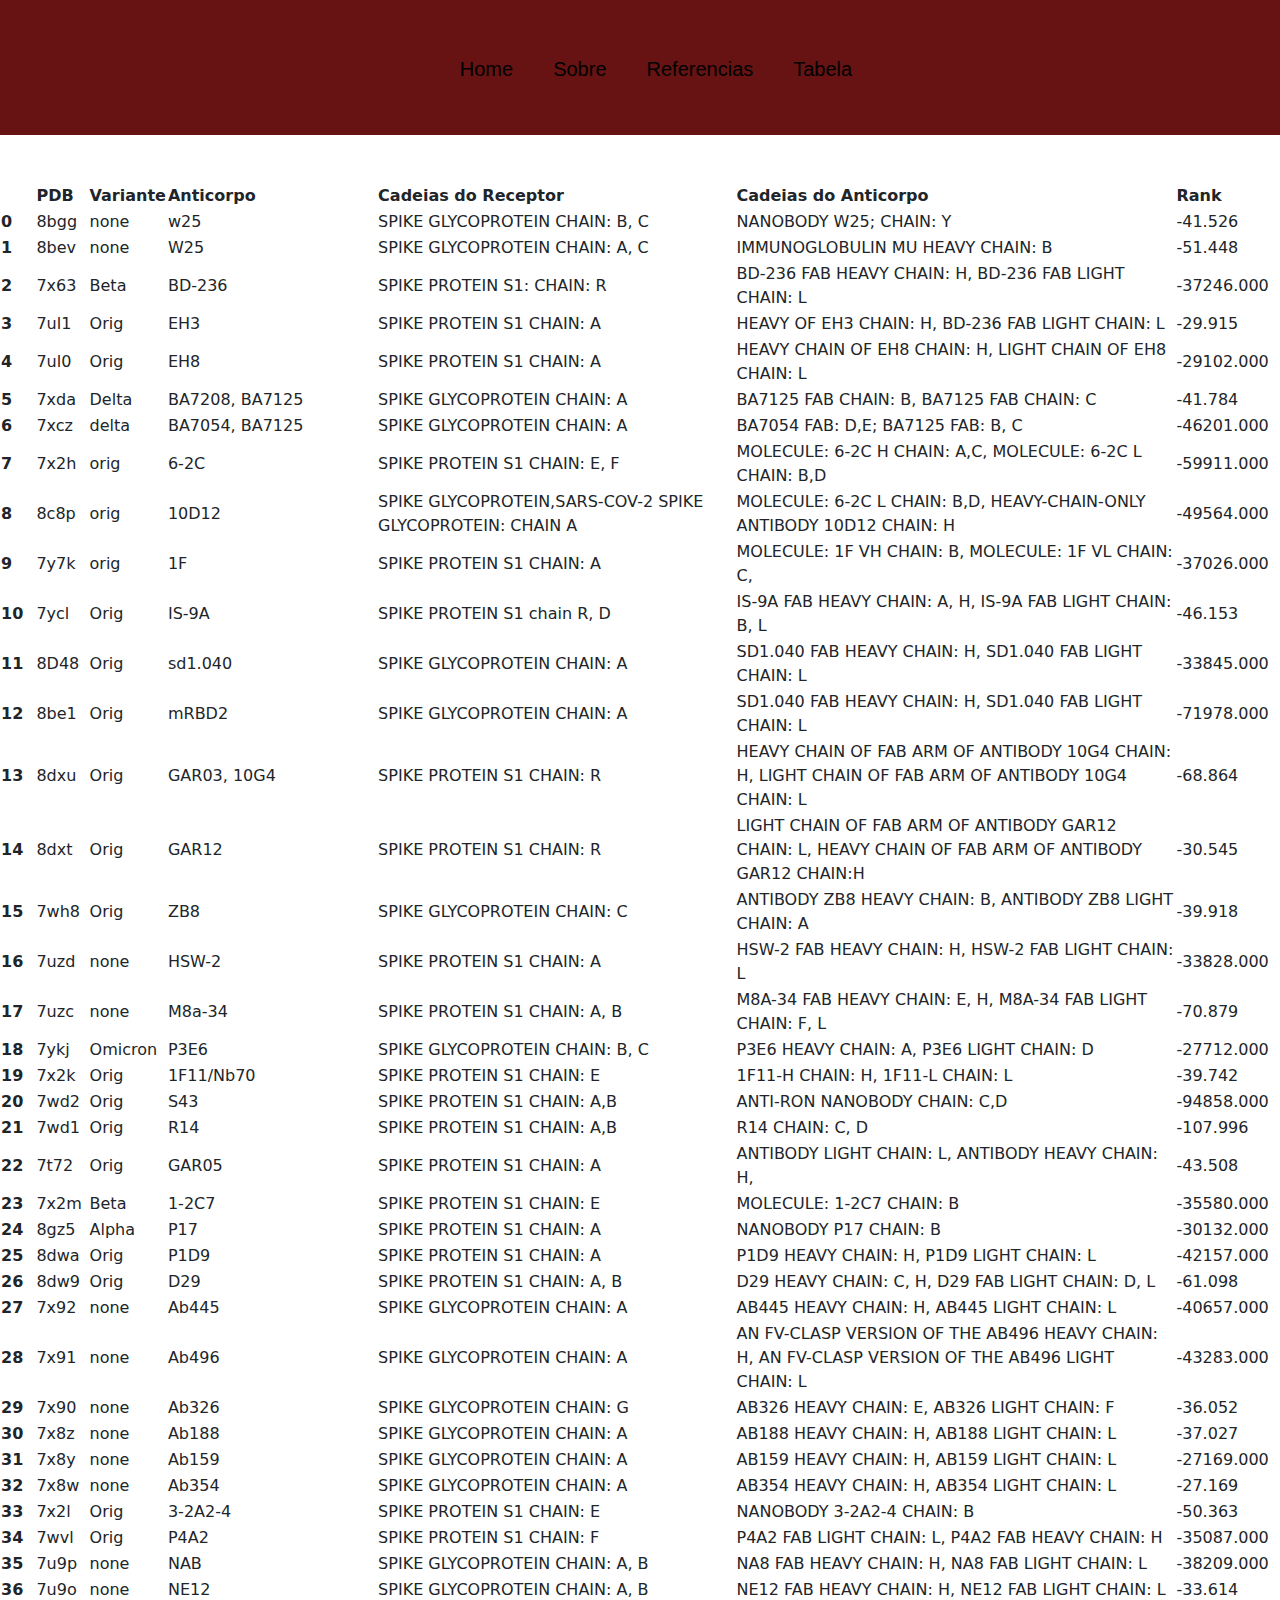
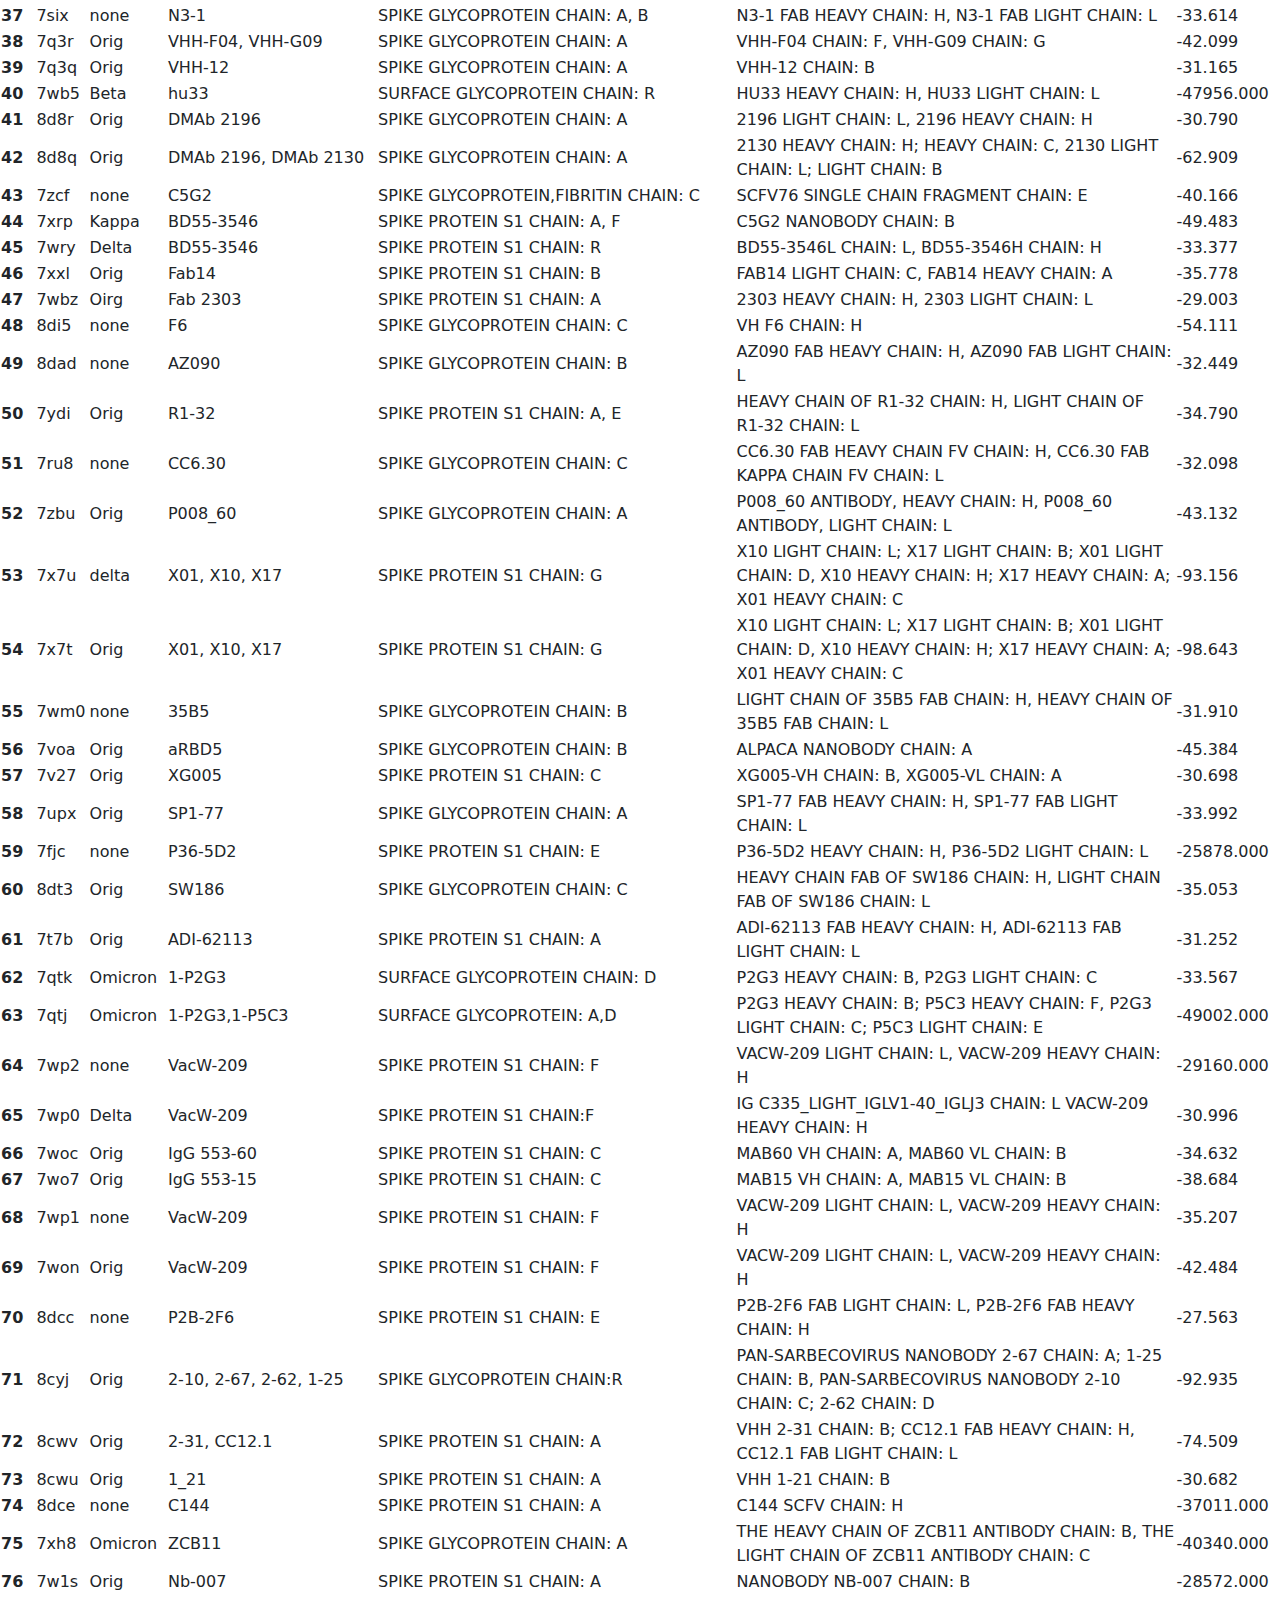
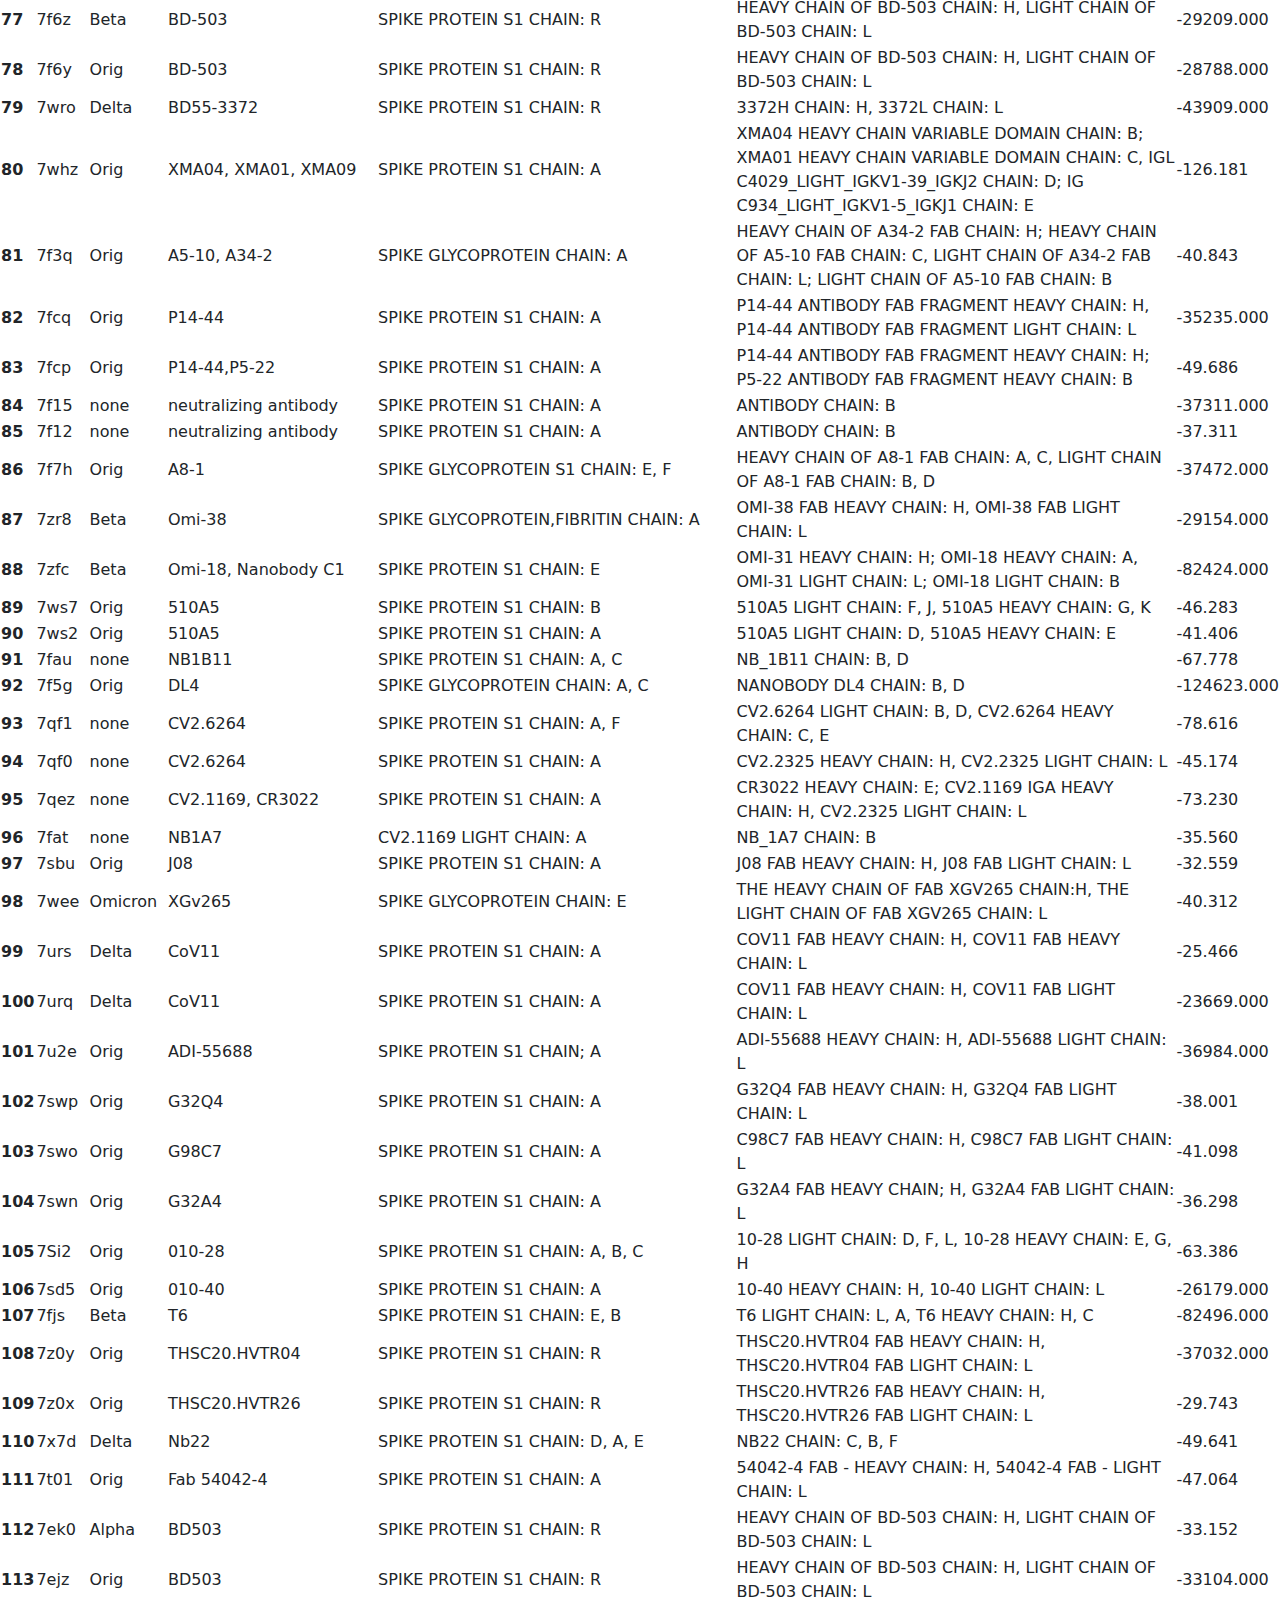
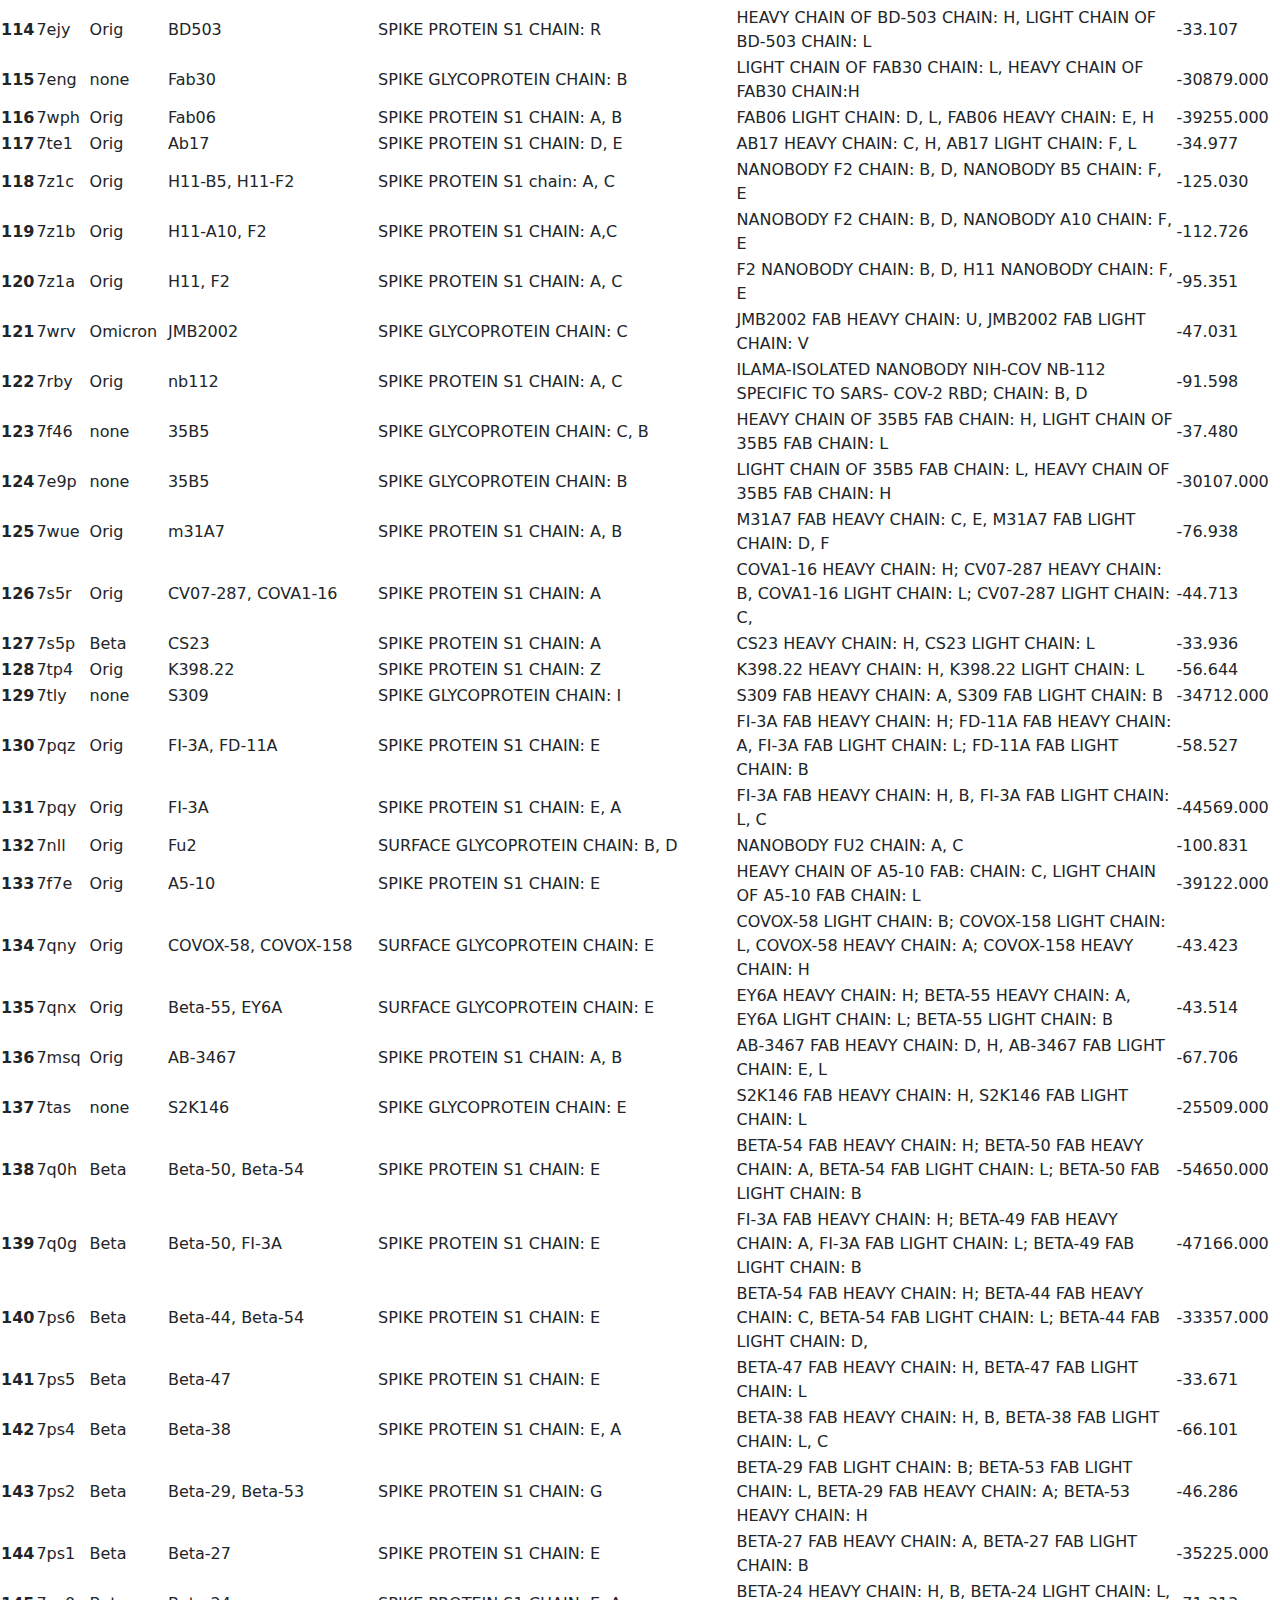
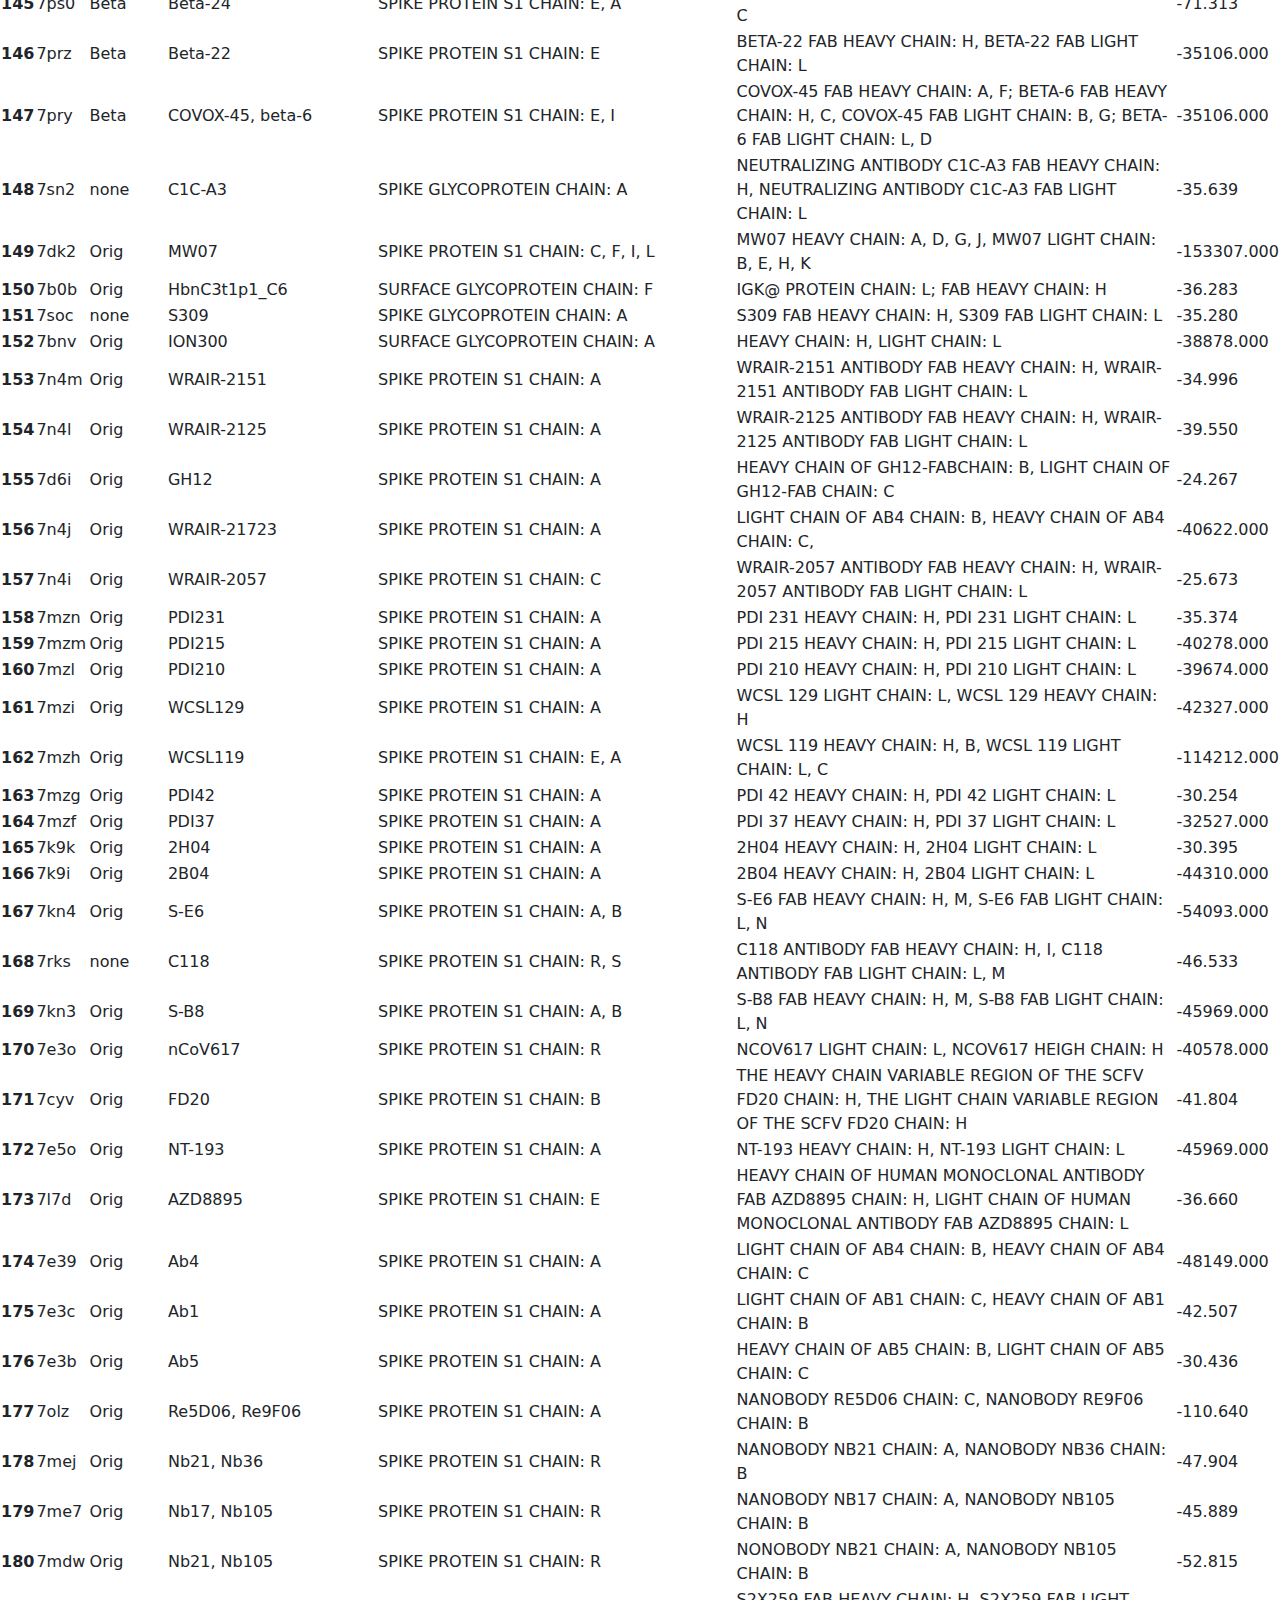
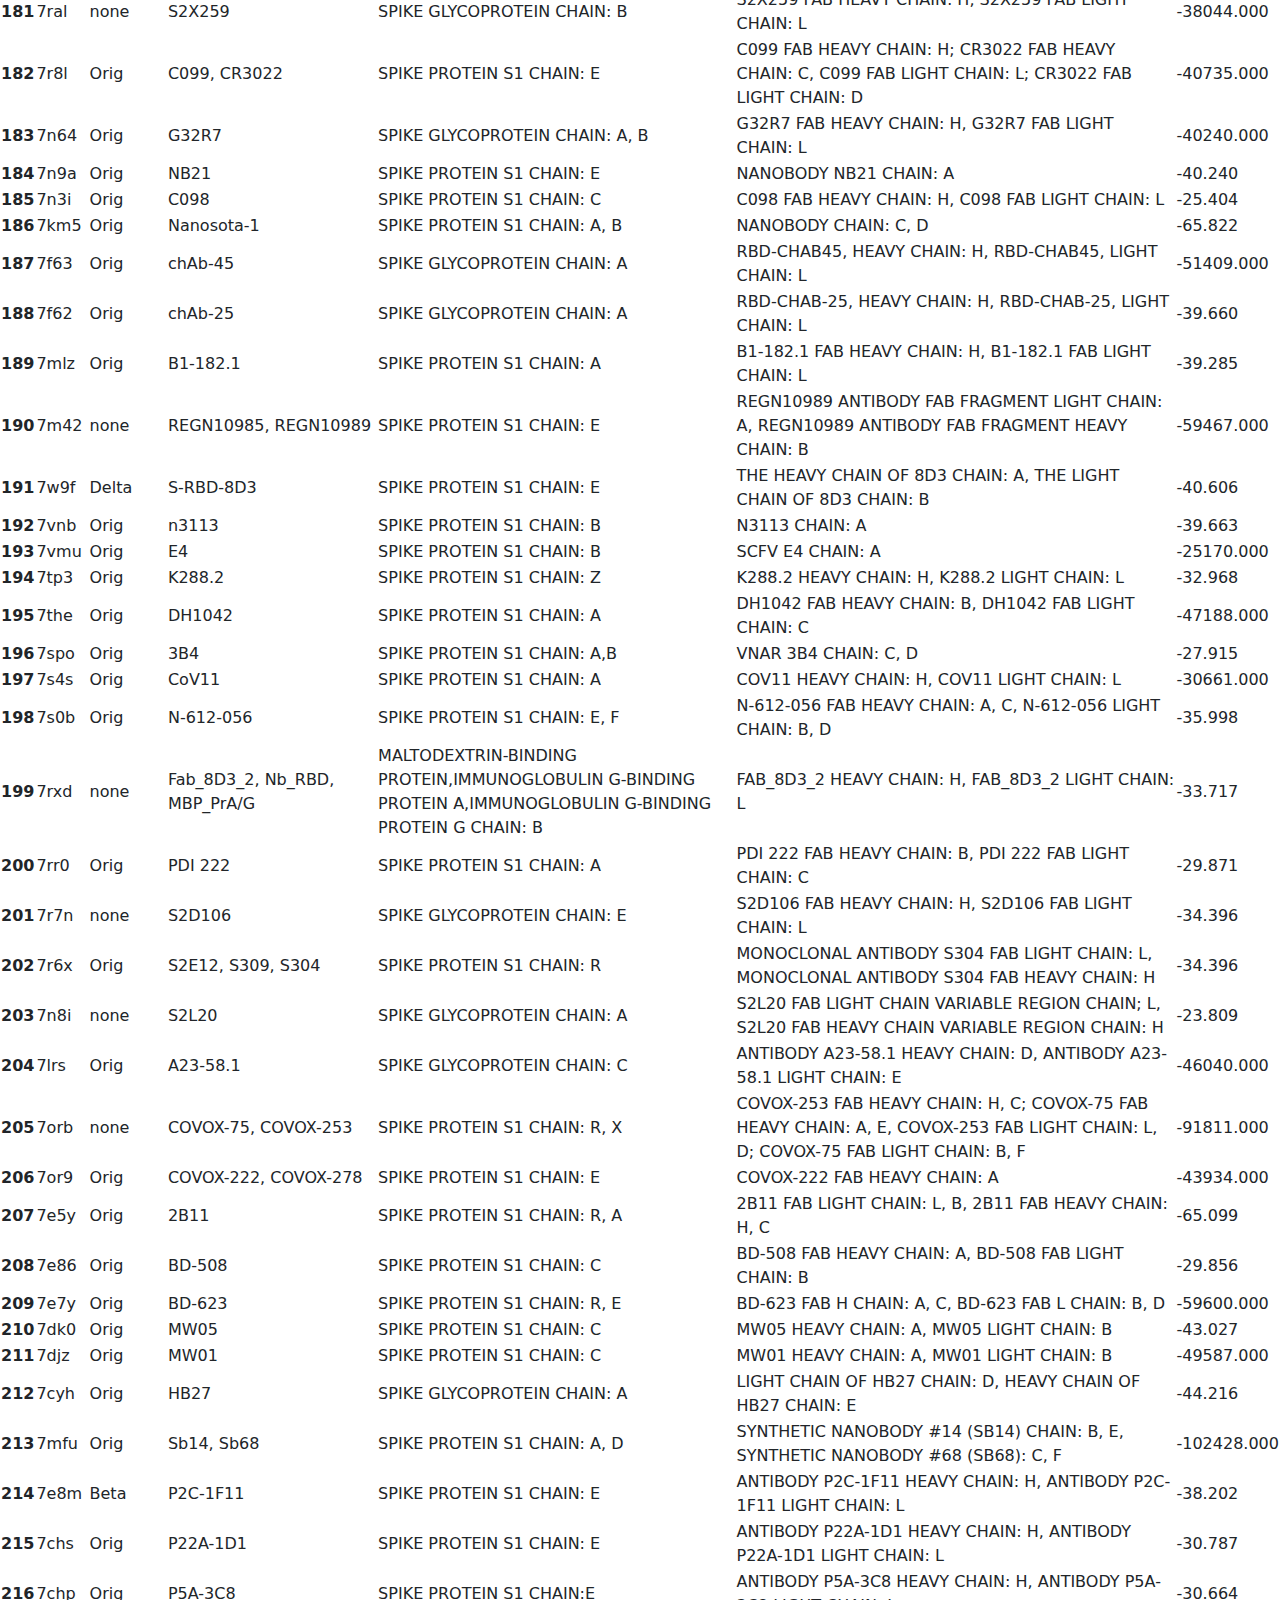
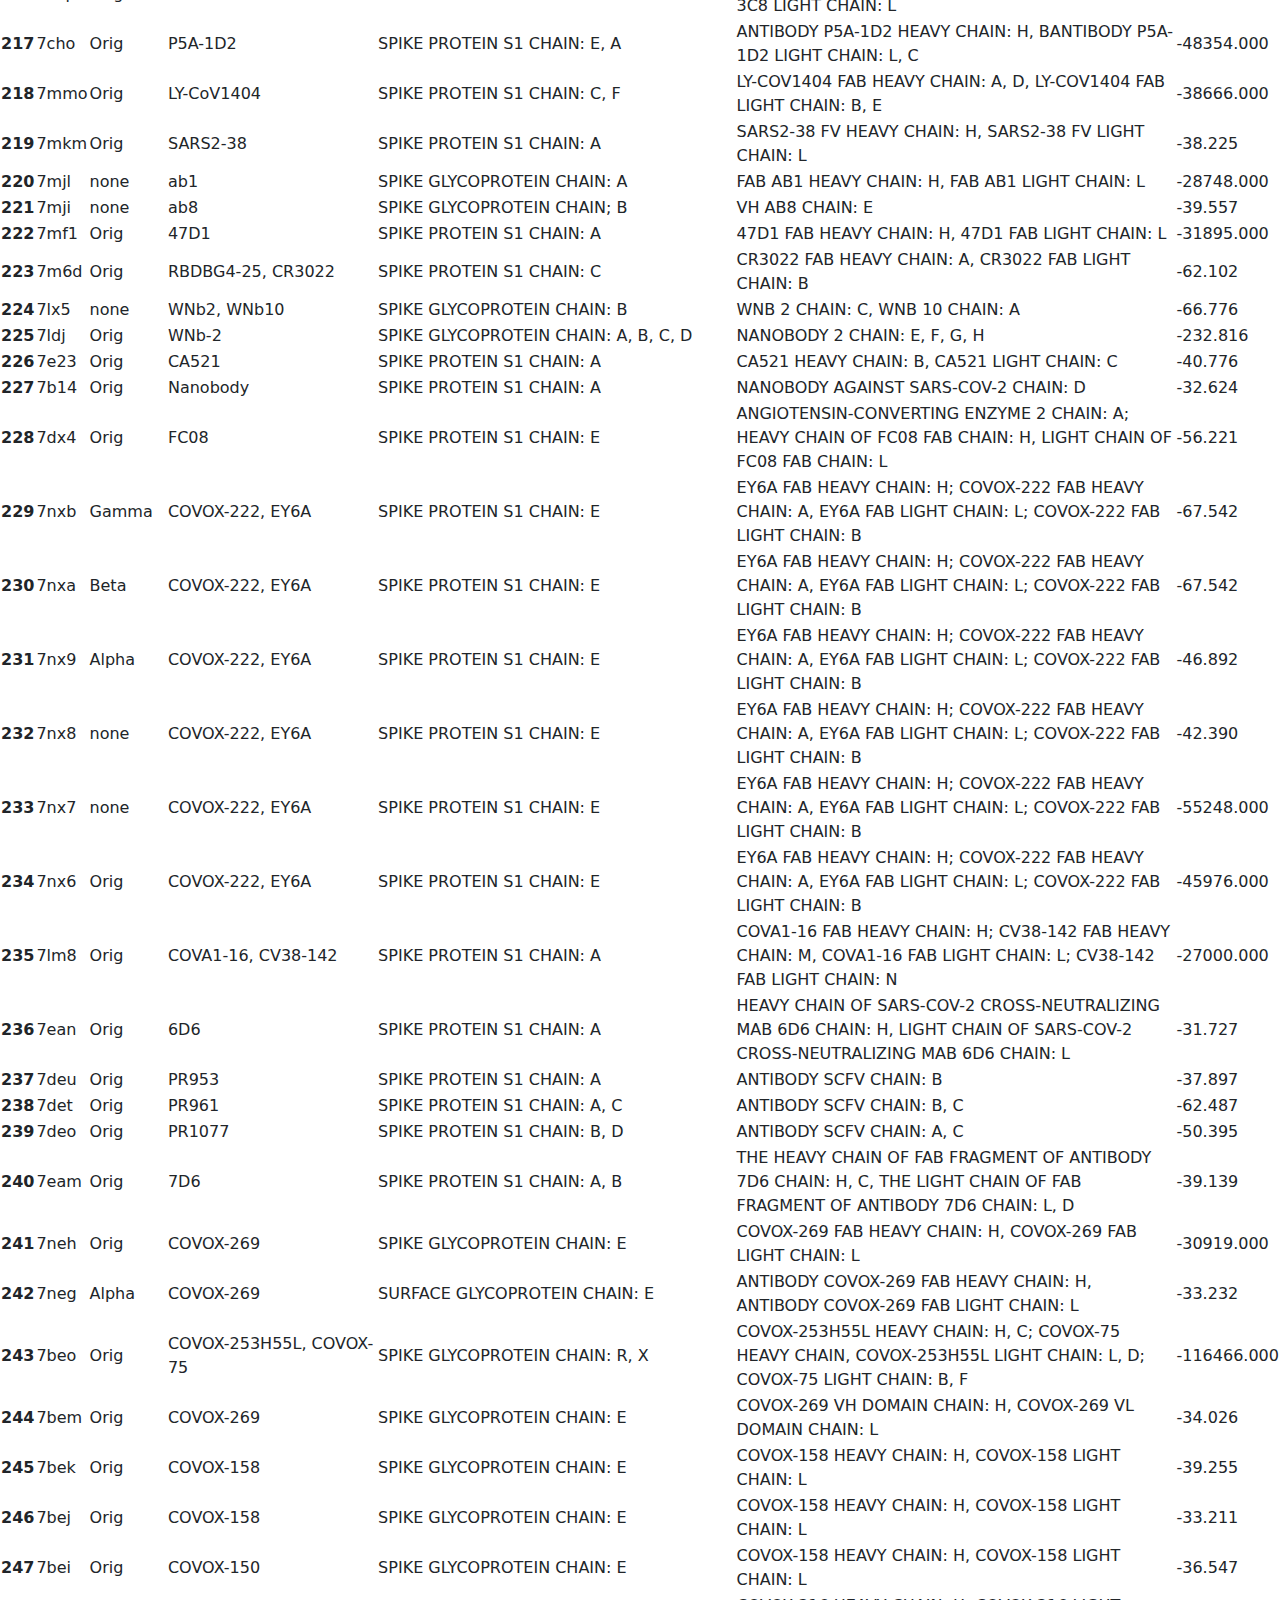
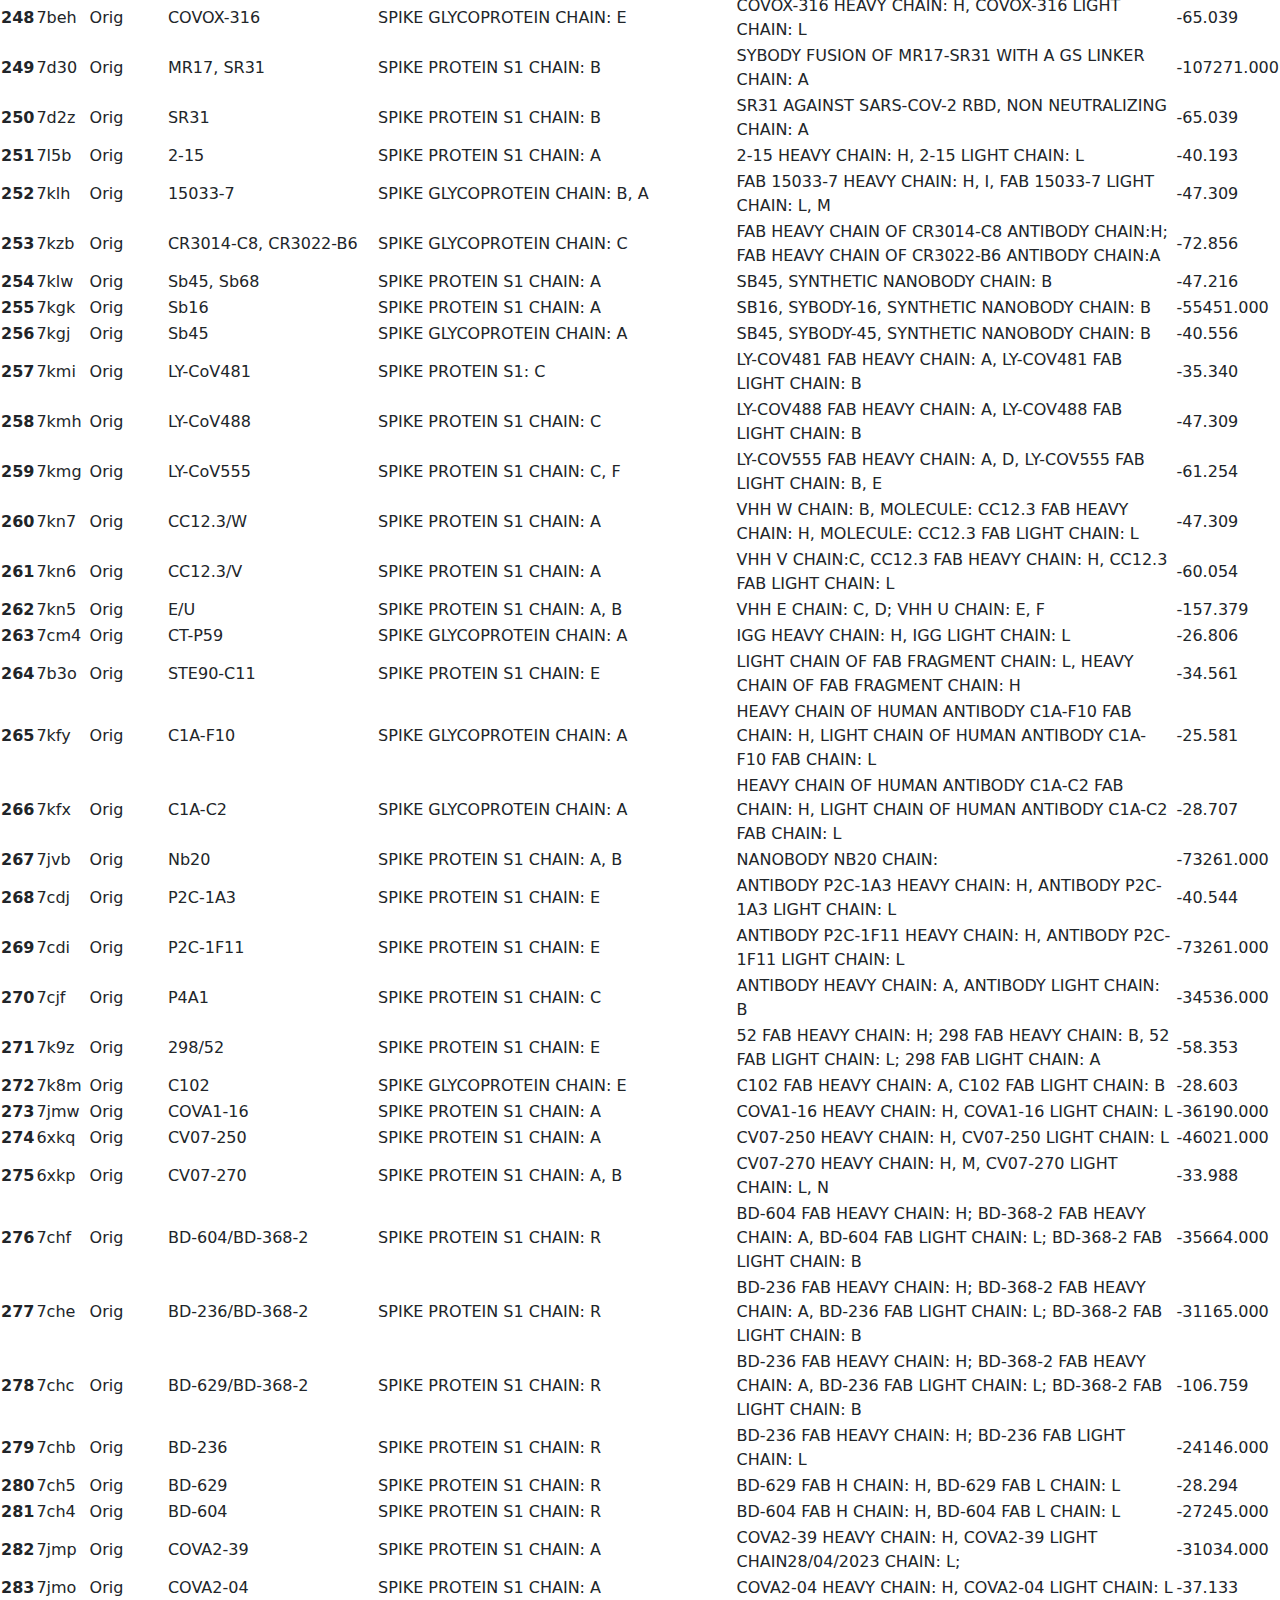
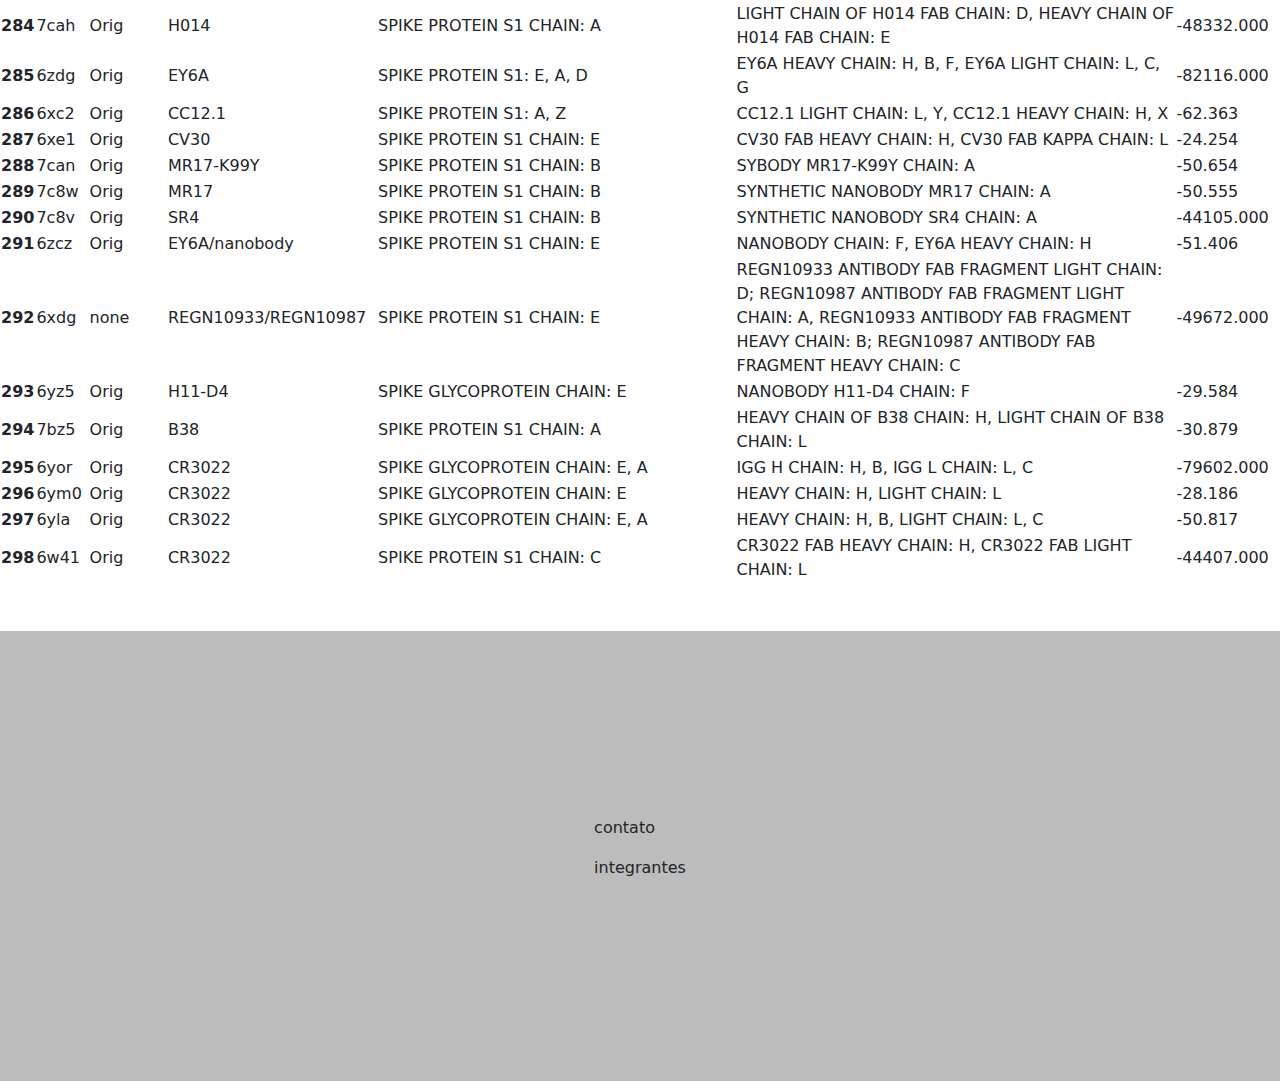
==== tabela.html @ 456b4fcf "Página Web" ====
<!DOCTYPE html>
<html lang="pt-BR">
<head>
  <meta charset="UTF-8">
    <meta http-equiv="X-UA-Compatible" content="IE=edge">
    <meta name="viewport" content="width=device-width, initial-scale=1.0">
  <title>Dados</title>
  
  <link rel="stylesheet" href="estilo.css">
  <link href="//cdn.datatables.net/1.10.15/css/jquery.dataTables.min.css" rel="stylesheet">
  <script src="//code.jquery.com/jquery-3.2.1.min.js"></script>
  <script src="//cdn.datatables.net/1.10.15/js/jquery.dataTables.min.js"></script>

</head>

<body>
  <header>
    <nav>
        <div>
       <ul>
     
            <a id="#banner-se" href="site.html"  style="text-decoration: none; color: black;" ><li>Home</li></a>
    
            <a href="/site.html#secao3" style="text-decoration: none; color: black;" ><li>Sobre</li></a>
     
            <a href="/site.html#secao4" style="text-decoration: none; color: black;" ><li>Referencias</li></a>
    
            <a href="tabela.html" style="text-decoration: none; color: black;" ><li>Tabela</li></a>
       
        </ul>
    </nav>
</div>
</header>

<br>
<br>

  <div>
  <table class="tabela table-borderless table-hover" id="id_da_tabela">
    <thead>
      <tr>
        <th></th>
        <th>PDB</th>
        <th>Variante</th>
        <th>Anticorpo</th>
        <th>Cadeias do Receptor</th>
        <th>Cadeias do Anticorpo</th>
        <th>Rank</th>
      </tr>
    </thead>
    <tbody>
        <tr>
          <th>0</th>
          <td>8bgg</td>
          <td>none</td>
          <td>w25</td>
          <td>SPIKE GLYCOPROTEIN CHAIN: B, C</td>
          <td>NANOBODY W25;   CHAIN: Y</td>
          <td>-41.526</td>
        </tr>
        <tr>
          <th>1</th>
          <td>8bev</td>
          <td>none</td>
          <td>W25</td>
          <td>SPIKE GLYCOPROTEIN CHAIN: A, C</td>
          <td>IMMUNOGLOBULIN MU HEAVY CHAIN: B</td>
          <td>-51.448</td>
        </tr>
        <tr>
          <th>2</th>
          <td>7x63</td>
          <td>Beta</td>
          <td>BD-236</td>
          <td>SPIKE PROTEIN S1: CHAIN: R</td>
          <td>BD-236 FAB HEAVY CHAIN: H, BD-236 FAB LIGHT CHAIN: L</td>
          <td>-37246.000</td>
        </tr>
        <tr>
          <th>3</th>
          <td>7ul1</td>
          <td>Orig</td>
          <td>EH3</td>
          <td>SPIKE PROTEIN S1 CHAIN: A</td>
          <td>HEAVY OF EH3 CHAIN: H, BD-236 FAB LIGHT CHAIN: L</td>
          <td>-29.915</td>
        </tr>
        <tr>
          <th>4</th>
          <td>7ul0</td>
          <td>Orig</td>
          <td>EH8</td>
          <td>SPIKE PROTEIN S1 CHAIN: A</td>
          <td>HEAVY CHAIN OF EH8 CHAIN: H, LIGHT CHAIN OF EH8 CHAIN: L</td>
          <td>-29102.000</td>
        </tr>
        <tr>
          <th>5</th>
          <td>7xda</td>
          <td>Delta</td>
          <td>BA7208, BA7125</td>
          <td>SPIKE GLYCOPROTEIN CHAIN: A</td>
          <td>BA7125 FAB CHAIN: B, BA7125 FAB CHAIN: C</td>
          <td>-41.784</td>
        </tr>
        <tr>
          <th>6</th>
          <td>7xcz</td>
          <td>delta</td>
          <td>BA7054, BA7125</td>
          <td>SPIKE GLYCOPROTEIN CHAIN: A</td>
          <td>BA7054 FAB: D,E;  BA7125 FAB: B, C</td>
          <td>-46201.000</td>
        </tr>
        <tr>
          <th>7</th>
          <td>7x2h</td>
          <td>orig</td>
          <td>6-2C</td>
          <td>SPIKE PROTEIN S1 CHAIN: E, F</td>
          <td>MOLECULE: 6-2C H CHAIN: A,C, MOLECULE: 6-2C L CHAIN: B,D</td>
          <td>-59911.000</td>
        </tr>
        <tr>
          <th>8</th>
          <td>8c8p</td>
          <td>orig</td>
          <td>10D12</td>
          <td>SPIKE GLYCOPROTEIN,SARS-COV-2 SPIKE GLYCOPROTEIN: CHAIN A</td>
          <td>MOLECULE: 6-2C L CHAIN: B,D,  HEAVY-CHAIN-ONLY ANTIBODY 10D12 CHAIN: H</td>
          <td>-49564.000</td>
        </tr>
        <tr>
          <th>9</th>
          <td>7y7k</td>
          <td>orig</td>
          <td>1F</td>
          <td>SPIKE PROTEIN S1 CHAIN: A</td>
          <td>MOLECULE: 1F VH CHAIN: B, MOLECULE: 1F VL CHAIN: C,</td>
          <td>-37026.000</td>
        </tr>
        <tr>
          <th>10</th>
          <td>7ycl</td>
          <td>Orig</td>
          <td>IS-9A</td>
          <td>SPIKE PROTEIN S1 chain R, D</td>
          <td>IS-9A FAB HEAVY CHAIN: A, H, IS-9A FAB LIGHT CHAIN: B, L</td>
          <td>-46.153</td>
        </tr>
        <tr>
          <th>11</th>
          <td>8D48</td>
          <td>Orig</td>
          <td>sd1.040</td>
          <td>SPIKE GLYCOPROTEIN CHAIN: A</td>
          <td>SD1.040 FAB HEAVY CHAIN: H,  SD1.040 FAB LIGHT CHAIN: L</td>
          <td>-33845.000</td>
        </tr>
        <tr>
          <th>12</th>
          <td>8be1</td>
          <td>Orig</td>
          <td>mRBD2</td>
          <td>SPIKE GLYCOPROTEIN CHAIN: A</td>
          <td>SD1.040 FAB HEAVY CHAIN: H, SD1.040 FAB LIGHT CHAIN: L</td>
          <td>-71978.000</td>
        </tr>
        <tr>
          <th>13</th>
          <td>8dxu</td>
          <td>Orig</td>
          <td>GAR03, 10G4</td>
          <td>SPIKE PROTEIN S1 CHAIN: R</td>
          <td>HEAVY CHAIN OF FAB ARM OF ANTIBODY 10G4 CHAIN: H, LIGHT CHAIN OF FAB ARM OF ANTIBODY 10G4 CHAIN: L</td>
          <td>-68.864</td>
        </tr>
        <tr>
          <th>14</th>
          <td>8dxt</td>
          <td>Orig</td>
          <td>GAR12</td>
          <td>SPIKE PROTEIN S1 CHAIN: R</td>
          <td>LIGHT CHAIN OF FAB ARM OF ANTIBODY GAR12 CHAIN: L, HEAVY CHAIN OF FAB ARM OF ANTIBODY GAR12 CHAIN:H</td>
          <td>-30.545</td>
        </tr>
        <tr>
          <th>15</th>
          <td>7wh8</td>
          <td>Orig</td>
          <td>ZB8</td>
          <td>SPIKE GLYCOPROTEIN CHAIN: C</td>
          <td>ANTIBODY ZB8 HEAVY CHAIN: B, ANTIBODY ZB8 LIGHT CHAIN: A</td>
          <td>-39.918</td>
        </tr>
        <tr>
          <th>16</th>
          <td>7uzd</td>
          <td>none</td>
          <td>HSW-2</td>
          <td>SPIKE PROTEIN S1 CHAIN: A</td>
          <td>HSW-2 FAB HEAVY CHAIN: H, HSW-2 FAB LIGHT CHAIN: L</td>
          <td>-33828.000</td>
        </tr>
        <tr>
          <th>17</th>
          <td>7uzc</td>
          <td>none</td>
          <td>M8a-34</td>
          <td>SPIKE PROTEIN S1 CHAIN: A, B</td>
          <td>M8A-34 FAB HEAVY CHAIN: E, H, M8A-34 FAB LIGHT CHAIN: F, L</td>
          <td>-70.879</td>
        </tr>
        <tr>
          <th>18</th>
          <td>7ykj</td>
          <td>Omicron</td>
          <td>P3E6</td>
          <td>SPIKE GLYCOPROTEIN CHAIN: B, C</td>
          <td>P3E6 HEAVY CHAIN: A, P3E6 LIGHT CHAIN: D</td>
          <td>-27712.000</td>
        </tr>
        <tr>
          <th>19</th>
          <td>7x2k</td>
          <td>Orig</td>
          <td>1F11/Nb70</td>
          <td>SPIKE PROTEIN S1 CHAIN: E</td>
          <td>1F11-H CHAIN: H, 1F11-L CHAIN: L</td>
          <td>-39.742</td>
        </tr>
        <tr>
          <th>20</th>
          <td>7wd2</td>
          <td>Orig</td>
          <td>S43</td>
          <td>SPIKE PROTEIN S1 CHAIN: A,B</td>
          <td>ANTI-RON NANOBODY CHAIN: C,D</td>
          <td>-94858.000</td>
        </tr>
        <tr>
          <th>21</th>
          <td>7wd1</td>
          <td>Orig</td>
          <td>R14</td>
          <td>SPIKE PROTEIN S1 CHAIN: A,B</td>
          <td>R14 CHAIN: C, D</td>
          <td>-107.996</td>
        </tr>
        <tr>
          <th>22</th>
          <td>7t72</td>
          <td>Orig</td>
          <td>GAR05</td>
          <td>SPIKE PROTEIN S1 CHAIN: A</td>
          <td>ANTIBODY LIGHT CHAIN: L, ANTIBODY HEAVY CHAIN: H,</td>
          <td>-43.508</td>
        </tr>
        <tr>
          <th>23</th>
          <td>7x2m</td>
          <td>Beta</td>
          <td>1-2C7</td>
          <td>SPIKE PROTEIN S1 CHAIN: E</td>
          <td>MOLECULE: 1-2C7 CHAIN: B</td>
          <td>-35580.000</td>
        </tr>
        <tr>
          <th>24</th>
          <td>8gz5</td>
          <td>Alpha</td>
          <td>P17</td>
          <td>SPIKE PROTEIN S1 CHAIN: A</td>
          <td>NANOBODY P17 CHAIN: B</td>
          <td>-30132.000</td>
        </tr>
        <tr>
          <th>25</th>
          <td>8dwa</td>
          <td>Orig</td>
          <td>P1D9</td>
          <td>SPIKE PROTEIN S1 CHAIN: A</td>
          <td>P1D9 HEAVY CHAIN: H, P1D9 LIGHT CHAIN: L</td>
          <td>-42157.000</td>
        </tr>
        <tr>
          <th>26</th>
          <td>8dw9</td>
          <td>Orig</td>
          <td>D29</td>
          <td>SPIKE PROTEIN S1 CHAIN: A, B</td>
          <td>D29 HEAVY CHAIN: C, H, D29 FAB LIGHT CHAIN: D, L</td>
          <td>-61.098</td>
        </tr>
        <tr>
          <th>27</th>
          <td>7x92</td>
          <td>none</td>
          <td>Ab445</td>
          <td>SPIKE GLYCOPROTEIN CHAIN: A</td>
          <td>AB445 HEAVY CHAIN: H, AB445 LIGHT CHAIN: L</td>
          <td>-40657.000</td>
        </tr>
        <tr>
          <th>28</th>
          <td>7x91</td>
          <td>none</td>
          <td>Ab496</td>
          <td>SPIKE GLYCOPROTEIN CHAIN: A</td>
          <td>AN FV-CLASP VERSION OF THE AB496 HEAVY CHAIN: H, AN FV-CLASP VERSION OF THE AB496 LIGHT CHAIN: L</td>
          <td>-43283.000</td>
        </tr>
        <tr>
          <th>29</th>
          <td>7x90</td>
          <td>none</td>
          <td>Ab326</td>
          <td>SPIKE GLYCOPROTEIN CHAIN: G</td>
          <td>AB326 HEAVY CHAIN: E,  AB326 LIGHT CHAIN: F</td>
          <td>-36.052</td>
        </tr>
        <tr>
          <th>30</th>
          <td>7x8z</td>
          <td>none</td>
          <td>Ab188</td>
          <td>SPIKE GLYCOPROTEIN CHAIN: A</td>
          <td>AB188 HEAVY CHAIN: H, AB188 LIGHT CHAIN: L</td>
          <td>-37.027</td>
        </tr>
        <tr>
          <th>31</th>
          <td>7x8y</td>
          <td>none</td>
          <td>Ab159</td>
          <td>SPIKE GLYCOPROTEIN CHAIN: A</td>
          <td>AB159 HEAVY CHAIN: H,  AB159 LIGHT CHAIN: L</td>
          <td>-27169.000</td>
        </tr>
        <tr>
          <th>32</th>
          <td>7x8w</td>
          <td>none</td>
          <td>Ab354</td>
          <td>SPIKE GLYCOPROTEIN CHAIN: A</td>
          <td>AB354 HEAVY CHAIN: H,  AB354 LIGHT CHAIN: L</td>
          <td>-27.169</td>
        </tr>
        <tr>
          <th>33</th>
          <td>7x2l</td>
          <td>Orig</td>
          <td>3-2A2-4</td>
          <td>SPIKE PROTEIN S1 CHAIN: E</td>
          <td>NANOBODY 3-2A2-4 CHAIN: B</td>
          <td>-50.363</td>
        </tr>
        <tr>
          <th>34</th>
          <td>7wvl</td>
          <td>Orig</td>
          <td>P4A2</td>
          <td>SPIKE PROTEIN S1 CHAIN: F</td>
          <td>P4A2 FAB LIGHT CHAIN: L, P4A2 FAB HEAVY CHAIN: H</td>
          <td>-35087.000</td>
        </tr>
        <tr>
          <th>35</th>
          <td>7u9p</td>
          <td>none</td>
          <td>NAB</td>
          <td>SPIKE GLYCOPROTEIN CHAIN: A, B</td>
          <td>NA8 FAB HEAVY CHAIN: H,  NA8 FAB LIGHT CHAIN: L</td>
          <td>-38209.000</td>
        </tr>
        <tr>
          <th>36</th>
          <td>7u9o</td>
          <td>none</td>
          <td>NE12</td>
          <td>SPIKE GLYCOPROTEIN CHAIN: A, B</td>
          <td>NE12 FAB HEAVY CHAIN: H,  NE12 FAB LIGHT CHAIN: L</td>
          <td>-33.614</td>
        </tr>
        <tr>
          <th>37</th>
          <td>7six</td>
          <td>none</td>
          <td>N3-1</td>
          <td>SPIKE GLYCOPROTEIN CHAIN: A, B</td>
          <td>N3-1 FAB HEAVY CHAIN: H, N3-1 FAB LIGHT CHAIN: L</td>
          <td>-33.614</td>
        </tr>
        <tr>
          <th>38</th>
          <td>7q3r</td>
          <td>Orig</td>
          <td>VHH-F04, VHH-G09</td>
          <td>SPIKE GLYCOPROTEIN CHAIN: A</td>
          <td>VHH-F04 CHAIN: F, VHH-G09 CHAIN: G</td>
          <td>-42.099</td>
        </tr>
        <tr>
          <th>39</th>
          <td>7q3q</td>
          <td>Orig</td>
          <td>VHH-12</td>
          <td>SPIKE GLYCOPROTEIN CHAIN: A</td>
          <td>VHH-12 CHAIN: B</td>
          <td>-31.165</td>
        </tr>
        <tr>
          <th>40</th>
          <td>7wb5</td>
          <td>Beta</td>
          <td>hu33</td>
          <td>SURFACE GLYCOPROTEIN CHAIN: R</td>
          <td>HU33 HEAVY CHAIN: H, HU33 LIGHT CHAIN: L</td>
          <td>-47956.000</td>
        </tr>
        <tr>
          <th>41</th>
          <td>8d8r</td>
          <td>Orig</td>
          <td>DMAb 2196</td>
          <td>SPIKE GLYCOPROTEIN CHAIN: A</td>
          <td>2196 LIGHT CHAIN: L, 2196 HEAVY CHAIN: H</td>
          <td>-30.790</td>
        </tr>
        <tr>
          <th>42</th>
          <td>8d8q</td>
          <td>Orig</td>
          <td>DMAb 2196, DMAb 2130</td>
          <td>SPIKE GLYCOPROTEIN CHAIN: A</td>
          <td>2130 HEAVY CHAIN: H; HEAVY CHAIN: C, 2130 LIGHT CHAIN: L; LIGHT CHAIN: B</td>
          <td>-62.909</td>
        </tr>
        <tr>
          <th>43</th>
          <td>7zcf</td>
          <td>none</td>
          <td>C5G2</td>
          <td>SPIKE GLYCOPROTEIN,FIBRITIN CHAIN: C</td>
          <td>SCFV76 SINGLE CHAIN FRAGMENT CHAIN: E</td>
          <td>-40.166</td>
        </tr>
        <tr>
          <th>44</th>
          <td>7xrp</td>
          <td>Kappa</td>
          <td>BD55-3546</td>
          <td>SPIKE PROTEIN S1 CHAIN: A, F</td>
          <td>C5G2 NANOBODY CHAIN: B</td>
          <td>-49.483</td>
        </tr>
        <tr>
          <th>45</th>
          <td>7wry</td>
          <td>Delta</td>
          <td>BD55-3546</td>
          <td>SPIKE PROTEIN S1 CHAIN: R</td>
          <td>BD55-3546L CHAIN: L, BD55-3546H CHAIN: H</td>
          <td>-33.377</td>
        </tr>
        <tr>
          <th>46</th>
          <td>7xxl</td>
          <td>Orig</td>
          <td>Fab14</td>
          <td>SPIKE PROTEIN S1 CHAIN: B</td>
          <td>FAB14 LIGHT CHAIN: C, FAB14 HEAVY CHAIN: A</td>
          <td>-35.778</td>
        </tr>
        <tr>
          <th>47</th>
          <td>7wbz</td>
          <td>Oirg</td>
          <td>Fab 2303</td>
          <td>SPIKE PROTEIN S1 CHAIN: A</td>
          <td>2303 HEAVY CHAIN: H, 2303 LIGHT CHAIN: L</td>
          <td>-29.003</td>
        </tr>
        <tr>
          <th>48</th>
          <td>8di5</td>
          <td>none</td>
          <td>F6</td>
          <td>SPIKE GLYCOPROTEIN CHAIN: C</td>
          <td>VH F6 CHAIN: H</td>
          <td>-54.111</td>
        </tr>
        <tr>
          <th>49</th>
          <td>8dad</td>
          <td>none</td>
          <td>AZ090</td>
          <td>SPIKE GLYCOPROTEIN CHAIN: B</td>
          <td>AZ090 FAB HEAVY CHAIN: H,  AZ090 FAB LIGHT CHAIN: L</td>
          <td>-32.449</td>
        </tr>
        <tr>
          <th>50</th>
          <td>7ydi</td>
          <td>Orig</td>
          <td>R1-32</td>
          <td>SPIKE PROTEIN S1 CHAIN: A, E</td>
          <td>HEAVY CHAIN OF R1-32 CHAIN: H, LIGHT CHAIN OF R1-32 CHAIN: L</td>
          <td>-34.790</td>
        </tr>
        <tr>
          <th>51</th>
          <td>7ru8</td>
          <td>none</td>
          <td>CC6.30</td>
          <td>SPIKE GLYCOPROTEIN CHAIN: C</td>
          <td>CC6.30 FAB HEAVY CHAIN FV CHAIN: H, CC6.30 FAB KAPPA CHAIN FV CHAIN: L</td>
          <td>-32.098</td>
        </tr>
        <tr>
          <th>52</th>
          <td>7zbu</td>
          <td>Orig</td>
          <td>P008_60</td>
          <td>SPIKE GLYCOPROTEIN CHAIN: A</td>
          <td>P008_60 ANTIBODY, HEAVY CHAIN: H, P008_60 ANTIBODY, LIGHT CHAIN: L</td>
          <td>-43.132</td>
        </tr>
        <tr>
          <th>53</th>
          <td>7x7u</td>
          <td>delta</td>
          <td>X01, X10, X17</td>
          <td>SPIKE PROTEIN S1 CHAIN: G</td>
          <td>X10 LIGHT CHAIN: L;  X17 LIGHT CHAIN: B;  X01 LIGHT CHAIN: D, X10 HEAVY CHAIN: H;  X17 HEAVY CHAIN: A; X01 HEAVY CHAIN: C</td>
          <td>-93.156</td>
        </tr>
        <tr>
          <th>54</th>
          <td>7x7t</td>
          <td>Orig</td>
          <td>X01, X10, X17</td>
          <td>SPIKE PROTEIN S1 CHAIN: G</td>
          <td>X10 LIGHT CHAIN: L;  X17 LIGHT CHAIN: B;  X01 LIGHT CHAIN: D,  X10 HEAVY CHAIN: H; X17 HEAVY CHAIN: A; X01 HEAVY CHAIN: C</td>
          <td>-98.643</td>
        </tr>
        <tr>
          <th>55</th>
          <td>7wm0</td>
          <td>none</td>
          <td>35B5</td>
          <td>SPIKE GLYCOPROTEIN CHAIN: B</td>
          <td>LIGHT CHAIN OF 35B5 FAB CHAIN: H, HEAVY CHAIN OF 35B5 FAB CHAIN: L</td>
          <td>-31.910</td>
        </tr>
        <tr>
          <th>56</th>
          <td>7voa</td>
          <td>Orig</td>
          <td>aRBD5</td>
          <td>SPIKE GLYCOPROTEIN CHAIN: B</td>
          <td>ALPACA NANOBODY CHAIN: A</td>
          <td>-45.384</td>
        </tr>
        <tr>
          <th>57</th>
          <td>7v27</td>
          <td>Orig</td>
          <td>XG005</td>
          <td>SPIKE PROTEIN S1 CHAIN: C</td>
          <td>XG005-VH CHAIN: B, XG005-VL CHAIN: A</td>
          <td>-30.698</td>
        </tr>
        <tr>
          <th>58</th>
          <td>7upx</td>
          <td>Orig</td>
          <td>SP1-77</td>
          <td>SPIKE GLYCOPROTEIN CHAIN: A</td>
          <td>SP1-77 FAB HEAVY CHAIN: H, SP1-77 FAB LIGHT CHAIN: L</td>
          <td>-33.992</td>
        </tr>
        <tr>
          <th>59</th>
          <td>7fjc</td>
          <td>none</td>
          <td>P36-5D2</td>
          <td>SPIKE PROTEIN S1 CHAIN: E</td>
          <td>P36-5D2 HEAVY CHAIN: H, P36-5D2 LIGHT CHAIN: L</td>
          <td>-25878.000</td>
        </tr>
        <tr>
          <th>60</th>
          <td>8dt3</td>
          <td>Orig</td>
          <td>SW186</td>
          <td>SPIKE GLYCOPROTEIN CHAIN: C</td>
          <td>HEAVY CHAIN FAB OF SW186 CHAIN: H, LIGHT CHAIN FAB OF SW186 CHAIN: L</td>
          <td>-35.053</td>
        </tr>
        <tr>
          <th>61</th>
          <td>7t7b</td>
          <td>Orig</td>
          <td>ADI-62113</td>
          <td>SPIKE PROTEIN S1 CHAIN: A</td>
          <td>ADI-62113 FAB HEAVY CHAIN: H, ADI-62113 FAB LIGHT CHAIN: L</td>
          <td>-31.252</td>
        </tr>
        <tr>
          <th>62</th>
          <td>7qtk</td>
          <td>Omicron</td>
          <td>1-P2G3</td>
          <td>SURFACE GLYCOPROTEIN CHAIN: D</td>
          <td>P2G3 HEAVY CHAIN: B, P2G3 LIGHT CHAIN: C</td>
          <td>-33.567</td>
        </tr>
        <tr>
          <th>63</th>
          <td>7qtj</td>
          <td>Omicron</td>
          <td>1-P2G3,1-P5C3</td>
          <td>SURFACE GLYCOPROTEIN: A,D</td>
          <td>P2G3 HEAVY CHAIN: B; P5C3 HEAVY CHAIN: F, P2G3 LIGHT CHAIN: C; P5C3 LIGHT CHAIN: E</td>
          <td>-49002.000</td>
        </tr>
        <tr>
          <th>64</th>
          <td>7wp2</td>
          <td>none</td>
          <td>VacW-209</td>
          <td>SPIKE PROTEIN S1 CHAIN: F</td>
          <td>VACW-209 LIGHT CHAIN: L, VACW-209 HEAVY CHAIN: H</td>
          <td>-29160.000</td>
        </tr>
        <tr>
          <th>65</th>
          <td>7wp0</td>
          <td>Delta</td>
          <td>VacW-209</td>
          <td>SPIKE PROTEIN S1 CHAIN:F</td>
          <td>IG C335_LIGHT_IGLV1-40_IGLJ3 CHAIN: L VACW-209 HEAVY CHAIN: H</td>
          <td>-30.996</td>
        </tr>
        <tr>
          <th>66</th>
          <td>7woc</td>
          <td>Orig</td>
          <td>IgG 553-60</td>
          <td>SPIKE PROTEIN S1 CHAIN: C</td>
          <td>MAB60 VH CHAIN: A, MAB60 VL CHAIN: B</td>
          <td>-34.632</td>
        </tr>
        <tr>
          <th>67</th>
          <td>7wo7</td>
          <td>Orig</td>
          <td>IgG 553-15</td>
          <td>SPIKE PROTEIN S1 CHAIN: C</td>
          <td>MAB15 VH CHAIN: A, MAB15 VL CHAIN: B</td>
          <td>-38.684</td>
        </tr>
        <tr>
          <th>68</th>
          <td>7wp1</td>
          <td>none</td>
          <td>VacW-209</td>
          <td>SPIKE PROTEIN S1 CHAIN: F</td>
          <td>VACW-209 LIGHT CHAIN: L, VACW-209 HEAVY CHAIN: H</td>
          <td>-35.207</td>
        </tr>
        <tr>
          <th>69</th>
          <td>7won</td>
          <td>Orig</td>
          <td>VacW-209</td>
          <td>SPIKE PROTEIN S1 CHAIN: F</td>
          <td>VACW-209 LIGHT CHAIN: L, VACW-209 HEAVY CHAIN: H</td>
          <td>-42.484</td>
        </tr>
        <tr>
          <th>70</th>
          <td>8dcc</td>
          <td>none</td>
          <td>P2B-2F6</td>
          <td>SPIKE PROTEIN S1 CHAIN: E</td>
          <td>P2B-2F6 FAB LIGHT CHAIN: L,  P2B-2F6 FAB HEAVY CHAIN: H</td>
          <td>-27.563</td>
        </tr>
        <tr>
          <th>71</th>
          <td>8cyj</td>
          <td>Orig</td>
          <td>2-10, 2-67, 2-62, 1-25</td>
          <td>SPIKE GLYCOPROTEIN CHAIN:R</td>
          <td>PAN-SARBECOVIRUS NANOBODY 2-67 CHAIN: A; 1-25 CHAIN: B, PAN-SARBECOVIRUS NANOBODY 2-10 CHAIN: C; 2-62 CHAIN: D</td>
          <td>-92.935</td>
        </tr>
        <tr>
          <th>72</th>
          <td>8cwv</td>
          <td>Orig</td>
          <td>2-31, CC12.1</td>
          <td>SPIKE PROTEIN S1 CHAIN: A</td>
          <td>VHH 2-31 CHAIN: B; CC12.1 FAB HEAVY CHAIN: H, CC12.1 FAB LIGHT CHAIN: L</td>
          <td>-74.509</td>
        </tr>
        <tr>
          <th>73</th>
          <td>8cwu</td>
          <td>Orig</td>
          <td>1_21</td>
          <td>SPIKE PROTEIN S1 CHAIN: A</td>
          <td>VHH 1-21 CHAIN: B</td>
          <td>-30.682</td>
        </tr>
        <tr>
          <th>74</th>
          <td>8dce</td>
          <td>none</td>
          <td>C144</td>
          <td>SPIKE PROTEIN S1 CHAIN: A</td>
          <td>C144 SCFV CHAIN: H</td>
          <td>-37011.000</td>
        </tr>
        <tr>
          <th>75</th>
          <td>7xh8</td>
          <td>Omicron</td>
          <td>ZCB11</td>
          <td>SPIKE GLYCOPROTEIN CHAIN: A</td>
          <td>THE HEAVY CHAIN OF ZCB11 ANTIBODY CHAIN: B, THE LIGHT CHAIN OF ZCB11 ANTIBODY CHAIN: C</td>
          <td>-40340.000</td>
        </tr>
        <tr>
          <th>76</th>
          <td>7w1s</td>
          <td>Orig</td>
          <td>Nb-007</td>
          <td>SPIKE PROTEIN S1 CHAIN: A</td>
          <td>NANOBODY NB-007 CHAIN: B</td>
          <td>-28572.000</td>
        </tr>
        <tr>
          <th>77</th>
          <td>7f6z</td>
          <td>Beta</td>
          <td>BD-503</td>
          <td>SPIKE PROTEIN S1 CHAIN: R</td>
          <td>HEAVY CHAIN OF BD-503 CHAIN: H, LIGHT CHAIN OF BD-503 CHAIN: L</td>
          <td>-29209.000</td>
        </tr>
        <tr>
          <th>78</th>
          <td>7f6y</td>
          <td>Orig</td>
          <td>BD-503</td>
          <td>SPIKE PROTEIN S1 CHAIN: R</td>
          <td>HEAVY CHAIN OF BD-503 CHAIN: H, LIGHT CHAIN OF BD-503 CHAIN: L</td>
          <td>-28788.000</td>
        </tr>
        <tr>
          <th>79</th>
          <td>7wro</td>
          <td>Delta</td>
          <td>BD55-3372</td>
          <td>SPIKE PROTEIN S1 CHAIN: R</td>
          <td>3372H CHAIN: H, 3372L CHAIN: L</td>
          <td>-43909.000</td>
        </tr>
        <tr>
          <th>80</th>
          <td>7whz</td>
          <td>Orig</td>
          <td>XMA04, XMA01, XMA09</td>
          <td>SPIKE PROTEIN S1 CHAIN: A</td>
          <td>XMA04 HEAVY CHAIN VARIABLE DOMAIN CHAIN: B; XMA01 HEAVY CHAIN VARIABLE DOMAIN CHAIN: C, IGL C4029_LIGHT_IGKV1-39_IGKJ2 CHAIN: D; IG C934_LIGHT_IGKV1-5_IGKJ1 CHAIN: E</td>
          <td>-126.181</td>
        </tr>
        <tr>
          <th>81</th>
          <td>7f3q</td>
          <td>Orig</td>
          <td>A5-10, A34-2</td>
          <td>SPIKE GLYCOPROTEIN CHAIN: A</td>
          <td>HEAVY CHAIN OF A34-2 FAB CHAIN: H; HEAVY CHAIN OF A5-10 FAB CHAIN: C, LIGHT CHAIN OF A34-2 FAB CHAIN: L; LIGHT CHAIN OF A5-10 FAB CHAIN: B</td>
          <td>-40.843</td>
        </tr>
        <tr>
          <th>82</th>
          <td>7fcq</td>
          <td>Orig</td>
          <td>P14-44</td>
          <td>SPIKE PROTEIN S1 CHAIN: A</td>
          <td>P14-44 ANTIBODY FAB FRAGMENT HEAVY CHAIN: H, P14-44 ANTIBODY FAB FRAGMENT LIGHT CHAIN: L</td>
          <td>-35235.000</td>
        </tr>
        <tr>
          <th>83</th>
          <td>7fcp</td>
          <td>Orig</td>
          <td>P14-44,P5-22</td>
          <td>SPIKE PROTEIN S1 CHAIN: A</td>
          <td>P14-44 ANTIBODY FAB FRAGMENT HEAVY CHAIN: H; P5-22 ANTIBODY FAB FRAGMENT HEAVY CHAIN: B</td>
          <td>-49.686</td>
        </tr>
        <tr>
          <th>84</th>
          <td>7f15</td>
          <td>none</td>
          <td>neutralizing antibody</td>
          <td>SPIKE PROTEIN S1 CHAIN: A</td>
          <td>ANTIBODY CHAIN: B</td>
          <td>-37311.000</td>
        </tr>
        <tr>
          <th>85</th>
          <td>7f12</td>
          <td>none</td>
          <td>neutralizing antibody</td>
          <td>SPIKE PROTEIN S1 CHAIN: A</td>
          <td>ANTIBODY CHAIN: B</td>
          <td>-37.311</td>
        </tr>
        <tr>
          <th>86</th>
          <td>7f7h</td>
          <td>Orig</td>
          <td>A8-1</td>
          <td>SPIKE GLYCOPROTEIN S1 CHAIN: E, F</td>
          <td>HEAVY CHAIN OF A8-1 FAB CHAIN: A, C, LIGHT CHAIN OF A8-1 FAB CHAIN: B, D</td>
          <td>-37472.000</td>
        </tr>
        <tr>
          <th>87</th>
          <td>7zr8</td>
          <td>Beta</td>
          <td>Omi-38</td>
          <td>SPIKE GLYCOPROTEIN,FIBRITIN CHAIN: A</td>
          <td>OMI-38 FAB HEAVY CHAIN: H, OMI-38 FAB LIGHT CHAIN: L</td>
          <td>-29154.000</td>
        </tr>
        <tr>
          <th>88</th>
          <td>7zfc</td>
          <td>Beta</td>
          <td>Omi-18, Nanobody C1</td>
          <td>SPIKE PROTEIN S1 CHAIN: E</td>
          <td>OMI-31 HEAVY CHAIN: H; OMI-18 HEAVY CHAIN: A, OMI-31 LIGHT CHAIN: L; OMI-18 LIGHT CHAIN: B</td>
          <td>-82424.000</td>
        </tr>
        <tr>
          <th>89</th>
          <td>7ws7</td>
          <td>Orig</td>
          <td>510A5</td>
          <td>SPIKE PROTEIN S1 CHAIN: B</td>
          <td>510A5 LIGHT CHAIN: F, J, 510A5 HEAVY CHAIN: G, K</td>
          <td>-46.283</td>
        </tr>
        <tr>
          <th>90</th>
          <td>7ws2</td>
          <td>Orig</td>
          <td>510A5</td>
          <td>SPIKE PROTEIN S1 CHAIN: A</td>
          <td>510A5 LIGHT CHAIN: D, 510A5 HEAVY CHAIN: E</td>
          <td>-41.406</td>
        </tr>
        <tr>
          <th>91</th>
          <td>7fau</td>
          <td>none</td>
          <td>NB1B11</td>
          <td>SPIKE PROTEIN S1 CHAIN: A, C</td>
          <td>NB_1B11 CHAIN: B, D</td>
          <td>-67.778</td>
        </tr>
        <tr>
          <th>92</th>
          <td>7f5g</td>
          <td>Orig</td>
          <td>DL4</td>
          <td>SPIKE GLYCOPROTEIN CHAIN: A, C</td>
          <td>NANOBODY DL4 CHAIN: B, D</td>
          <td>-124623.000</td>
        </tr>
        <tr>
          <th>93</th>
          <td>7qf1</td>
          <td>none</td>
          <td>CV2.6264</td>
          <td>SPIKE PROTEIN S1 CHAIN: A, F</td>
          <td>CV2.6264 LIGHT CHAIN: B, D, CV2.6264 HEAVY CHAIN: C, E</td>
          <td>-78.616</td>
        </tr>
        <tr>
          <th>94</th>
          <td>7qf0</td>
          <td>none</td>
          <td>CV2.6264</td>
          <td>SPIKE PROTEIN S1 CHAIN: A</td>
          <td>CV2.2325 HEAVY CHAIN: H, CV2.2325 LIGHT CHAIN: L</td>
          <td>-45.174</td>
        </tr>
        <tr>
          <th>95</th>
          <td>7qez</td>
          <td>none</td>
          <td>CV2.1169, CR3022</td>
          <td>SPIKE PROTEIN S1 CHAIN: A</td>
          <td>CR3022 HEAVY CHAIN: E; CV2.1169 IGA HEAVY CHAIN: H, CV2.2325 LIGHT CHAIN: L</td>
          <td>-73.230</td>
        </tr>
        <tr>
          <th>96</th>
          <td>7fat</td>
          <td>none</td>
          <td>NB1A7</td>
          <td>CV2.1169 LIGHT CHAIN: A</td>
          <td>NB_1A7 CHAIN: B</td>
          <td>-35.560</td>
        </tr>
        <tr>
          <th>97</th>
          <td>7sbu</td>
          <td>Orig</td>
          <td>J08</td>
          <td>SPIKE PROTEIN S1 CHAIN: A</td>
          <td>J08 FAB HEAVY CHAIN: H, J08 FAB LIGHT CHAIN: L</td>
          <td>-32.559</td>
        </tr>
        <tr>
          <th>98</th>
          <td>7wee</td>
          <td>Omicron</td>
          <td>XGv265</td>
          <td>SPIKE GLYCOPROTEIN CHAIN: E</td>
          <td>THE HEAVY CHAIN OF FAB XGV265 CHAIN:H, THE LIGHT CHAIN OF FAB XGV265 CHAIN: L</td>
          <td>-40.312</td>
        </tr>
        <tr>
          <th>99</th>
          <td>7urs</td>
          <td>Delta</td>
          <td>CoV11</td>
          <td>SPIKE PROTEIN S1 CHAIN: A</td>
          <td>COV11 FAB HEAVY CHAIN: H, COV11 FAB HEAVY CHAIN: L</td>
          <td>-25.466</td>
        </tr>
        <tr>
          <th>100</th>
          <td>7urq</td>
          <td>Delta</td>
          <td>CoV11</td>
          <td>SPIKE PROTEIN S1 CHAIN: A</td>
          <td>COV11 FAB HEAVY CHAIN: H, COV11 FAB LIGHT CHAIN: L</td>
          <td>-23669.000</td>
        </tr>
        <tr>
          <th>101</th>
          <td>7u2e</td>
          <td>Orig</td>
          <td>ADI-55688</td>
          <td>SPIKE PROTEIN S1 CHAIN; A</td>
          <td>ADI-55688 HEAVY CHAIN: H, ADI-55688 LIGHT CHAIN: L</td>
          <td>-36984.000</td>
        </tr>
        <tr>
          <th>102</th>
          <td>7swp</td>
          <td>Orig</td>
          <td>G32Q4</td>
          <td>SPIKE PROTEIN S1 CHAIN: A</td>
          <td>G32Q4 FAB HEAVY CHAIN: H, G32Q4 FAB LIGHT CHAIN: L</td>
          <td>-38.001</td>
        </tr>
        <tr>
          <th>103</th>
          <td>7swo</td>
          <td>Orig</td>
          <td>G98C7</td>
          <td>SPIKE PROTEIN S1 CHAIN: A</td>
          <td>C98C7 FAB HEAVY CHAIN: H, C98C7 FAB LIGHT CHAIN: L</td>
          <td>-41.098</td>
        </tr>
        <tr>
          <th>104</th>
          <td>7swn</td>
          <td>Orig</td>
          <td>G32A4</td>
          <td>SPIKE PROTEIN S1 CHAIN: A</td>
          <td>G32A4 FAB HEAVY CHAIN; H, G32A4 FAB LIGHT CHAIN: L</td>
          <td>-36.298</td>
        </tr>
        <tr>
          <th>105</th>
          <td>7Si2</td>
          <td>Orig</td>
          <td>010-28</td>
          <td>SPIKE PROTEIN S1 CHAIN: A, B, C</td>
          <td>10-28 LIGHT CHAIN: D, F, L, 10-28 HEAVY CHAIN: E, G, H</td>
          <td>-63.386</td>
        </tr>
        <tr>
          <th>106</th>
          <td>7sd5</td>
          <td>Orig</td>
          <td>010-40</td>
          <td>SPIKE PROTEIN S1 CHAIN: A</td>
          <td>10-40 HEAVY CHAIN: H, 10-40 LIGHT CHAIN: L</td>
          <td>-26179.000</td>
        </tr>
        <tr>
          <th>107</th>
          <td>7fjs</td>
          <td>Beta</td>
          <td>T6</td>
          <td>SPIKE PROTEIN S1 CHAIN: E, B</td>
          <td>T6 LIGHT CHAIN: L, A, T6 HEAVY CHAIN: H, C</td>
          <td>-82496.000</td>
        </tr>
        <tr>
          <th>108</th>
          <td>7z0y</td>
          <td>Orig</td>
          <td>THSC20.HVTR04</td>
          <td>SPIKE PROTEIN S1 CHAIN: R</td>
          <td>THSC20.HVTR04 FAB HEAVY CHAIN: H, THSC20.HVTR04 FAB LIGHT CHAIN: L</td>
          <td>-37032.000</td>
        </tr>
        <tr>
          <th>109</th>
          <td>7z0x</td>
          <td>Orig</td>
          <td>THSC20.HVTR26</td>
          <td>SPIKE PROTEIN S1 CHAIN: R</td>
          <td>THSC20.HVTR26 FAB HEAVY CHAIN: H, THSC20.HVTR26 FAB LIGHT CHAIN: L</td>
          <td>-29.743</td>
        </tr>
        <tr>
          <th>110</th>
          <td>7x7d</td>
          <td>Delta</td>
          <td>Nb22</td>
          <td>SPIKE PROTEIN S1 CHAIN: D, A, E</td>
          <td>NB22 CHAIN: C, B, F</td>
          <td>-49.641</td>
        </tr>
        <tr>
          <th>111</th>
          <td>7t01</td>
          <td>Orig</td>
          <td>Fab 54042-4</td>
          <td>SPIKE PROTEIN S1 CHAIN: A</td>
          <td>54042-4 FAB - HEAVY CHAIN: H, 54042-4 FAB - LIGHT CHAIN: L</td>
          <td>-47.064</td>
        </tr>
        <tr>
          <th>112</th>
          <td>7ek0</td>
          <td>Alpha</td>
          <td>BD503</td>
          <td>SPIKE PROTEIN S1 CHAIN: R</td>
          <td>HEAVY CHAIN OF BD-503 CHAIN: H, LIGHT CHAIN OF BD-503 CHAIN: L</td>
          <td>-33.152</td>
        </tr>
        <tr>
          <th>113</th>
          <td>7ejz</td>
          <td>Orig</td>
          <td>BD503</td>
          <td>SPIKE PROTEIN S1 CHAIN: R</td>
          <td>HEAVY CHAIN OF BD-503 CHAIN: H, LIGHT CHAIN OF BD-503 CHAIN: L</td>
          <td>-33104.000</td>
        </tr>
        <tr>
          <th>114</th>
          <td>7ejy</td>
          <td>Orig</td>
          <td>BD503</td>
          <td>SPIKE PROTEIN S1 CHAIN: R</td>
          <td>HEAVY CHAIN OF BD-503 CHAIN: H, LIGHT CHAIN OF BD-503 CHAIN: L</td>
          <td>-33.107</td>
        </tr>
        <tr>
          <th>115</th>
          <td>7eng</td>
          <td>none</td>
          <td>Fab30</td>
          <td>SPIKE GLYCOPROTEIN CHAIN: B</td>
          <td>LIGHT CHAIN OF FAB30 CHAIN: L, HEAVY CHAIN OF FAB30 CHAIN:H</td>
          <td>-30879.000</td>
        </tr>
        <tr>
          <th>116</th>
          <td>7wph</td>
          <td>Orig</td>
          <td>Fab06</td>
          <td>SPIKE PROTEIN S1 CHAIN: A, B</td>
          <td>FAB06 LIGHT CHAIN: D, L, FAB06 HEAVY CHAIN: E, H</td>
          <td>-39255.000</td>
        </tr>
        <tr>
          <th>117</th>
          <td>7te1</td>
          <td>Orig</td>
          <td>Ab17</td>
          <td>SPIKE PROTEIN S1 CHAIN: D, E</td>
          <td>AB17 HEAVY CHAIN: C, H, AB17 LIGHT CHAIN: F, L</td>
          <td>-34.977</td>
        </tr>
        <tr>
          <th>118</th>
          <td>7z1c</td>
          <td>Orig</td>
          <td>H11-B5, H11-F2</td>
          <td>SPIKE PROTEIN S1 chain: A, C</td>
          <td>NANOBODY F2 CHAIN: B, D, NANOBODY B5 CHAIN: F, E</td>
          <td>-125.030</td>
        </tr>
        <tr>
          <th>119</th>
          <td>7z1b</td>
          <td>Orig</td>
          <td>H11-A10, F2</td>
          <td>SPIKE PROTEIN S1 CHAIN: A,C</td>
          <td>NANOBODY F2 CHAIN: B, D, NANOBODY A10 CHAIN: F, E</td>
          <td>-112.726</td>
        </tr>
        <tr>
          <th>120</th>
          <td>7z1a</td>
          <td>Orig</td>
          <td>H11, F2</td>
          <td>SPIKE PROTEIN S1 CHAIN: A, C</td>
          <td>F2 NANOBODY CHAIN: B, D,  H11 NANOBODY CHAIN: F, E</td>
          <td>-95.351</td>
        </tr>
        <tr>
          <th>121</th>
          <td>7wrv</td>
          <td>Omicron</td>
          <td>JMB2002</td>
          <td>SPIKE GLYCOPROTEIN CHAIN: C</td>
          <td>JMB2002 FAB HEAVY CHAIN: U, JMB2002 FAB LIGHT CHAIN: V</td>
          <td>-47.031</td>
        </tr>
        <tr>
          <th>122</th>
          <td>7rby</td>
          <td>Orig</td>
          <td>nb112</td>
          <td>SPIKE PROTEIN S1 CHAIN: A, C</td>
          <td>ILAMA-ISOLATED NANOBODY NIH-COV NB-112 SPECIFIC TO SARS- COV-2 RBD; CHAIN: B, D</td>
          <td>-91.598</td>
        </tr>
        <tr>
          <th>123</th>
          <td>7f46</td>
          <td>none</td>
          <td>35B5</td>
          <td>SPIKE GLYCOPROTEIN CHAIN: C, B</td>
          <td>HEAVY CHAIN OF 35B5 FAB CHAIN: H, LIGHT CHAIN OF 35B5 FAB CHAIN: L</td>
          <td>-37.480</td>
        </tr>
        <tr>
          <th>124</th>
          <td>7e9p</td>
          <td>none</td>
          <td>35B5</td>
          <td>SPIKE GLYCOPROTEIN CHAIN: B</td>
          <td>LIGHT CHAIN OF 35B5 FAB CHAIN: L, HEAVY CHAIN OF 35B5 FAB CHAIN: H</td>
          <td>-30107.000</td>
        </tr>
        <tr>
          <th>125</th>
          <td>7wue</td>
          <td>Orig</td>
          <td>m31A7</td>
          <td>SPIKE PROTEIN S1 CHAIN: A, B</td>
          <td>M31A7 FAB HEAVY CHAIN: C, E,  M31A7 FAB LIGHT CHAIN: D, F</td>
          <td>-76.938</td>
        </tr>
        <tr>
          <th>126</th>
          <td>7s5r</td>
          <td>Orig</td>
          <td>CV07-287, COVA1-16</td>
          <td>SPIKE PROTEIN S1 CHAIN: A</td>
          <td>COVA1-16 HEAVY CHAIN: H; CV07-287 HEAVY CHAIN: B, COVA1-16 LIGHT CHAIN: L; CV07-287 LIGHT CHAIN: C,</td>
          <td>-44.713</td>
        </tr>
        <tr>
          <th>127</th>
          <td>7s5p</td>
          <td>Beta</td>
          <td>CS23</td>
          <td>SPIKE PROTEIN S1 CHAIN: A</td>
          <td>CS23 HEAVY CHAIN: H, CS23 LIGHT CHAIN: L</td>
          <td>-33.936</td>
        </tr>
        <tr>
          <th>128</th>
          <td>7tp4</td>
          <td>Orig</td>
          <td>K398.22</td>
          <td>SPIKE PROTEIN S1 CHAIN: Z</td>
          <td>K398.22 HEAVY CHAIN: H, K398.22 LIGHT CHAIN: L</td>
          <td>-56.644</td>
        </tr>
        <tr>
          <th>129</th>
          <td>7tly</td>
          <td>none</td>
          <td>S309</td>
          <td>SPIKE GLYCOPROTEIN CHAIN: I</td>
          <td>S309 FAB HEAVY CHAIN: A, S309 FAB LIGHT CHAIN: B</td>
          <td>-34712.000</td>
        </tr>
        <tr>
          <th>130</th>
          <td>7pqz</td>
          <td>Orig</td>
          <td>FI-3A, FD-11A</td>
          <td>SPIKE PROTEIN S1 CHAIN: E</td>
          <td>FI-3A FAB HEAVY CHAIN: H; FD-11A FAB HEAVY CHAIN: A, FI-3A FAB LIGHT CHAIN: L; FD-11A FAB LIGHT CHAIN: B</td>
          <td>-58.527</td>
        </tr>
        <tr>
          <th>131</th>
          <td>7pqy</td>
          <td>Orig</td>
          <td>FI-3A</td>
          <td>SPIKE PROTEIN S1 CHAIN: E, A</td>
          <td>FI-3A FAB HEAVY CHAIN: H, B, FI-3A FAB LIGHT CHAIN: L, C</td>
          <td>-44569.000</td>
        </tr>
        <tr>
          <th>132</th>
          <td>7nll</td>
          <td>Orig</td>
          <td>Fu2</td>
          <td>SURFACE GLYCOPROTEIN CHAIN: B, D</td>
          <td>NANOBODY FU2 CHAIN: A, C</td>
          <td>-100.831</td>
        </tr>
        <tr>
          <th>133</th>
          <td>7f7e</td>
          <td>Orig</td>
          <td>A5-10</td>
          <td>SPIKE PROTEIN S1 CHAIN: E</td>
          <td>HEAVY CHAIN OF A5-10 FAB: CHAIN: C, LIGHT CHAIN OF A5-10 FAB CHAIN: L</td>
          <td>-39122.000</td>
        </tr>
        <tr>
          <th>134</th>
          <td>7qny</td>
          <td>Orig</td>
          <td>COVOX-58, COVOX-158</td>
          <td>SURFACE GLYCOPROTEIN CHAIN: E</td>
          <td>COVOX-58 LIGHT CHAIN: B; COVOX-158 LIGHT CHAIN: L, COVOX-58 HEAVY CHAIN: A; COVOX-158 HEAVY CHAIN: H</td>
          <td>-43.423</td>
        </tr>
        <tr>
          <th>135</th>
          <td>7qnx</td>
          <td>Orig</td>
          <td>Beta-55, EY6A</td>
          <td>SURFACE GLYCOPROTEIN CHAIN: E</td>
          <td>EY6A HEAVY CHAIN: H; BETA-55 HEAVY CHAIN: A, EY6A LIGHT CHAIN: L; BETA-55 LIGHT CHAIN: B</td>
          <td>-43.514</td>
        </tr>
        <tr>
          <th>136</th>
          <td>7msq</td>
          <td>Orig</td>
          <td>AB-3467</td>
          <td>SPIKE PROTEIN S1 CHAIN: A, B</td>
          <td>AB-3467 FAB HEAVY CHAIN: D, H, AB-3467 FAB LIGHT CHAIN: E, L</td>
          <td>-67.706</td>
        </tr>
        <tr>
          <th>137</th>
          <td>7tas</td>
          <td>none</td>
          <td>S2K146</td>
          <td>SPIKE GLYCOPROTEIN CHAIN: E</td>
          <td>S2K146 FAB HEAVY CHAIN: H, S2K146 FAB LIGHT CHAIN: L</td>
          <td>-25509.000</td>
        </tr>
        <tr>
          <th>138</th>
          <td>7q0h</td>
          <td>Beta</td>
          <td>Beta-50, Beta-54</td>
          <td>SPIKE PROTEIN S1 CHAIN: E</td>
          <td>BETA-54 FAB HEAVY CHAIN: H; BETA-50 FAB HEAVY CHAIN: A, BETA-54 FAB LIGHT CHAIN: L; BETA-50 FAB LIGHT CHAIN: B</td>
          <td>-54650.000</td>
        </tr>
        <tr>
          <th>139</th>
          <td>7q0g</td>
          <td>Beta</td>
          <td>Beta-50, FI-3A</td>
          <td>SPIKE PROTEIN S1 CHAIN: E</td>
          <td>FI-3A FAB HEAVY CHAIN: H; BETA-49 FAB HEAVY CHAIN: A, FI-3A FAB LIGHT CHAIN: L; BETA-49 FAB LIGHT CHAIN: B</td>
          <td>-47166.000</td>
        </tr>
        <tr>
          <th>140</th>
          <td>7ps6</td>
          <td>Beta</td>
          <td>Beta-44, Beta-54</td>
          <td>SPIKE PROTEIN S1 CHAIN: E</td>
          <td>BETA-54 FAB HEAVY CHAIN: H; BETA-44 FAB HEAVY CHAIN: C, BETA-54 FAB LIGHT CHAIN: L; BETA-44 FAB LIGHT CHAIN: D,</td>
          <td>-33357.000</td>
        </tr>
        <tr>
          <th>141</th>
          <td>7ps5</td>
          <td>Beta</td>
          <td>Beta-47</td>
          <td>SPIKE PROTEIN S1 CHAIN: E</td>
          <td>BETA-47 FAB HEAVY CHAIN: H, BETA-47 FAB LIGHT CHAIN: L</td>
          <td>-33.671</td>
        </tr>
        <tr>
          <th>142</th>
          <td>7ps4</td>
          <td>Beta</td>
          <td>Beta-38</td>
          <td>SPIKE PROTEIN S1 CHAIN: E, A</td>
          <td>BETA-38 FAB HEAVY CHAIN: H, B, BETA-38 FAB LIGHT CHAIN: L, C</td>
          <td>-66.101</td>
        </tr>
        <tr>
          <th>143</th>
          <td>7ps2</td>
          <td>Beta</td>
          <td>Beta-29, Beta-53</td>
          <td>SPIKE PROTEIN S1 CHAIN: G</td>
          <td>BETA-29 FAB LIGHT CHAIN: B; BETA-53 FAB LIGHT CHAIN: L, BETA-29 FAB HEAVY CHAIN: A; BETA-53 HEAVY CHAIN: H</td>
          <td>-46.286</td>
        </tr>
        <tr>
          <th>144</th>
          <td>7ps1</td>
          <td>Beta</td>
          <td>Beta-27</td>
          <td>SPIKE PROTEIN S1 CHAIN: E</td>
          <td>BETA-27 FAB HEAVY CHAIN: A, BETA-27 FAB LIGHT CHAIN: B</td>
          <td>-35225.000</td>
        </tr>
        <tr>
          <th>145</th>
          <td>7ps0</td>
          <td>Beta</td>
          <td>Beta-24</td>
          <td>SPIKE PROTEIN S1 CHAIN: E, A</td>
          <td>BETA-24 HEAVY CHAIN: H, B,  BETA-24 LIGHT CHAIN: L, C</td>
          <td>-71.313</td>
        </tr>
        <tr>
          <th>146</th>
          <td>7prz</td>
          <td>Beta</td>
          <td>Beta-22</td>
          <td>SPIKE PROTEIN S1 CHAIN: E</td>
          <td>BETA-22 FAB HEAVY CHAIN: H, BETA-22 FAB LIGHT CHAIN: L</td>
          <td>-35106.000</td>
        </tr>
        <tr>
          <th>147</th>
          <td>7pry</td>
          <td>Beta</td>
          <td>COVOX-45, beta-6</td>
          <td>SPIKE PROTEIN S1 CHAIN: E, I</td>
          <td>COVOX-45 FAB HEAVY CHAIN: A, F; BETA-6 FAB HEAVY CHAIN: H, C, COVOX-45 FAB LIGHT CHAIN: B, G; BETA-6 FAB LIGHT CHAIN: L, D</td>
          <td>-35106.000</td>
        </tr>
        <tr>
          <th>148</th>
          <td>7sn2</td>
          <td>none</td>
          <td>C1C-A3</td>
          <td>SPIKE GLYCOPROTEIN CHAIN: A</td>
          <td>NEUTRALIZING ANTIBODY C1C-A3 FAB HEAVY CHAIN: H, NEUTRALIZING ANTIBODY C1C-A3 FAB LIGHT CHAIN: L</td>
          <td>-35.639</td>
        </tr>
        <tr>
          <th>149</th>
          <td>7dk2</td>
          <td>Orig</td>
          <td>MW07</td>
          <td>SPIKE PROTEIN S1 CHAIN: C, F, I, L</td>
          <td>MW07 HEAVY CHAIN: A, D, G, J, MW07 LIGHT CHAIN: B, E, H, K</td>
          <td>-153307.000</td>
        </tr>
        <tr>
          <th>150</th>
          <td>7b0b</td>
          <td>Orig</td>
          <td>HbnC3t1p1_C6</td>
          <td>SURFACE GLYCOPROTEIN CHAIN: F</td>
          <td>IGK@ PROTEIN CHAIN: L; FAB HEAVY CHAIN: H</td>
          <td>-36.283</td>
        </tr>
        <tr>
          <th>151</th>
          <td>7soc</td>
          <td>none</td>
          <td>S309</td>
          <td>SPIKE GLYCOPROTEIN CHAIN: A</td>
          <td>S309 FAB HEAVY CHAIN: H, S309 FAB LIGHT CHAIN: L</td>
          <td>-35.280</td>
        </tr>
        <tr>
          <th>152</th>
          <td>7bnv</td>
          <td>Orig</td>
          <td>ION300</td>
          <td>SURFACE GLYCOPROTEIN CHAIN: A</td>
          <td>HEAVY CHAIN: H, LIGHT CHAIN: L</td>
          <td>-38878.000</td>
        </tr>
        <tr>
          <th>153</th>
          <td>7n4m</td>
          <td>Orig</td>
          <td>WRAIR-2151</td>
          <td>SPIKE PROTEIN S1 CHAIN: A</td>
          <td>WRAIR-2151 ANTIBODY FAB HEAVY CHAIN: H, WRAIR-2151 ANTIBODY FAB LIGHT CHAIN: L</td>
          <td>-34.996</td>
        </tr>
        <tr>
          <th>154</th>
          <td>7n4l</td>
          <td>Orig</td>
          <td>WRAIR-2125</td>
          <td>SPIKE PROTEIN S1 CHAIN: A</td>
          <td>WRAIR-2125 ANTIBODY FAB HEAVY CHAIN: H, WRAIR-2125 ANTIBODY FAB LIGHT CHAIN: L</td>
          <td>-39.550</td>
        </tr>
        <tr>
          <th>155</th>
          <td>7d6i</td>
          <td>Orig</td>
          <td>GH12</td>
          <td>SPIKE PROTEIN S1 CHAIN: A</td>
          <td>HEAVY CHAIN OF GH12-FABCHAIN: B, LIGHT CHAIN OF GH12-FAB CHAIN: C</td>
          <td>-24.267</td>
        </tr>
        <tr>
          <th>156</th>
          <td>7n4j</td>
          <td>Orig</td>
          <td>WRAIR-21723</td>
          <td>SPIKE PROTEIN S1 CHAIN: A</td>
          <td>LIGHT CHAIN OF AB4 CHAIN: B, HEAVY CHAIN OF AB4 CHAIN: C,</td>
          <td>-40622.000</td>
        </tr>
        <tr>
          <th>157</th>
          <td>7n4i</td>
          <td>Orig</td>
          <td>WRAIR-2057</td>
          <td>SPIKE PROTEIN S1 CHAIN: C</td>
          <td>WRAIR-2057 ANTIBODY FAB HEAVY CHAIN: H, WRAIR-2057 ANTIBODY FAB LIGHT CHAIN: L</td>
          <td>-25.673</td>
        </tr>
        <tr>
          <th>158</th>
          <td>7mzn</td>
          <td>Orig</td>
          <td>PDI231</td>
          <td>SPIKE PROTEIN S1 CHAIN: A</td>
          <td>PDI 231 HEAVY CHAIN: H, PDI 231 LIGHT CHAIN: L</td>
          <td>-35.374</td>
        </tr>
        <tr>
          <th>159</th>
          <td>7mzm</td>
          <td>Orig</td>
          <td>PDI215</td>
          <td>SPIKE PROTEIN S1 CHAIN: A</td>
          <td>PDI 215 HEAVY CHAIN: H, PDI 215 LIGHT CHAIN: L</td>
          <td>-40278.000</td>
        </tr>
        <tr>
          <th>160</th>
          <td>7mzl</td>
          <td>Orig</td>
          <td>PDI210</td>
          <td>SPIKE PROTEIN S1 CHAIN: A</td>
          <td>PDI 210 HEAVY CHAIN: H, PDI 210 LIGHT CHAIN: L</td>
          <td>-39674.000</td>
        </tr>
        <tr>
          <th>161</th>
          <td>7mzi</td>
          <td>Orig</td>
          <td>WCSL129</td>
          <td>SPIKE PROTEIN S1 CHAIN: A</td>
          <td>WCSL 129 LIGHT CHAIN: L, WCSL 129 HEAVY CHAIN: H</td>
          <td>-42327.000</td>
        </tr>
        <tr>
          <th>162</th>
          <td>7mzh</td>
          <td>Orig</td>
          <td>WCSL119</td>
          <td>SPIKE PROTEIN S1 CHAIN: E, A</td>
          <td>WCSL 119 HEAVY CHAIN: H, B, WCSL 119 LIGHT CHAIN: L, C</td>
          <td>-114212.000</td>
        </tr>
        <tr>
          <th>163</th>
          <td>7mzg</td>
          <td>Orig</td>
          <td>PDI42</td>
          <td>SPIKE PROTEIN S1 CHAIN: A</td>
          <td>PDI 42 HEAVY CHAIN: H, PDI 42 LIGHT CHAIN: L</td>
          <td>-30.254</td>
        </tr>
        <tr>
          <th>164</th>
          <td>7mzf</td>
          <td>Orig</td>
          <td>PDI37</td>
          <td>SPIKE PROTEIN S1 CHAIN: A</td>
          <td>PDI 37 HEAVY CHAIN: H, PDI 37 LIGHT CHAIN: L</td>
          <td>-32527.000</td>
        </tr>
        <tr>
          <th>165</th>
          <td>7k9k</td>
          <td>Orig</td>
          <td>2H04</td>
          <td>SPIKE PROTEIN S1 CHAIN: A</td>
          <td>2H04 HEAVY CHAIN: H, 2H04 LIGHT CHAIN: L</td>
          <td>-30.395</td>
        </tr>
        <tr>
          <th>166</th>
          <td>7k9i</td>
          <td>Orig</td>
          <td>2B04</td>
          <td>SPIKE PROTEIN S1 CHAIN: A</td>
          <td>2B04 HEAVY CHAIN: H, 2B04 LIGHT CHAIN: L</td>
          <td>-44310.000</td>
        </tr>
        <tr>
          <th>167</th>
          <td>7kn4</td>
          <td>Orig</td>
          <td>S-E6</td>
          <td>SPIKE PROTEIN S1 CHAIN: A, B</td>
          <td>S-E6 FAB HEAVY CHAIN: H, M, S-E6 FAB LIGHT CHAIN: L, N</td>
          <td>-54093.000</td>
        </tr>
        <tr>
          <th>168</th>
          <td>7rks</td>
          <td>none</td>
          <td>C118</td>
          <td>SPIKE PROTEIN S1 CHAIN: R, S</td>
          <td>C118 ANTIBODY FAB HEAVY CHAIN: H, I, C118 ANTIBODY FAB LIGHT CHAIN: L, M</td>
          <td>-46.533</td>
        </tr>
        <tr>
          <th>169</th>
          <td>7kn3</td>
          <td>Orig</td>
          <td>S-B8</td>
          <td>SPIKE PROTEIN S1 CHAIN: A, B</td>
          <td>S-B8 FAB HEAVY CHAIN: H, M, S-B8 FAB LIGHT CHAIN: L, N</td>
          <td>-45969.000</td>
        </tr>
        <tr>
          <th>170</th>
          <td>7e3o</td>
          <td>Orig</td>
          <td>nCoV617</td>
          <td>SPIKE PROTEIN S1 CHAIN: R</td>
          <td>NCOV617 LIGHT CHAIN: L, NCOV617 HEIGH CHAIN: H</td>
          <td>-40578.000</td>
        </tr>
        <tr>
          <th>171</th>
          <td>7cyv</td>
          <td>Orig</td>
          <td>FD20</td>
          <td>SPIKE PROTEIN S1 CHAIN: B</td>
          <td>THE HEAVY CHAIN VARIABLE REGION OF THE SCFV FD20 CHAIN: H, THE LIGHT CHAIN VARIABLE REGION OF THE SCFV FD20 CHAIN: H</td>
          <td>-41.804</td>
        </tr>
        <tr>
          <th>172</th>
          <td>7e5o</td>
          <td>Orig</td>
          <td>NT-193</td>
          <td>SPIKE PROTEIN S1 CHAIN: A</td>
          <td>NT-193 HEAVY CHAIN: H, NT-193 LIGHT CHAIN: L</td>
          <td>-45969.000</td>
        </tr>
        <tr>
          <th>173</th>
          <td>7l7d</td>
          <td>Orig</td>
          <td>AZD8895</td>
          <td>SPIKE PROTEIN S1 CHAIN: E</td>
          <td>HEAVY CHAIN OF HUMAN MONOCLONAL ANTIBODY FAB AZD8895 CHAIN: H,  LIGHT CHAIN OF HUMAN MONOCLONAL ANTIBODY FAB AZD8895 CHAIN: L</td>
          <td>-36.660</td>
        </tr>
        <tr>
          <th>174</th>
          <td>7e39</td>
          <td>Orig</td>
          <td>Ab4</td>
          <td>SPIKE PROTEIN S1 CHAIN: A</td>
          <td>LIGHT CHAIN OF AB4 CHAIN: B, HEAVY CHAIN OF AB4 CHAIN: C</td>
          <td>-48149.000</td>
        </tr>
        <tr>
          <th>175</th>
          <td>7e3c</td>
          <td>Orig</td>
          <td>Ab1</td>
          <td>SPIKE PROTEIN S1 CHAIN: A</td>
          <td>LIGHT CHAIN OF AB1 CHAIN: C, HEAVY CHAIN OF AB1 CHAIN: B</td>
          <td>-42.507</td>
        </tr>
        <tr>
          <th>176</th>
          <td>7e3b</td>
          <td>Orig</td>
          <td>Ab5</td>
          <td>SPIKE PROTEIN S1 CHAIN: A</td>
          <td>HEAVY CHAIN OF AB5 CHAIN: B, LIGHT CHAIN OF AB5 CHAIN: C</td>
          <td>-30.436</td>
        </tr>
        <tr>
          <th>177</th>
          <td>7olz</td>
          <td>Orig</td>
          <td>Re5D06, Re9F06</td>
          <td>SPIKE PROTEIN S1 CHAIN: A</td>
          <td>NANOBODY RE5D06 CHAIN: C, NANOBODY RE9F06 CHAIN: B</td>
          <td>-110.640</td>
        </tr>
        <tr>
          <th>178</th>
          <td>7mej</td>
          <td>Orig</td>
          <td>Nb21, Nb36</td>
          <td>SPIKE PROTEIN S1 CHAIN: R</td>
          <td>NANOBODY NB21 CHAIN: A,  NANOBODY NB36 CHAIN: B</td>
          <td>-47.904</td>
        </tr>
        <tr>
          <th>179</th>
          <td>7me7</td>
          <td>Orig</td>
          <td>Nb17, Nb105</td>
          <td>SPIKE PROTEIN S1 CHAIN: R</td>
          <td>NANOBODY NB17 CHAIN: A, NANOBODY NB105 CHAIN: B</td>
          <td>-45.889</td>
        </tr>
        <tr>
          <th>180</th>
          <td>7mdw</td>
          <td>Orig</td>
          <td>Nb21, Nb105</td>
          <td>SPIKE PROTEIN S1 CHAIN: R</td>
          <td>NONOBODY NB21 CHAIN: A, NANOBODY NB105 CHAIN: B</td>
          <td>-52.815</td>
        </tr>
        <tr>
          <th>181</th>
          <td>7ral</td>
          <td>none</td>
          <td>S2X259</td>
          <td>SPIKE GLYCOPROTEIN CHAIN: B</td>
          <td>S2X259 FAB HEAVY CHAIN: H, S2X259 FAB LIGHT CHAIN: L</td>
          <td>-38044.000</td>
        </tr>
        <tr>
          <th>182</th>
          <td>7r8l</td>
          <td>Orig</td>
          <td>C099, CR3022</td>
          <td>SPIKE PROTEIN S1 CHAIN: E</td>
          <td>C099 FAB HEAVY CHAIN: H; CR3022 FAB HEAVY CHAIN: C, C099 FAB LIGHT CHAIN: L; CR3022 FAB LIGHT CHAIN: D</td>
          <td>-40735.000</td>
        </tr>
        <tr>
          <th>183</th>
          <td>7n64</td>
          <td>Orig</td>
          <td>G32R7</td>
          <td>SPIKE GLYCOPROTEIN CHAIN: A, B</td>
          <td>G32R7 FAB HEAVY CHAIN: H, G32R7 FAB LIGHT CHAIN: L</td>
          <td>-40240.000</td>
        </tr>
        <tr>
          <th>184</th>
          <td>7n9a</td>
          <td>Orig</td>
          <td>NB21</td>
          <td>SPIKE PROTEIN S1 CHAIN: E</td>
          <td>NANOBODY NB21 CHAIN: A</td>
          <td>-40.240</td>
        </tr>
        <tr>
          <th>185</th>
          <td>7n3i</td>
          <td>Orig</td>
          <td>C098</td>
          <td>SPIKE PROTEIN S1 CHAIN: C</td>
          <td>C098 FAB HEAVY CHAIN: H, C098 FAB LIGHT CHAIN: L</td>
          <td>-25.404</td>
        </tr>
        <tr>
          <th>186</th>
          <td>7km5</td>
          <td>Orig</td>
          <td>Nanosota-1</td>
          <td>SPIKE PROTEIN S1 CHAIN: A, B</td>
          <td>NANOBODY CHAIN: C, D</td>
          <td>-65.822</td>
        </tr>
        <tr>
          <th>187</th>
          <td>7f63</td>
          <td>Orig</td>
          <td>chAb-45</td>
          <td>SPIKE GLYCOPROTEIN CHAIN: A</td>
          <td>RBD-CHAB45, HEAVY CHAIN: H, RBD-CHAB45, LIGHT CHAIN: L</td>
          <td>-51409.000</td>
        </tr>
        <tr>
          <th>188</th>
          <td>7f62</td>
          <td>Orig</td>
          <td>chAb-25</td>
          <td>SPIKE GLYCOPROTEIN CHAIN: A</td>
          <td>RBD-CHAB-25, HEAVY CHAIN: H, RBD-CHAB-25, LIGHT CHAIN: L</td>
          <td>-39.660</td>
        </tr>
        <tr>
          <th>189</th>
          <td>7mlz</td>
          <td>Orig</td>
          <td>B1-182.1</td>
          <td>SPIKE PROTEIN S1 CHAIN: A</td>
          <td>B1-182.1 FAB HEAVY CHAIN: H, B1-182.1 FAB LIGHT CHAIN: L</td>
          <td>-39.285</td>
        </tr>
        <tr>
          <th>190</th>
          <td>7m42</td>
          <td>none</td>
          <td>REGN10985, REGN10989</td>
          <td>SPIKE PROTEIN S1 CHAIN: E</td>
          <td>REGN10989 ANTIBODY FAB FRAGMENT LIGHT CHAIN: A, REGN10989 ANTIBODY FAB FRAGMENT HEAVY CHAIN: B</td>
          <td>-59467.000</td>
        </tr>
        <tr>
          <th>191</th>
          <td>7w9f</td>
          <td>Delta</td>
          <td>S-RBD-8D3</td>
          <td>SPIKE PROTEIN S1 CHAIN: E</td>
          <td>THE HEAVY CHAIN OF 8D3 CHAIN: A, THE LIGHT CHAIN OF 8D3 CHAIN: B</td>
          <td>-40.606</td>
        </tr>
        <tr>
          <th>192</th>
          <td>7vnb</td>
          <td>Orig</td>
          <td>n3113</td>
          <td>SPIKE PROTEIN S1 CHAIN: B</td>
          <td>N3113 CHAIN: A</td>
          <td>-39.663</td>
        </tr>
        <tr>
          <th>193</th>
          <td>7vmu</td>
          <td>Orig</td>
          <td>E4</td>
          <td>SPIKE PROTEIN S1 CHAIN: B</td>
          <td>SCFV E4 CHAIN: A</td>
          <td>-25170.000</td>
        </tr>
        <tr>
          <th>194</th>
          <td>7tp3</td>
          <td>Orig</td>
          <td>K288.2</td>
          <td>SPIKE PROTEIN S1 CHAIN: Z</td>
          <td>K288.2 HEAVY CHAIN: H, K288.2 LIGHT CHAIN: L</td>
          <td>-32.968</td>
        </tr>
        <tr>
          <th>195</th>
          <td>7the</td>
          <td>Orig</td>
          <td>DH1042</td>
          <td>SPIKE PROTEIN S1 CHAIN: A</td>
          <td>DH1042 FAB HEAVY CHAIN: B, DH1042 FAB LIGHT CHAIN: C</td>
          <td>-47188.000</td>
        </tr>
        <tr>
          <th>196</th>
          <td>7spo</td>
          <td>Orig</td>
          <td>3B4</td>
          <td>SPIKE PROTEIN S1 CHAIN: A,B</td>
          <td>VNAR 3B4 CHAIN: C, D</td>
          <td>-27.915</td>
        </tr>
        <tr>
          <th>197</th>
          <td>7s4s</td>
          <td>Orig</td>
          <td>CoV11</td>
          <td>SPIKE PROTEIN S1 CHAIN: A</td>
          <td>COV11 HEAVY CHAIN: H, COV11 LIGHT CHAIN: L</td>
          <td>-30661.000</td>
        </tr>
        <tr>
          <th>198</th>
          <td>7s0b</td>
          <td>Orig</td>
          <td>N-612-056</td>
          <td>SPIKE PROTEIN S1 CHAIN: E, F</td>
          <td>N-612-056 FAB HEAVY CHAIN: A, C, N-612-056 LIGHT CHAIN: B, D</td>
          <td>-35.998</td>
        </tr>
        <tr>
          <th>199</th>
          <td>7rxd</td>
          <td>none</td>
          <td>Fab_8D3_2, Nb_RBD, MBP_PrA/G</td>
          <td>MALTODEXTRIN-BINDING PROTEIN,IMMUNOGLOBULIN G-BINDING PROTEIN A,IMMUNOGLOBULIN G-BINDING PROTEIN G CHAIN: B</td>
          <td>FAB_8D3_2 HEAVY CHAIN: H, FAB_8D3_2 LIGHT CHAIN: L</td>
          <td>-33.717</td>
        </tr>
        <tr>
          <th>200</th>
          <td>7rr0</td>
          <td>Orig</td>
          <td>PDI 222</td>
          <td>SPIKE PROTEIN S1 CHAIN: A</td>
          <td>PDI 222 FAB HEAVY CHAIN: B, PDI 222 FAB LIGHT CHAIN: C</td>
          <td>-29.871</td>
        </tr>
        <tr>
          <th>201</th>
          <td>7r7n</td>
          <td>none</td>
          <td>S2D106</td>
          <td>SPIKE GLYCOPROTEIN CHAIN: E</td>
          <td>S2D106 FAB HEAVY CHAIN: H, S2D106 FAB LIGHT CHAIN: L</td>
          <td>-34.396</td>
        </tr>
        <tr>
          <th>202</th>
          <td>7r6x</td>
          <td>Orig</td>
          <td>S2E12, S309, S304</td>
          <td>SPIKE PROTEIN S1 CHAIN: R</td>
          <td>MONOCLONAL ANTIBODY S304 FAB LIGHT CHAIN: L, MONOCLONAL ANTIBODY S304 FAB HEAVY CHAIN: H</td>
          <td>-34.396</td>
        </tr>
        <tr>
          <th>203</th>
          <td>7n8i</td>
          <td>none</td>
          <td>S2L20</td>
          <td>SPIKE GLYCOPROTEIN CHAIN: A</td>
          <td>S2L20 FAB LIGHT CHAIN VARIABLE REGION CHAIN; L, S2L20 FAB HEAVY CHAIN VARIABLE REGION CHAIN: H</td>
          <td>-23.809</td>
        </tr>
        <tr>
          <th>204</th>
          <td>7lrs</td>
          <td>Orig</td>
          <td>A23-58.1</td>
          <td>SPIKE GLYCOPROTEIN CHAIN: C</td>
          <td>ANTIBODY A23-58.1 HEAVY CHAIN: D, ANTIBODY A23-58.1 LIGHT CHAIN: E</td>
          <td>-46040.000</td>
        </tr>
        <tr>
          <th>205</th>
          <td>7orb</td>
          <td>none</td>
          <td>COVOX-75, COVOX-253</td>
          <td>SPIKE PROTEIN S1 CHAIN: R, X</td>
          <td>COVOX-253 FAB HEAVY CHAIN: H, C; COVOX-75 FAB HEAVY CHAIN: A, E, COVOX-253 FAB LIGHT CHAIN: L, D; COVOX-75 FAB LIGHT CHAIN: B, F</td>
          <td>-91811.000</td>
        </tr>
        <tr>
          <th>206</th>
          <td>7or9</td>
          <td>Orig</td>
          <td>COVOX-222, COVOX-278</td>
          <td>SPIKE PROTEIN S1 CHAIN: E</td>
          <td>COVOX-222 FAB HEAVY CHAIN: A</td>
          <td>-43934.000</td>
        </tr>
        <tr>
          <th>207</th>
          <td>7e5y</td>
          <td>Orig</td>
          <td>2B11</td>
          <td>SPIKE PROTEIN S1 CHAIN: R, A</td>
          <td>2B11 FAB LIGHT CHAIN: L, B, 2B11 FAB HEAVY CHAIN: H, C</td>
          <td>-65.099</td>
        </tr>
        <tr>
          <th>208</th>
          <td>7e86</td>
          <td>Orig</td>
          <td>BD-508</td>
          <td>SPIKE PROTEIN S1 CHAIN: C</td>
          <td>BD-508 FAB HEAVY CHAIN: A, BD-508 FAB LIGHT CHAIN: B</td>
          <td>-29.856</td>
        </tr>
        <tr>
          <th>209</th>
          <td>7e7y</td>
          <td>Orig</td>
          <td>BD-623</td>
          <td>SPIKE PROTEIN S1 CHAIN: R, E</td>
          <td>BD-623 FAB H CHAIN: A, C, BD-623 FAB L CHAIN: B, D</td>
          <td>-59600.000</td>
        </tr>
        <tr>
          <th>210</th>
          <td>7dk0</td>
          <td>Orig</td>
          <td>MW05</td>
          <td>SPIKE PROTEIN S1 CHAIN: C</td>
          <td>MW05 HEAVY CHAIN: A, MW05 LIGHT CHAIN: B</td>
          <td>-43.027</td>
        </tr>
        <tr>
          <th>211</th>
          <td>7djz</td>
          <td>Orig</td>
          <td>MW01</td>
          <td>SPIKE PROTEIN S1 CHAIN: C</td>
          <td>MW01 HEAVY CHAIN: A, MW01 LIGHT CHAIN: B</td>
          <td>-49587.000</td>
        </tr>
        <tr>
          <th>212</th>
          <td>7cyh</td>
          <td>Orig</td>
          <td>HB27</td>
          <td>SPIKE GLYCOPROTEIN CHAIN: A</td>
          <td>LIGHT CHAIN OF HB27 CHAIN: D, HEAVY CHAIN OF HB27 CHAIN: E</td>
          <td>-44.216</td>
        </tr>
        <tr>
          <th>213</th>
          <td>7mfu</td>
          <td>Orig</td>
          <td>Sb14, Sb68</td>
          <td>SPIKE PROTEIN S1 CHAIN: A, D</td>
          <td>SYNTHETIC NANOBODY #14 (SB14) CHAIN: B, E, SYNTHETIC NANOBODY #68 (SB68): C, F</td>
          <td>-102428.000</td>
        </tr>
        <tr>
          <th>214</th>
          <td>7e8m</td>
          <td>Beta</td>
          <td>P2C-1F11</td>
          <td>SPIKE PROTEIN S1 CHAIN: E</td>
          <td>ANTIBODY P2C-1F11 HEAVY CHAIN: H, ANTIBODY P2C-1F11 LIGHT CHAIN: L</td>
          <td>-38.202</td>
        </tr>
        <tr>
          <th>215</th>
          <td>7chs</td>
          <td>Orig</td>
          <td>P22A-1D1</td>
          <td>SPIKE PROTEIN S1 CHAIN: E</td>
          <td>ANTIBODY P22A-1D1 HEAVY CHAIN: H, ANTIBODY P22A-1D1 LIGHT CHAIN: L</td>
          <td>-30.787</td>
        </tr>
        <tr>
          <th>216</th>
          <td>7chp</td>
          <td>Orig</td>
          <td>P5A-3C8</td>
          <td>SPIKE PROTEIN S1 CHAIN:E</td>
          <td>ANTIBODY P5A-3C8 HEAVY CHAIN: H, ANTIBODY P5A-3C8 LIGHT CHAIN: L</td>
          <td>-30.664</td>
        </tr>
        <tr>
          <th>217</th>
          <td>7cho</td>
          <td>Orig</td>
          <td>P5A-1D2</td>
          <td>SPIKE PROTEIN S1 CHAIN: E, A</td>
          <td>ANTIBODY P5A-1D2 HEAVY CHAIN: H, BANTIBODY P5A-1D2 LIGHT CHAIN: L, C</td>
          <td>-48354.000</td>
        </tr>
        <tr>
          <th>218</th>
          <td>7mmo</td>
          <td>Orig</td>
          <td>LY-CoV1404</td>
          <td>SPIKE PROTEIN S1 CHAIN: C, F</td>
          <td>LY-COV1404 FAB HEAVY CHAIN: A, D, LY-COV1404 FAB LIGHT CHAIN: B, E</td>
          <td>-38666.000</td>
        </tr>
        <tr>
          <th>219</th>
          <td>7mkm</td>
          <td>Orig</td>
          <td>SARS2-38</td>
          <td>SPIKE PROTEIN S1 CHAIN: A</td>
          <td>SARS2-38 FV HEAVY CHAIN: H, SARS2-38 FV LIGHT CHAIN: L</td>
          <td>-38.225</td>
        </tr>
        <tr>
          <th>220</th>
          <td>7mjl</td>
          <td>none</td>
          <td>ab1</td>
          <td>SPIKE GLYCOPROTEIN CHAIN: A</td>
          <td>FAB AB1 HEAVY CHAIN: H, FAB AB1 LIGHT CHAIN: L</td>
          <td>-28748.000</td>
        </tr>
        <tr>
          <th>221</th>
          <td>7mji</td>
          <td>none</td>
          <td>ab8</td>
          <td>SPIKE GLYCOPROTEIN CHAIN; B</td>
          <td>VH AB8 CHAIN: E</td>
          <td>-39.557</td>
        </tr>
        <tr>
          <th>222</th>
          <td>7mf1</td>
          <td>Orig</td>
          <td>47D1</td>
          <td>SPIKE PROTEIN S1 CHAIN: A</td>
          <td>47D1 FAB HEAVY CHAIN: H, 47D1 FAB LIGHT CHAIN: L</td>
          <td>-31895.000</td>
        </tr>
        <tr>
          <th>223</th>
          <td>7m6d</td>
          <td>Orig</td>
          <td>RBDBG4-25, CR3022</td>
          <td>SPIKE PROTEIN S1 CHAIN: C</td>
          <td>CR3022 FAB HEAVY CHAIN: A, CR3022 FAB LIGHT CHAIN: B</td>
          <td>-62.102</td>
        </tr>
        <tr>
          <th>224</th>
          <td>7lx5</td>
          <td>none</td>
          <td>WNb2, WNb10</td>
          <td>SPIKE GLYCOPROTEIN CHAIN: B</td>
          <td>WNB 2 CHAIN: C, WNB 10 CHAIN: A</td>
          <td>-66.776</td>
        </tr>
        <tr>
          <th>225</th>
          <td>7ldj</td>
          <td>Orig</td>
          <td>WNb-2</td>
          <td>SPIKE GLYCOPROTEIN CHAIN: A, B, C, D</td>
          <td>NANOBODY 2 CHAIN: E, F, G, H</td>
          <td>-232.816</td>
        </tr>
        <tr>
          <th>226</th>
          <td>7e23</td>
          <td>Orig</td>
          <td>CA521</td>
          <td>SPIKE PROTEIN S1 CHAIN: A</td>
          <td>CA521 HEAVY CHAIN: B, CA521 LIGHT CHAIN: C</td>
          <td>-40.776</td>
        </tr>
        <tr>
          <th>227</th>
          <td>7b14</td>
          <td>Orig</td>
          <td>Nanobody</td>
          <td>SPIKE PROTEIN S1 CHAIN: A</td>
          <td>NANOBODY AGAINST SARS-COV-2 CHAIN: D</td>
          <td>-32.624</td>
        </tr>
        <tr>
          <th>228</th>
          <td>7dx4</td>
          <td>Orig</td>
          <td>FC08</td>
          <td>SPIKE PROTEIN S1 CHAIN: E</td>
          <td>ANGIOTENSIN-CONVERTING ENZYME 2 CHAIN: A; HEAVY CHAIN OF FC08 FAB CHAIN: H, LIGHT CHAIN OF FC08 FAB CHAIN: L</td>
          <td>-56.221</td>
        </tr>
        <tr>
          <th>229</th>
          <td>7nxb</td>
          <td>Gamma</td>
          <td>COVOX-222, EY6A</td>
          <td>SPIKE PROTEIN S1 CHAIN: E</td>
          <td>EY6A FAB HEAVY CHAIN: H; COVOX-222 FAB HEAVY CHAIN: A, EY6A FAB LIGHT CHAIN: L; COVOX-222 FAB LIGHT CHAIN: B</td>
          <td>-67.542</td>
        </tr>
        <tr>
          <th>230</th>
          <td>7nxa</td>
          <td>Beta</td>
          <td>COVOX-222, EY6A</td>
          <td>SPIKE PROTEIN S1 CHAIN: E</td>
          <td>EY6A FAB HEAVY CHAIN: H; COVOX-222 FAB HEAVY CHAIN: A, EY6A FAB LIGHT CHAIN: L; COVOX-222 FAB LIGHT CHAIN: B</td>
          <td>-67.542</td>
        </tr>
        <tr>
          <th>231</th>
          <td>7nx9</td>
          <td>Alpha</td>
          <td>COVOX-222, EY6A</td>
          <td>SPIKE PROTEIN S1 CHAIN: E</td>
          <td>EY6A FAB HEAVY CHAIN: H; COVOX-222 FAB HEAVY CHAIN: A, EY6A FAB LIGHT CHAIN: L; COVOX-222 FAB LIGHT CHAIN: B</td>
          <td>-46.892</td>
        </tr>
        <tr>
          <th>232</th>
          <td>7nx8</td>
          <td>none</td>
          <td>COVOX-222, EY6A</td>
          <td>SPIKE PROTEIN S1 CHAIN: E</td>
          <td>EY6A FAB HEAVY CHAIN: H; COVOX-222 FAB HEAVY CHAIN: A, EY6A FAB LIGHT CHAIN: L; COVOX-222 FAB LIGHT CHAIN: B</td>
          <td>-42.390</td>
        </tr>
        <tr>
          <th>233</th>
          <td>7nx7</td>
          <td>none</td>
          <td>COVOX-222, EY6A</td>
          <td>SPIKE PROTEIN S1 CHAIN: E</td>
          <td>EY6A FAB HEAVY CHAIN: H; COVOX-222 FAB HEAVY CHAIN: A, EY6A FAB LIGHT CHAIN: L; COVOX-222 FAB LIGHT CHAIN: B</td>
          <td>-55248.000</td>
        </tr>
        <tr>
          <th>234</th>
          <td>7nx6</td>
          <td>Orig</td>
          <td>COVOX-222, EY6A</td>
          <td>SPIKE PROTEIN S1 CHAIN: E</td>
          <td>EY6A FAB HEAVY CHAIN: H; COVOX-222 FAB HEAVY CHAIN: A, EY6A FAB LIGHT CHAIN: L; COVOX-222 FAB LIGHT CHAIN: B</td>
          <td>-45976.000</td>
        </tr>
        <tr>
          <th>235</th>
          <td>7lm8</td>
          <td>Orig</td>
          <td>COVA1-16, CV38-142</td>
          <td>SPIKE PROTEIN S1 CHAIN: A</td>
          <td>COVA1-16 FAB HEAVY CHAIN: H; CV38-142 FAB HEAVY CHAIN: M, COVA1-16 FAB LIGHT CHAIN: L; CV38-142 FAB LIGHT CHAIN: N</td>
          <td>-27000.000</td>
        </tr>
        <tr>
          <th>236</th>
          <td>7ean</td>
          <td>Orig</td>
          <td>6D6</td>
          <td>SPIKE PROTEIN S1 CHAIN: A</td>
          <td>HEAVY CHAIN OF SARS-COV-2 CROSS-NEUTRALIZING MAB 6D6 CHAIN: H, LIGHT CHAIN OF SARS-COV-2 CROSS-NEUTRALIZING MAB 6D6 CHAIN: L</td>
          <td>-31.727</td>
        </tr>
        <tr>
          <th>237</th>
          <td>7deu</td>
          <td>Orig</td>
          <td>PR953</td>
          <td>SPIKE PROTEIN S1 CHAIN: A</td>
          <td>ANTIBODY SCFV CHAIN: B</td>
          <td>-37.897</td>
        </tr>
        <tr>
          <th>238</th>
          <td>7det</td>
          <td>Orig</td>
          <td>PR961</td>
          <td>SPIKE PROTEIN S1 CHAIN: A, C</td>
          <td>ANTIBODY SCFV CHAIN: B, C</td>
          <td>-62.487</td>
        </tr>
        <tr>
          <th>239</th>
          <td>7deo</td>
          <td>Orig</td>
          <td>PR1077</td>
          <td>SPIKE PROTEIN S1 CHAIN: B, D</td>
          <td>ANTIBODY SCFV CHAIN: A, C</td>
          <td>-50.395</td>
        </tr>
        <tr>
          <th>240</th>
          <td>7eam</td>
          <td>Orig</td>
          <td>7D6</td>
          <td>SPIKE PROTEIN S1 CHAIN: A, B</td>
          <td>THE HEAVY CHAIN OF FAB FRAGMENT OF ANTIBODY 7D6 CHAIN: H, C, THE LIGHT CHAIN OF FAB FRAGMENT OF ANTIBODY 7D6 CHAIN: L, D</td>
          <td>-39.139</td>
        </tr>
        <tr>
          <th>241</th>
          <td>7neh</td>
          <td>Orig</td>
          <td>COVOX-269</td>
          <td>SPIKE GLYCOPROTEIN CHAIN: E</td>
          <td>COVOX-269 FAB HEAVY CHAIN: H, COVOX-269 FAB LIGHT CHAIN: L</td>
          <td>-30919.000</td>
        </tr>
        <tr>
          <th>242</th>
          <td>7neg</td>
          <td>Alpha</td>
          <td>COVOX-269</td>
          <td>SURFACE GLYCOPROTEIN CHAIN: E</td>
          <td>ANTIBODY COVOX-269 FAB HEAVY CHAIN: H, ANTIBODY COVOX-269 FAB LIGHT CHAIN: L</td>
          <td>-33.232</td>
        </tr>
        <tr>
          <th>243</th>
          <td>7beo</td>
          <td>Orig</td>
          <td>COVOX-253H55L, COVOX-75</td>
          <td>SPIKE GLYCOPROTEIN CHAIN: R, X</td>
          <td>COVOX-253H55L HEAVY CHAIN: H, C; COVOX-75 HEAVY CHAIN, COVOX-253H55L LIGHT CHAIN: L, D; COVOX-75 LIGHT CHAIN: B, F</td>
          <td>-116466.000</td>
        </tr>
        <tr>
          <th>244</th>
          <td>7bem</td>
          <td>Orig</td>
          <td>COVOX-269</td>
          <td>SPIKE GLYCOPROTEIN CHAIN: E</td>
          <td>COVOX-269 VH DOMAIN CHAIN: H, COVOX-269 VL DOMAIN CHAIN: L</td>
          <td>-34.026</td>
        </tr>
        <tr>
          <th>245</th>
          <td>7bek</td>
          <td>Orig</td>
          <td>COVOX-158</td>
          <td>SPIKE GLYCOPROTEIN CHAIN: E</td>
          <td>COVOX-158 HEAVY CHAIN: H, COVOX-158 LIGHT CHAIN: L</td>
          <td>-39.255</td>
        </tr>
        <tr>
          <th>246</th>
          <td>7bej</td>
          <td>Orig</td>
          <td>COVOX-158</td>
          <td>SPIKE GLYCOPROTEIN CHAIN: E</td>
          <td>COVOX-158 HEAVY CHAIN: H, COVOX-158 LIGHT CHAIN: L</td>
          <td>-33.211</td>
        </tr>
        <tr>
          <th>247</th>
          <td>7bei</td>
          <td>Orig</td>
          <td>COVOX-150</td>
          <td>SPIKE GLYCOPROTEIN CHAIN: E</td>
          <td>COVOX-158 HEAVY CHAIN: H, COVOX-158 LIGHT CHAIN: L</td>
          <td>-36.547</td>
        </tr>
        <tr>
          <th>248</th>
          <td>7beh</td>
          <td>Orig</td>
          <td>COVOX-316</td>
          <td>SPIKE GLYCOPROTEIN CHAIN: E</td>
          <td>COVOX-316 HEAVY CHAIN: H, COVOX-316 LIGHT CHAIN: L</td>
          <td>-65.039</td>
        </tr>
        <tr>
          <th>249</th>
          <td>7d30</td>
          <td>Orig</td>
          <td>MR17, SR31</td>
          <td>SPIKE PROTEIN S1 CHAIN: B</td>
          <td>SYBODY FUSION OF MR17-SR31 WITH A GS LINKER CHAIN: A</td>
          <td>-107271.000</td>
        </tr>
        <tr>
          <th>250</th>
          <td>7d2z</td>
          <td>Orig</td>
          <td>SR31</td>
          <td>SPIKE PROTEIN S1 CHAIN: B</td>
          <td>SR31 AGAINST SARS-COV-2 RBD, NON NEUTRALIZING CHAIN: A</td>
          <td>-65.039</td>
        </tr>
        <tr>
          <th>251</th>
          <td>7l5b</td>
          <td>Orig</td>
          <td>2-15</td>
          <td>SPIKE PROTEIN S1 CHAIN: A</td>
          <td>2-15 HEAVY CHAIN: H, 2-15 LIGHT CHAIN: L</td>
          <td>-40.193</td>
        </tr>
        <tr>
          <th>252</th>
          <td>7klh</td>
          <td>Orig</td>
          <td>15033-7</td>
          <td>SPIKE GLYCOPROTEIN CHAIN: B, A</td>
          <td>FAB 15033-7 HEAVY CHAIN: H, I, FAB 15033-7 LIGHT CHAIN: L, M</td>
          <td>-47.309</td>
        </tr>
        <tr>
          <th>253</th>
          <td>7kzb</td>
          <td>Orig</td>
          <td>CR3014-C8, CR3022-B6</td>
          <td>SPIKE GLYCOPROTEIN CHAIN: C</td>
          <td>FAB HEAVY CHAIN OF CR3014-C8 ANTIBODY CHAIN:H; FAB HEAVY CHAIN OF CR3022-B6 ANTIBODY CHAIN:A</td>
          <td>-72.856</td>
        </tr>
        <tr>
          <th>254</th>
          <td>7klw</td>
          <td>Orig</td>
          <td>Sb45, Sb68</td>
          <td>SPIKE PROTEIN S1 CHAIN: A</td>
          <td>SB45, SYNTHETIC NANOBODY CHAIN: B</td>
          <td>-47.216</td>
        </tr>
        <tr>
          <th>255</th>
          <td>7kgk</td>
          <td>Orig</td>
          <td>Sb16</td>
          <td>SPIKE PROTEIN S1 CHAIN: A</td>
          <td>SB16, SYBODY-16, SYNTHETIC NANOBODY CHAIN: B</td>
          <td>-55451.000</td>
        </tr>
        <tr>
          <th>256</th>
          <td>7kgj</td>
          <td>Orig</td>
          <td>Sb45</td>
          <td>SPIKE GLYCOPROTEIN CHAIN: A</td>
          <td>SB45, SYBODY-45, SYNTHETIC NANOBODY CHAIN: B</td>
          <td>-40.556</td>
        </tr>
        <tr>
          <th>257</th>
          <td>7kmi</td>
          <td>Orig</td>
          <td>LY-CoV481</td>
          <td>SPIKE PROTEIN S1: C</td>
          <td>LY-COV481 FAB HEAVY CHAIN: A, LY-COV481 FAB LIGHT CHAIN: B</td>
          <td>-35.340</td>
        </tr>
        <tr>
          <th>258</th>
          <td>7kmh</td>
          <td>Orig</td>
          <td>LY-CoV488</td>
          <td>SPIKE PROTEIN S1 CHAIN: C</td>
          <td>LY-COV488 FAB HEAVY CHAIN: A, LY-COV488 FAB LIGHT CHAIN: B</td>
          <td>-47.309</td>
        </tr>
        <tr>
          <th>259</th>
          <td>7kmg</td>
          <td>Orig</td>
          <td>LY-CoV555</td>
          <td>SPIKE PROTEIN S1 CHAIN: C, F</td>
          <td>LY-COV555 FAB HEAVY CHAIN: A, D, LY-COV555 FAB LIGHT CHAIN: B, E</td>
          <td>-61.254</td>
        </tr>
        <tr>
          <th>260</th>
          <td>7kn7</td>
          <td>Orig</td>
          <td>CC12.3/W</td>
          <td>SPIKE PROTEIN S1 CHAIN: A</td>
          <td>VHH W CHAIN: B,  MOLECULE: CC12.3 FAB HEAVY CHAIN: H, MOLECULE: CC12.3 FAB LIGHT CHAIN: L</td>
          <td>-47.309</td>
        </tr>
        <tr>
          <th>261</th>
          <td>7kn6</td>
          <td>Orig</td>
          <td>CC12.3/V</td>
          <td>SPIKE PROTEIN S1 CHAIN: A</td>
          <td>VHH V CHAIN:C,  CC12.3 FAB HEAVY CHAIN: H, CC12.3 FAB LIGHT CHAIN: L</td>
          <td>-60.054</td>
        </tr>
        <tr>
          <th>262</th>
          <td>7kn5</td>
          <td>Orig</td>
          <td>E/U</td>
          <td>SPIKE PROTEIN S1 CHAIN: A, B</td>
          <td>VHH E CHAIN: C, D; VHH U CHAIN: E, F</td>
          <td>-157.379</td>
        </tr>
        <tr>
          <th>263</th>
          <td>7cm4</td>
          <td>Orig</td>
          <td>CT-P59</td>
          <td>SPIKE GLYCOPROTEIN CHAIN: A</td>
          <td>IGG HEAVY CHAIN: H, IGG LIGHT CHAIN: L</td>
          <td>-26.806</td>
        </tr>
        <tr>
          <th>264</th>
          <td>7b3o</td>
          <td>Orig</td>
          <td>STE90-C11</td>
          <td>SPIKE PROTEIN S1 CHAIN: E</td>
          <td>LIGHT CHAIN OF FAB FRAGMENT CHAIN: L, HEAVY CHAIN OF FAB FRAGMENT CHAIN: H</td>
          <td>-34.561</td>
        </tr>
        <tr>
          <th>265</th>
          <td>7kfy</td>
          <td>Orig</td>
          <td>C1A-F10</td>
          <td>SPIKE GLYCOPROTEIN CHAIN: A</td>
          <td>HEAVY CHAIN OF HUMAN ANTIBODY C1A-F10 FAB CHAIN: H, LIGHT CHAIN OF HUMAN ANTIBODY C1A-F10 FAB CHAIN: L</td>
          <td>-25.581</td>
        </tr>
        <tr>
          <th>266</th>
          <td>7kfx</td>
          <td>Orig</td>
          <td>C1A-C2</td>
          <td>SPIKE GLYCOPROTEIN CHAIN: A</td>
          <td>HEAVY CHAIN OF HUMAN ANTIBODY C1A-C2 FAB CHAIN: H, LIGHT CHAIN OF HUMAN ANTIBODY C1A-C2 FAB CHAIN: L</td>
          <td>-28.707</td>
        </tr>
        <tr>
          <th>267</th>
          <td>7jvb</td>
          <td>Orig</td>
          <td>Nb20</td>
          <td>SPIKE PROTEIN S1 CHAIN: A, B</td>
          <td>NANOBODY NB20 CHAIN:</td>
          <td>-73261.000</td>
        </tr>
        <tr>
          <th>268</th>
          <td>7cdj</td>
          <td>Orig</td>
          <td>P2C-1A3</td>
          <td>SPIKE PROTEIN S1 CHAIN: E</td>
          <td>ANTIBODY P2C-1A3 HEAVY CHAIN: H, ANTIBODY P2C-1A3 LIGHT CHAIN: L</td>
          <td>-40.544</td>
        </tr>
        <tr>
          <th>269</th>
          <td>7cdi</td>
          <td>Orig</td>
          <td>P2C-1F11</td>
          <td>SPIKE PROTEIN S1 CHAIN: E</td>
          <td>ANTIBODY P2C-1F11 HEAVY CHAIN: H, ANTIBODY P2C-1F11 LIGHT CHAIN: L</td>
          <td>-73261.000</td>
        </tr>
        <tr>
          <th>270</th>
          <td>7cjf</td>
          <td>Orig</td>
          <td>P4A1</td>
          <td>SPIKE PROTEIN S1 CHAIN: C</td>
          <td>ANTIBODY HEAVY CHAIN: A, ANTIBODY LIGHT CHAIN: B</td>
          <td>-34536.000</td>
        </tr>
        <tr>
          <th>271</th>
          <td>7k9z</td>
          <td>Orig</td>
          <td>298/52</td>
          <td>SPIKE PROTEIN S1 CHAIN: E</td>
          <td>52 FAB HEAVY CHAIN: H; 298 FAB HEAVY CHAIN: B, 52 FAB LIGHT CHAIN: L; 298 FAB LIGHT CHAIN: A</td>
          <td>-58.353</td>
        </tr>
        <tr>
          <th>272</th>
          <td>7k8m</td>
          <td>Orig</td>
          <td>C102</td>
          <td>SPIKE GLYCOPROTEIN CHAIN: E</td>
          <td>C102 FAB HEAVY CHAIN: A, C102 FAB LIGHT CHAIN: B</td>
          <td>-28.603</td>
        </tr>
        <tr>
          <th>273</th>
          <td>7jmw</td>
          <td>Orig</td>
          <td>COVA1-16</td>
          <td>SPIKE PROTEIN S1 CHAIN: A</td>
          <td>COVA1-16 HEAVY CHAIN: H, COVA1-16 LIGHT CHAIN: L</td>
          <td>-36190.000</td>
        </tr>
        <tr>
          <th>274</th>
          <td>6xkq</td>
          <td>Orig</td>
          <td>CV07-250</td>
          <td>SPIKE PROTEIN S1 CHAIN: A</td>
          <td>CV07-250 HEAVY CHAIN: H, CV07-250 LIGHT CHAIN: L</td>
          <td>-46021.000</td>
        </tr>
        <tr>
          <th>275</th>
          <td>6xkp</td>
          <td>Orig</td>
          <td>CV07-270</td>
          <td>SPIKE PROTEIN S1 CHAIN: A, B</td>
          <td>CV07-270 HEAVY CHAIN: H, M, CV07-270 LIGHT CHAIN: L, N</td>
          <td>-33.988</td>
        </tr>
        <tr>
          <th>276</th>
          <td>7chf</td>
          <td>Orig</td>
          <td>BD-604/BD-368-2</td>
          <td>SPIKE PROTEIN S1 CHAIN: R</td>
          <td>BD-604 FAB HEAVY CHAIN: H; BD-368-2 FAB HEAVY CHAIN: A, BD-604 FAB LIGHT CHAIN: L; BD-368-2 FAB LIGHT CHAIN: B</td>
          <td>-35664.000</td>
        </tr>
        <tr>
          <th>277</th>
          <td>7che</td>
          <td>Orig</td>
          <td>BD-236/BD-368-2</td>
          <td>SPIKE PROTEIN S1 CHAIN: R</td>
          <td>BD-236 FAB HEAVY CHAIN: H; BD-368-2 FAB HEAVY CHAIN: A,  BD-236 FAB LIGHT CHAIN: L; BD-368-2 FAB LIGHT CHAIN: B</td>
          <td>-31165.000</td>
        </tr>
        <tr>
          <th>278</th>
          <td>7chc</td>
          <td>Orig</td>
          <td>BD-629/BD-368-2</td>
          <td>SPIKE PROTEIN S1 CHAIN: R</td>
          <td>BD-236 FAB HEAVY CHAIN: H; BD-368-2 FAB HEAVY CHAIN: A, BD-236 FAB LIGHT CHAIN: L; BD-368-2 FAB LIGHT CHAIN: B</td>
          <td>-106.759</td>
        </tr>
        <tr>
          <th>279</th>
          <td>7chb</td>
          <td>Orig</td>
          <td>BD-236</td>
          <td>SPIKE PROTEIN S1 CHAIN: R</td>
          <td>BD-236 FAB HEAVY CHAIN: H; BD-236 FAB LIGHT CHAIN: L</td>
          <td>-24146.000</td>
        </tr>
        <tr>
          <th>280</th>
          <td>7ch5</td>
          <td>Orig</td>
          <td>BD-629</td>
          <td>SPIKE PROTEIN S1 CHAIN: R</td>
          <td>BD-629 FAB H CHAIN: H, BD-629 FAB L CHAIN: L</td>
          <td>-28.294</td>
        </tr>
        <tr>
          <th>281</th>
          <td>7ch4</td>
          <td>Orig</td>
          <td>BD-604</td>
          <td>SPIKE PROTEIN S1 CHAIN: R</td>
          <td>BD-604 FAB H CHAIN: H, BD-604 FAB L CHAIN: L</td>
          <td>-27245.000</td>
        </tr>
        <tr>
          <th>282</th>
          <td>7jmp</td>
          <td>Orig</td>
          <td>COVA2-39</td>
          <td>SPIKE PROTEIN S1 CHAIN: A</td>
          <td>COVA2-39 HEAVY CHAIN: H, COVA2-39 LIGHT CHAIN28/04/2023 CHAIN: L;</td>
          <td>-31034.000</td>
        </tr>
        <tr>
          <th>283</th>
          <td>7jmo</td>
          <td>Orig</td>
          <td>COVA2-04</td>
          <td>SPIKE PROTEIN S1 CHAIN: A</td>
          <td>COVA2-04 HEAVY CHAIN: H, COVA2-04 LIGHT CHAIN: L</td>
          <td>-37.133</td>
        </tr>
        <tr>
          <th>284</th>
          <td>7cah</td>
          <td>Orig</td>
          <td>H014</td>
          <td>SPIKE PROTEIN S1 CHAIN: A</td>
          <td>LIGHT CHAIN OF H014 FAB CHAIN: D, HEAVY CHAIN OF H014 FAB CHAIN: E</td>
          <td>-48332.000</td>
        </tr>
        <tr>
          <th>285</th>
          <td>6zdg</td>
          <td>Orig</td>
          <td>EY6A</td>
          <td>SPIKE PROTEIN S1: E, A, D</td>
          <td>EY6A HEAVY CHAIN:  H, B, F, EY6A LIGHT CHAIN: L, C, G</td>
          <td>-82116.000</td>
        </tr>
        <tr>
          <th>286</th>
          <td>6xc2</td>
          <td>Orig</td>
          <td>CC12.1</td>
          <td>SPIKE PROTEIN S1: A, Z</td>
          <td>CC12.1 LIGHT CHAIN: L, Y,  CC12.1 HEAVY CHAIN: H, X</td>
          <td>-62.363</td>
        </tr>
        <tr>
          <th>287</th>
          <td>6xe1</td>
          <td>Orig</td>
          <td>CV30</td>
          <td>SPIKE PROTEIN S1 CHAIN: E</td>
          <td>CV30 FAB HEAVY CHAIN: H, CV30 FAB KAPPA CHAIN: L</td>
          <td>-24.254</td>
        </tr>
        <tr>
          <th>288</th>
          <td>7can</td>
          <td>Orig</td>
          <td>MR17-K99Y</td>
          <td>SPIKE PROTEIN S1 CHAIN: B</td>
          <td>SYBODY MR17-K99Y CHAIN: A</td>
          <td>-50.654</td>
        </tr>
        <tr>
          <th>289</th>
          <td>7c8w</td>
          <td>Orig</td>
          <td>MR17</td>
          <td>SPIKE PROTEIN S1 CHAIN: B</td>
          <td>SYNTHETIC NANOBODY MR17 CHAIN: A</td>
          <td>-50.555</td>
        </tr>
        <tr>
          <th>290</th>
          <td>7c8v</td>
          <td>Orig</td>
          <td>SR4</td>
          <td>SPIKE PROTEIN S1 CHAIN: B</td>
          <td>SYNTHETIC NANOBODY SR4 CHAIN: A</td>
          <td>-44105.000</td>
        </tr>
        <tr>
          <th>291</th>
          <td>6zcz</td>
          <td>Orig</td>
          <td>EY6A/nanobody</td>
          <td>SPIKE PROTEIN S1 CHAIN: E</td>
          <td>NANOBODY CHAIN: F, EY6A HEAVY CHAIN: H</td>
          <td>-51.406</td>
        </tr>
        <tr>
          <th>292</th>
          <td>6xdg</td>
          <td>none</td>
          <td>REGN10933/REGN10987</td>
          <td>SPIKE PROTEIN S1 CHAIN: E</td>
          <td>REGN10933 ANTIBODY FAB FRAGMENT LIGHT CHAIN: D; REGN10987 ANTIBODY FAB FRAGMENT LIGHT CHAIN: A, REGN10933 ANTIBODY FAB FRAGMENT HEAVY CHAIN: B; REGN10987 ANTIBODY FAB FRAGMENT HEAVY CHAIN: C</td>
          <td>-49672.000</td>
        </tr>
        <tr>
          <th>293</th>
          <td>6yz5</td>
          <td>Orig</td>
          <td>H11-D4</td>
          <td>SPIKE GLYCOPROTEIN CHAIN: E</td>
          <td>NANOBODY H11-D4 CHAIN: F</td>
          <td>-29.584</td>
        </tr>
        <tr>
          <th>294</th>
          <td>7bz5</td>
          <td>Orig</td>
          <td>B38</td>
          <td>SPIKE PROTEIN S1 CHAIN: A</td>
          <td>HEAVY CHAIN OF B38 CHAIN: H, LIGHT CHAIN OF B38 CHAIN: L</td>
          <td>-30.879</td>
        </tr>
        <tr>
          <th>295</th>
          <td>6yor</td>
          <td>Orig</td>
          <td>CR3022</td>
          <td>SPIKE GLYCOPROTEIN CHAIN: E, A</td>
          <td>IGG H CHAIN: H, B, IGG L CHAIN: L, C</td>
          <td>-79602.000</td>
        </tr>
        <tr>
          <th>296</th>
          <td>6ym0</td>
          <td>Orig</td>
          <td>CR3022</td>
          <td>SPIKE GLYCOPROTEIN CHAIN: E</td>
          <td>HEAVY CHAIN: H, LIGHT CHAIN: L</td>
          <td>-28.186</td>
        </tr>
        <tr>
          <th>297</th>
          <td>6yla</td>
          <td>Orig</td>
          <td>CR3022</td>
          <td>SPIKE GLYCOPROTEIN CHAIN: E, A</td>
          <td>HEAVY CHAIN: H, B, LIGHT CHAIN: L, C</td>
          <td>-50.817</td>
        </tr>
        <tr>
          <th>298</th>
          <td>6w41</td>
          <td>Orig</td>
          <td>CR3022</td>
          <td>SPIKE PROTEIN S1 CHAIN: C</td>
          <td>CR3022 FAB HEAVY CHAIN: H, CR3022 FAB LIGHT CHAIN: L</td>
          <td>-44407.000</td>
        </tr>
      </tbody>
    </table>
</div>
  

    <link rel="stylesheet" href="https://cdnjs.cloudflare.com/ajax/libs/twitter-bootstrap/5.3.0/css/bootstrap.min.css">
    <link rel="stylesheet" href="https://cdn.datatables.net/1.13.7/css/dataTables.bootstrap5.min.css">
  <script>
  $(document).ready(function(){
      $('#id_da_tabela').DataTable({
        	"language": {
                "lengthMenu": "Mostrando _MENU_ registros por página",
                "zeroRecords": "Nada encontrado",
                "info": "Mostrando página _PAGE_ de _PAGES_",
                "infoEmpty": "Nenhum registro disponível",
                "infoFiltered": "(filtrado _MAX_ registros no total)",
                "search": "Pesquisar:",
                "paginate": {
                    "first":      "Primeiro",
                    "last":       "Último",
                    "next":       "Próximo",
                    "previous":   "Anterior"
                },
            }
        });
  });
  </script>
  <br><br>

<section id="rodape">
  <div id="div-rodape">
      <div id="texto-rodape">

       <p id="p-rodape">
          contato
      </p>
      <p id="p-rodape2">
          integrantes
      </p>
      </div>

  </div>

</section>
  
</body>
</html>
---- estilo.css ----
*{
    margin: 0;;
}
/*font face para colocar novas fontes ao arquivo
pegar o arquivo dentro da fonte zipada (regular) e coloca 
dentro do arquivo do projeto*/
@font-face {
    font-family: Kenia;
    src: url(Kenia-Regular.ttf);
}

header{
    width: 100%;
    height: 15vh;
    /*entre display e align serve para ajustar a (nav) no centro
    do site ou em qualquer parte */
    display: flex;
    justify-content: center;
    align-items: center;
    background-color: rgb(103, 19, 19);
}
nav{
    width: 50%;
    height: 50%;
   /* background-color: rgb(20, 99, 86);*/
    align-items: center;
}
ul{
    display: flex;
    justify-content: center;
    /*padding arrumou as letras no meio*/
    padding: 0;
}
li{ /*tirar as bolinhas padrao na lista*/
    list-style: none;
    /*padding aumentar a area do texto para todos lados*/
    padding: 20px;
    font-size: 20px;
    font-family: 'Franklin Gothic Medium', 'Arial Narrow', Arial, sans-serif;

}
a{
    color:black;
    text-decoration: none;
    /*arredondar as bordas border*/
    border-radius: 50px;

}
/*para mudar a cor na area clicavel e dar cor quando passar o mouse*/
a:hover{
    background-color: rgb(188, 188, 188);
    color:black; 
}
/*inicio das secoes*/ 
#banner-se{
    width: 100%;
    height: 50vh;
    background-color: black;
    background-image: url(banner-covid.webp);
    background-repeat: no-repeat;
    background-size: cover;
}
#card-section{
    display: flex;
    justify-content: space-evenly;
    align-items: last baseline;
    width: 100%;
    height: 60vh;
   
}
/*bordas do card*/
.card{
    width: 20%;
    height: 60%;
    align-items: last baseline;
    /*border: 5px solid black;*/

}
.img-card{
   width: 100%;
    height: 70%;
    background-color: red;
 
}
.text-card{
    width: 100%;
    height: 30%;
    
     
}
.titulo-card{
    display: flex;
    justify-content: center;
    /*padding arrumou as letras no meio*/
    padding: 0;
    font-family: 'Gill Sans', 'Gill Sans MT',
     Calibri, 'Trebuchet MS', sans-serif;
     font-size: 2em; /*=200% em % ou em*/


}
.p-card{
    display: flex;
    justify-content: center;
    /*padding arrumou as letras no meio*/
    padding: 0;
    font-family: Kenia;
    
}
.p-card:hover{
    color:black; 
}
#secao3{
    width: 97vw;
    height: 60vh;
    background: white;
    border-radius: 30px;
    border: 10px solid;
    border-color:  rgb(103, 19, 19);
    display: flex;
    align-items: center;
    justify-content: center;    
}

#texto-secao3{
    width: 50%;
    height: 60%;
    margin-left: 10%;
}

#h1-secao3{
    font-family: 'Lucida Sans', 'Lucida Sans Regular', 
    'Lucida Grande', 
    'Lucida Sans Unicode', Geneva, Verdana, sans-serif;
    font-size: 3em;
}
#h2-secao3{
    font-family:'Segoe UI', Tahoma, Geneva, Verdana, sans-serif;
    padding-top: 3%;
    
}
#p-secao3{
    padding-top: 3%;
}
hr{
    border: 1px solid #09201D ;
    margin-right: 13%;
}
#secao4{
    width: 97vw;
    height: 50vh;
    background: white;
    border-radius: 30px;
    border: 10px solid;
    border-color:  rgb(103, 19, 19);
    display: flex;
    align-items: center;
    justify-content: center;  
}

#texto-secao4{
    width: 40%;
    height: 60%;
    margin-left: 10%;
}

#h1-secao4{
    font-family: 'Lucida Sans', 'Lucida Sans Regular', 
    'Lucida Grande', 
    'Lucida Sans Unicode', Geneva, Verdana, sans-serif;
    font-size: 3em;
}
#h2-secao4{
    font-family:'Segoe UI', Tahoma, Geneva, Verdana, sans-serif;
    padding-top: 3%;
    
}
#p-secao4{
    padding-top: 3%;
}
#hr-secao4{
    border: 1px solid #09201D ;
    margin-right: 13%;
}
#rodape{
    width: 100%;
    height: 50vh;
    background: rgb(188, 188, 188);
    display: flex;
    align-items: center;
    justify-content: center;  
}
@media screen and (max-width: 500px)  {
    *{
    margin: 0;;
}
/*font face para colocar novas fontes ao arquivo
pegar o arquivo dentro da fonte zipada (regular) e coloca 
dentro do arquivo do projeto*/
@font-face {
    font-family: Kenia;
    src: url(Kenia-Regular.ttf);
}
#banner-se {
    display: none;
}

header {
    width: 100%; /* Ajuste a largura conforme necessário */
    height: 32vh; /* Ajuste a altura conforme necessário */
    display: flex;
    flex-direction: column; /* Altere a direção do layout para coluna */
    justify-content: center;
    align-items: center;
    background-color: rgb(103, 19, 19);
}

nav {
    width: 80%; /* Ajuste a largura conforme necessário */
    height: auto;
    align-items: center;
}


ul {
    flex-direction: column;
    align-items: center;
}

li {
    padding: 10px; /* Adjust padding for better spacing */
}
#card-section {
    display: flex;
    flex-direction: column; /* Altere a direção do layout para coluna */
    align-items: center;
    justify-content: center;
    width: 100%;
    height: auto; /* Ajuste a altura conforme necessário */
}

.card {
    width: 80%; /* Ajuste a largura dos cards conforme necessário */
    height: auto; /* Ajuste a altura conforme necessário */
    margin-bottom: 20px; /* Adicione margem inferior entre os cards */
}

.img-card {
    width: 100%;
    height: auto;
    background-color: red;
}

.text-card {
    width: 100%;
    height: 30%;
    align-items: center;
}

.titulo-card,
.p-card {
    display: flex;
    justify-content: center;
    padding: 0;
    font-family: 'Gill Sans', 'Gill Sans MT', Calibri, 'Trebuchet MS', sans-serif;
    font-size: 2em;
}

.p-card:hover {
    color: black;
}

#secao3 {
    width: 100%; /* Ajuste a largura conforme necessário */
    height: auto; /* Ajuste a altura conforme necessário */
    background: white;
    border-radius: 30px;
    border: 10px solid;
    border-color: rgb(103, 19, 19);
    display: flex;
    flex-direction: column; /* Altere a direção do layout para coluna */
    align-items: center;
    justify-content: center;
    margin-bottom: 20px; /* Adicione margem inferior conforme necessário */
}

#texto-secao3 {
    width: 80%; /* Ajuste a largura conforme necessário */
    height: auto;
    margin-left: auto;
    margin-right: auto;
}

#h1-secao3 {
    font-family: 'Lucida Sans', 'Lucida Sans Regular', 'Lucida Grande', 'Lucida Sans Unicode', Geneva, Verdana, sans-serif;
    font-size: 2.5em; /* Ajuste o tamanho da fonte conforme necessário */
}

#h2-secao3 {
    font-family: 'Segoe UI', Tahoma, Geneva, Verdana, sans-serif;
    padding-top: 3%;
}

#p-secao3 {
    padding-top: 3%;
}

hr {
    border: 1px solid #09201D;
    margin: 0 auto 13% auto; /* Ajuste a margem inferior conforme necessário */
}

#secao4 {
    width: 100%; /* Ajuste a largura conforme necessário */
    height: auto; /* Ajuste a altura conforme necessário */
    background: white;
    border-radius: 30px;
    border: 10px solid;
    border-color: rgb(103, 19, 19);
    display: flex;
    flex-direction: column; /* Altere a direção do layout para coluna */
    align-items: center;
    justify-content: center;
    margin-bottom: 20px; /* Adicione margem inferior conforme necessário */
}

#texto-secao4 {
    width: 80%; /* Ajuste a largura conforme necessário */
    height: auto;
    margin-left: auto;
    margin-right: auto;
}

#h1-secao4 {
    font-family: 'Lucida Sans', 'Lucida Sans Regular', 'Lucida Grande', 'Lucida Sans Unicode', Geneva, Verdana, sans-serif;
    font-size: 2.5em; /* Ajuste o tamanho da fonte conforme necessário */
}

#h2-secao4 {
    font-family: 'Segoe UI', Tahoma, Geneva, Verdana, sans-serif;
    padding-top: 3%;
}

#p-secao4 {
    padding-top: 3%;
}

#hr-secao4 {
    border: 1px solid #09201D;
    margin: 0 auto 13% auto; /* Ajuste a margem inferior conforme necessário */
}

#rodape {
    width: 100%; /* Ajuste a largura conforme necessário */
    height: 10vh; /* Ajuste a altura conforme necessário */
    background: rgb(188, 188, 188);
    display: flex;
    flex-direction: column; /* Altere a direção do layout para coluna */
    align-items: center;
    justify-content: center;
    margin-top: 20px; /* Adicione margem superior conforme necessário */
}
}
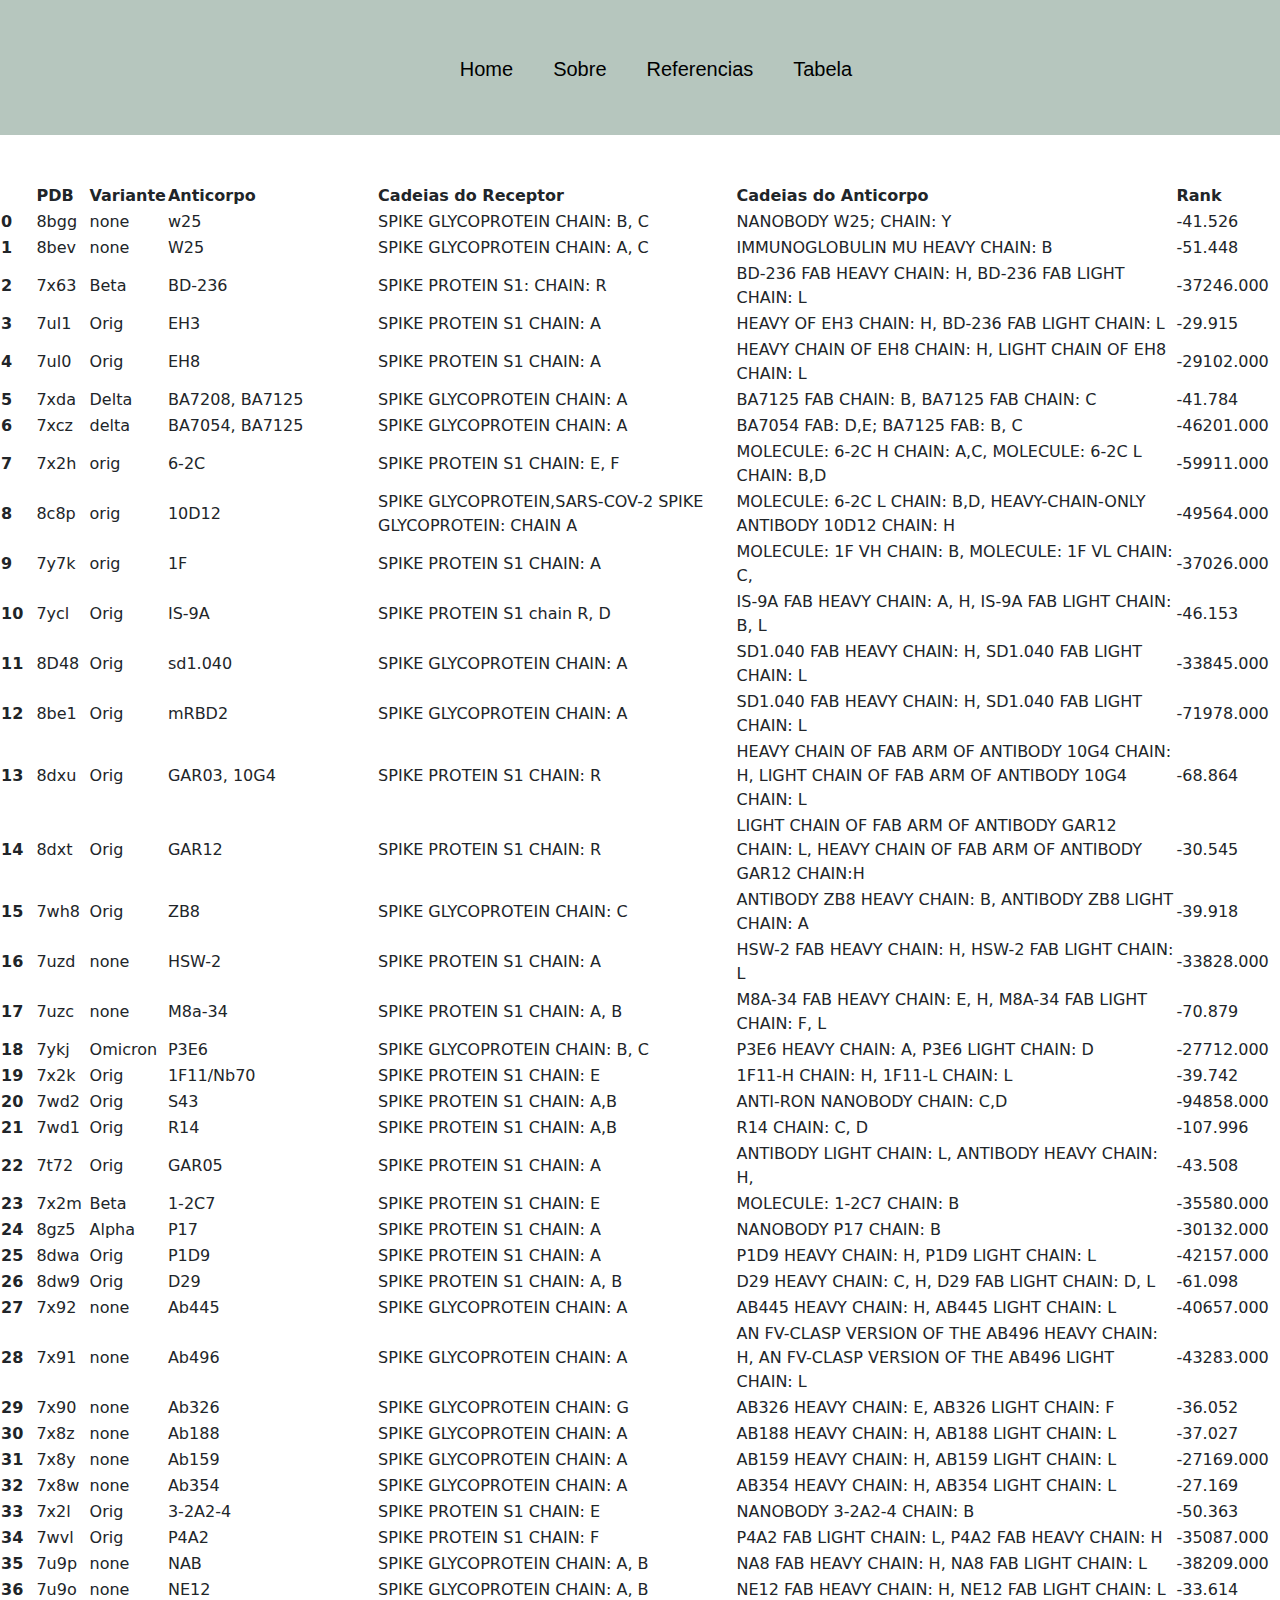
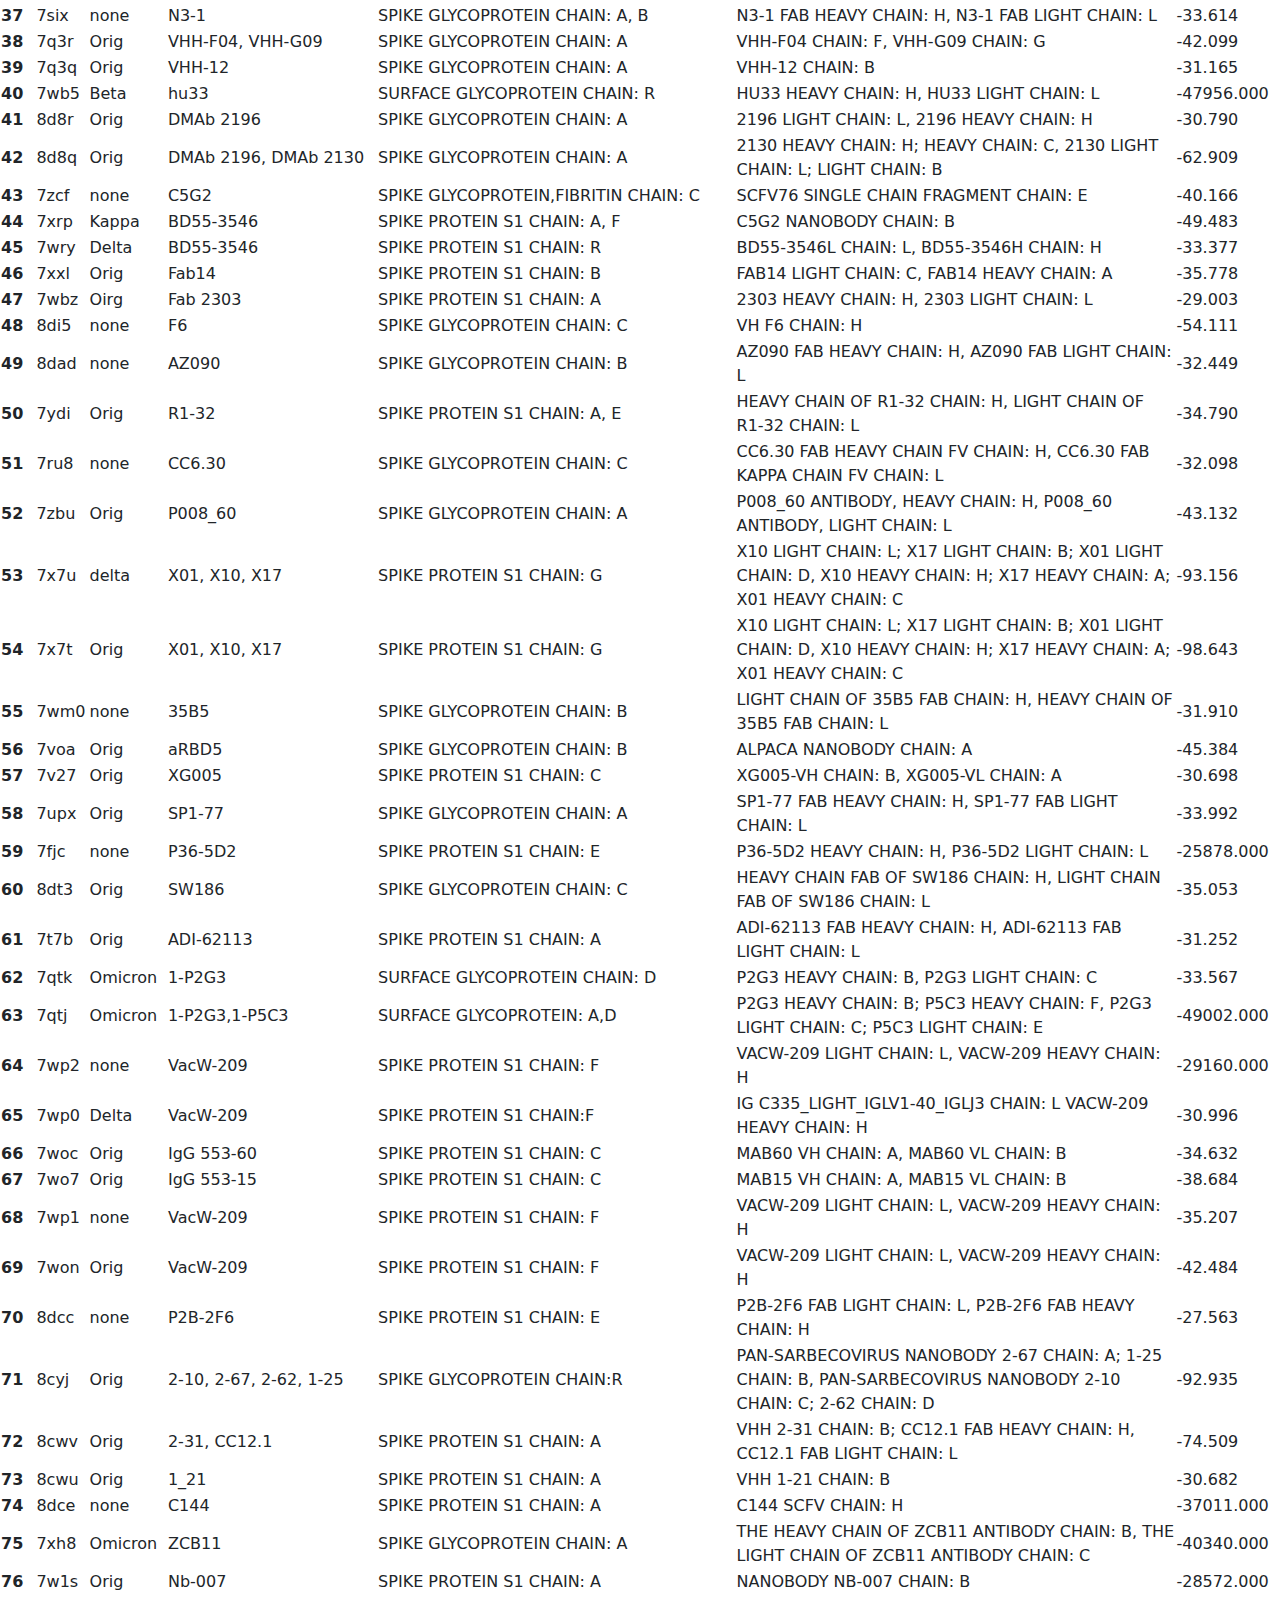
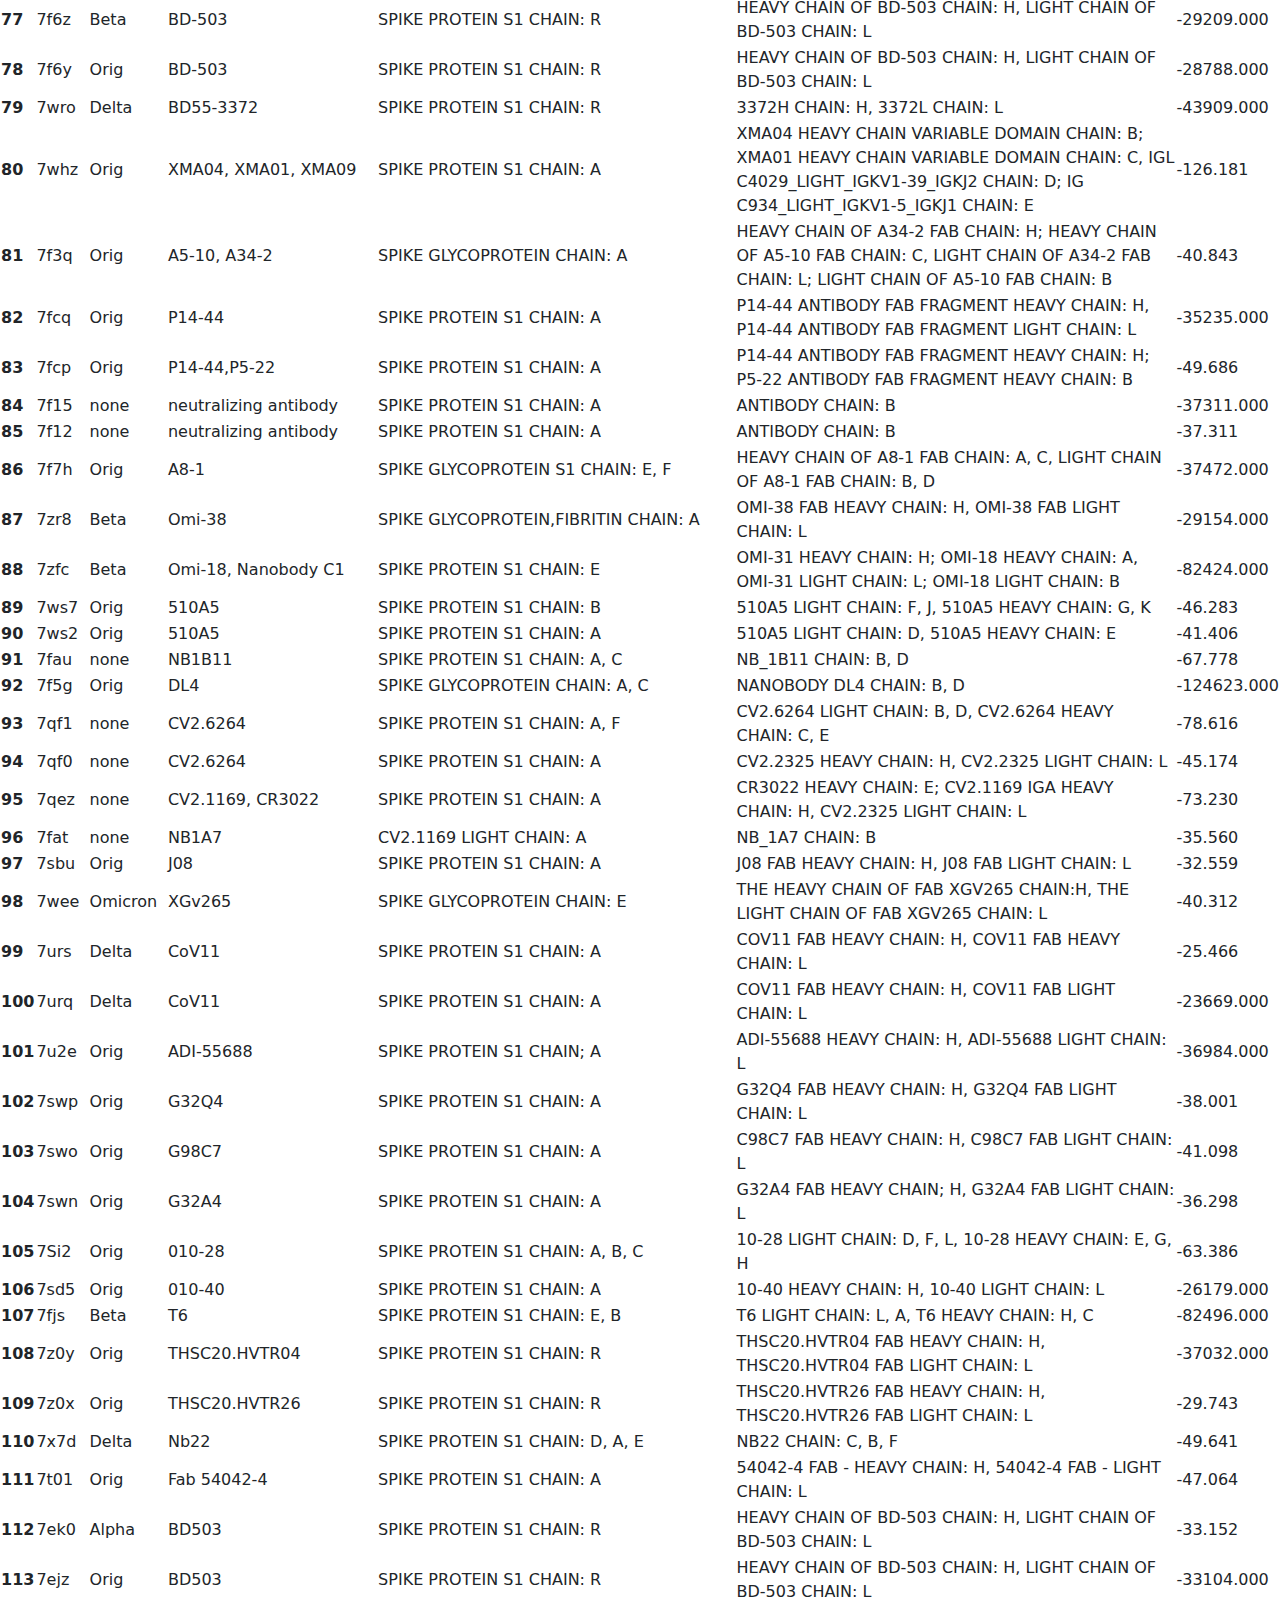
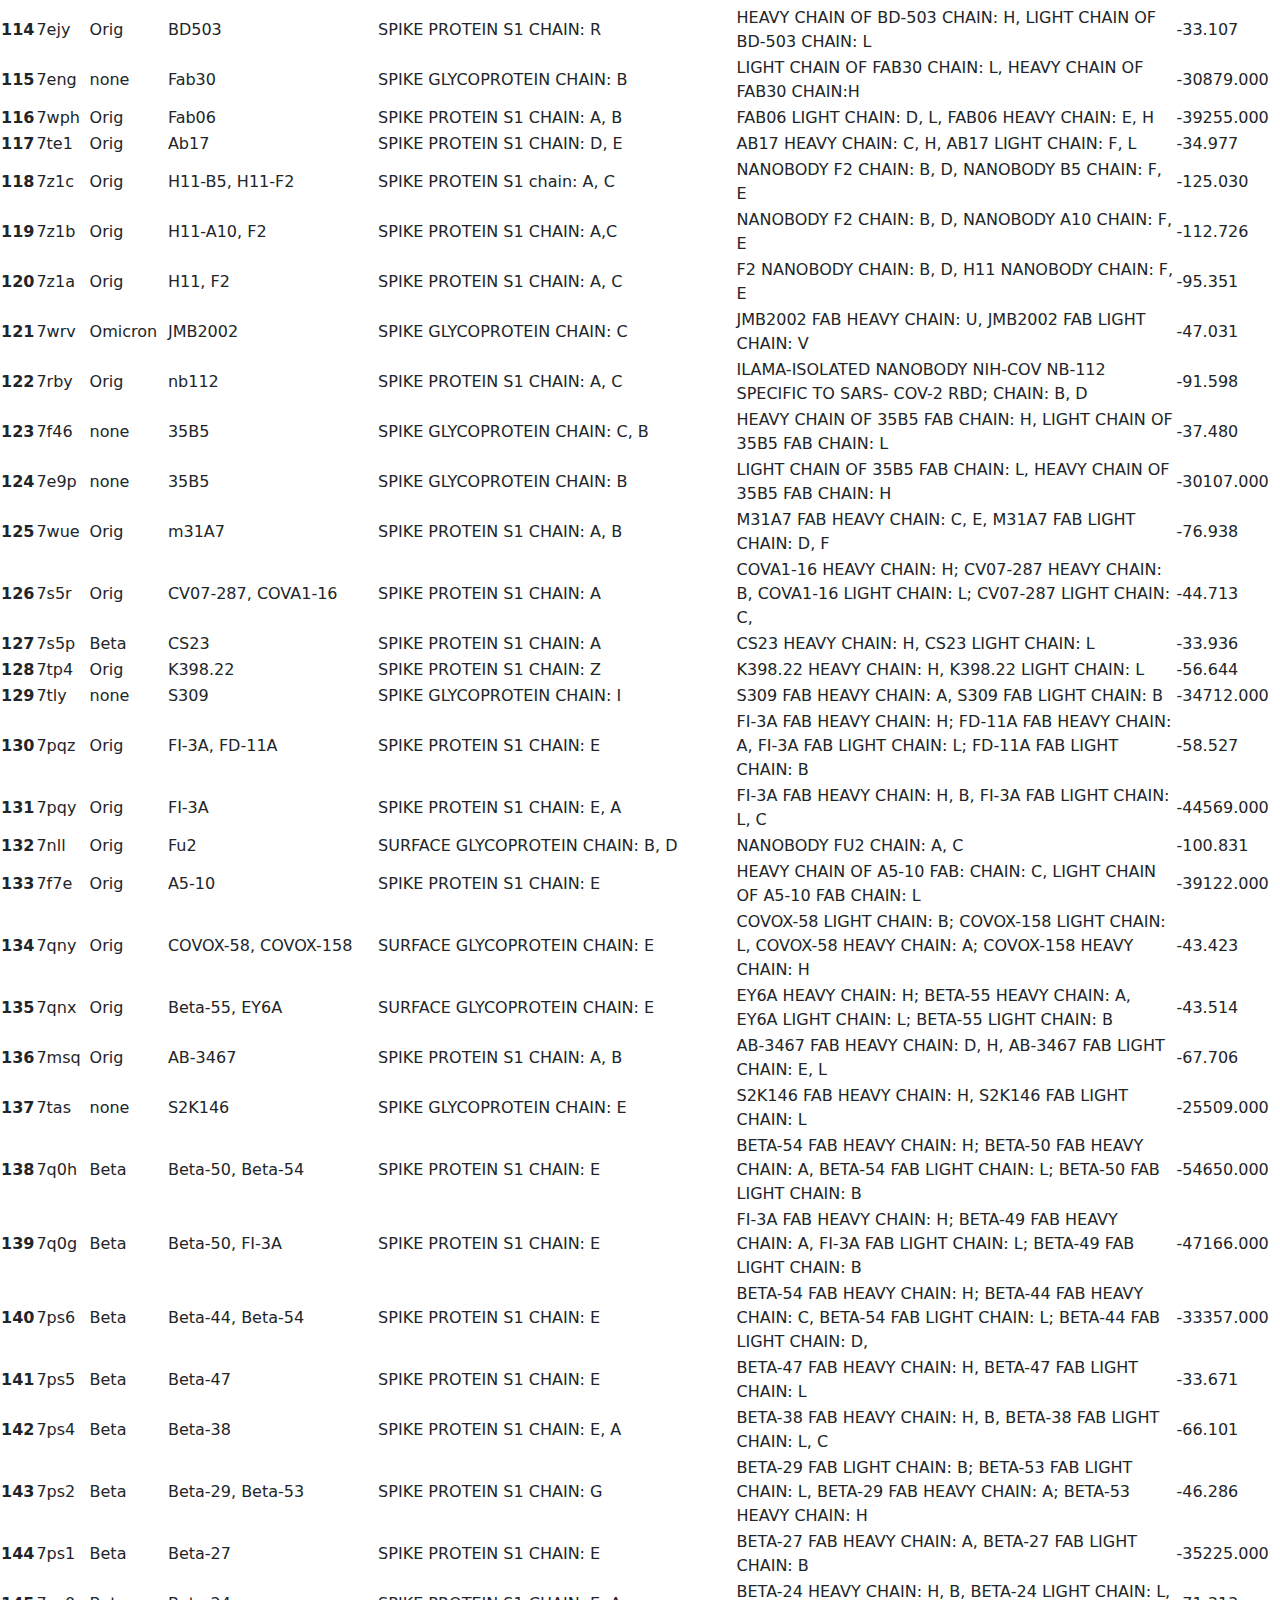
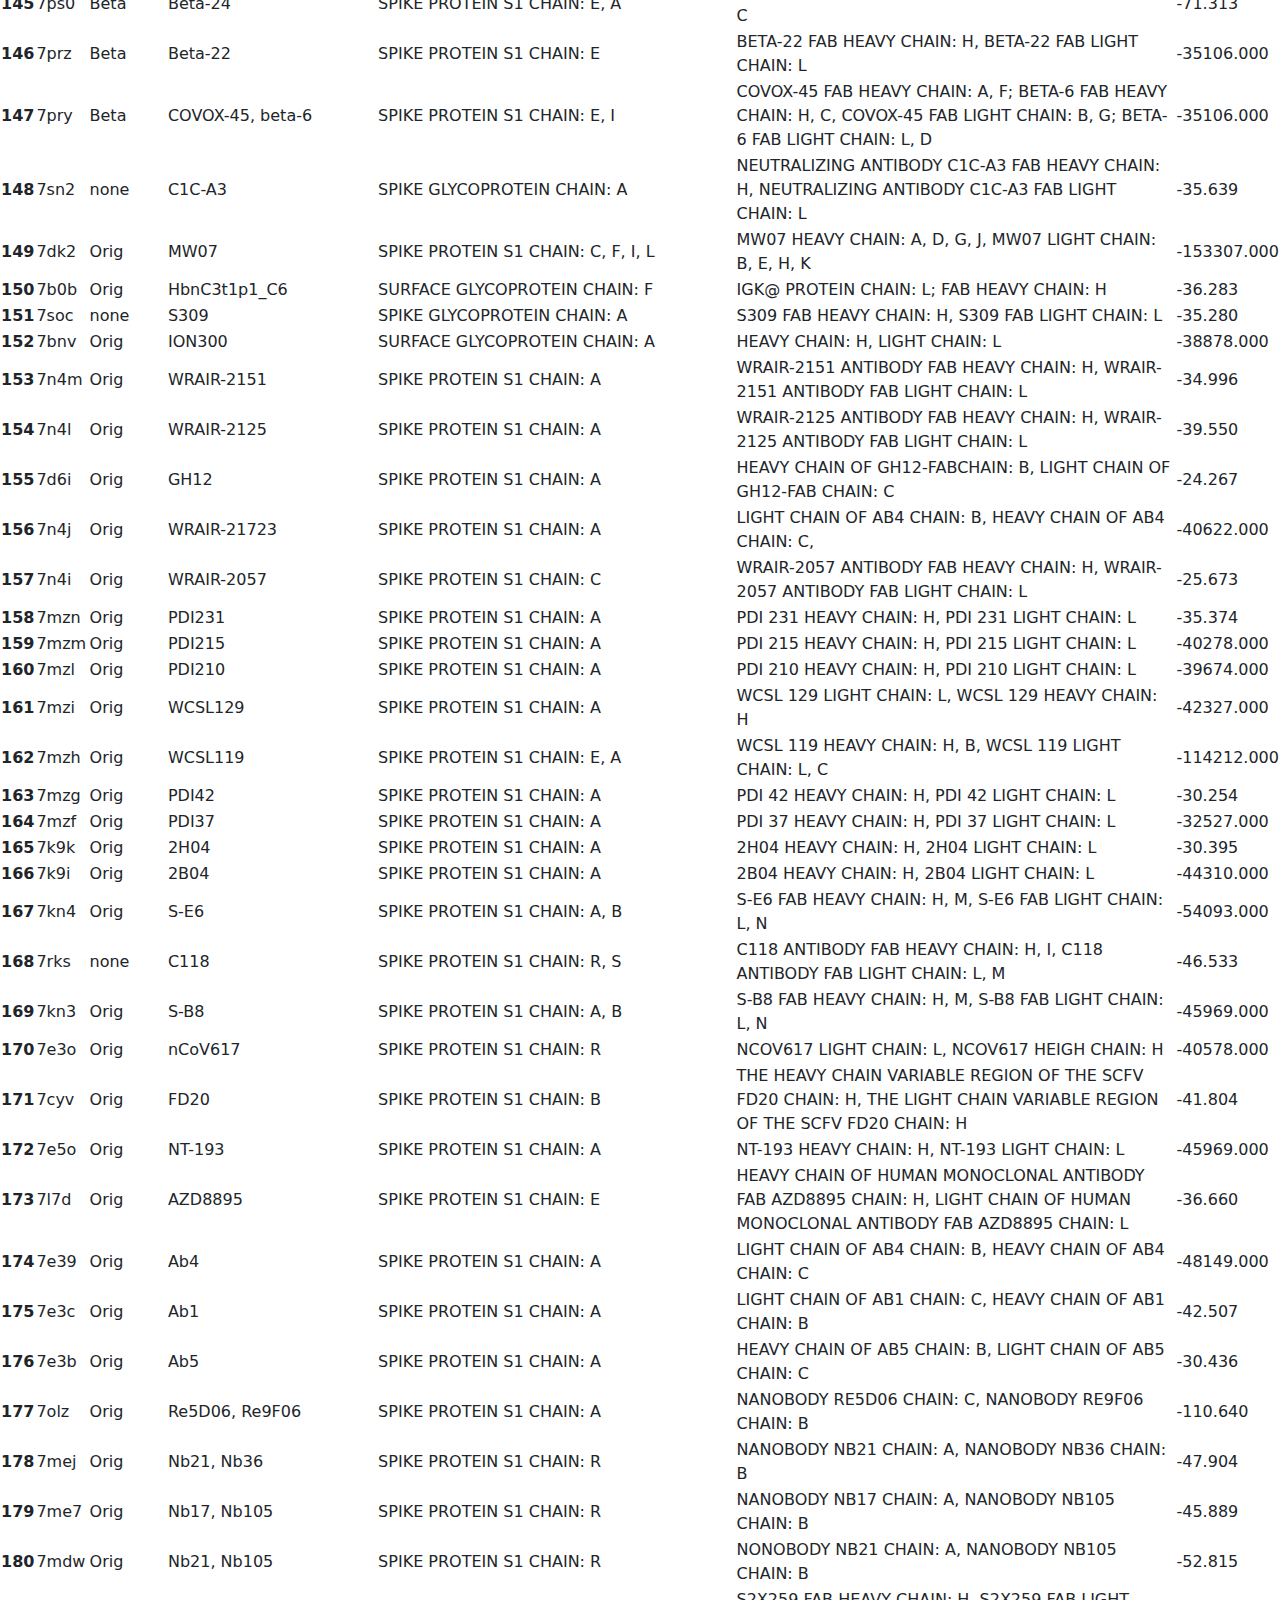
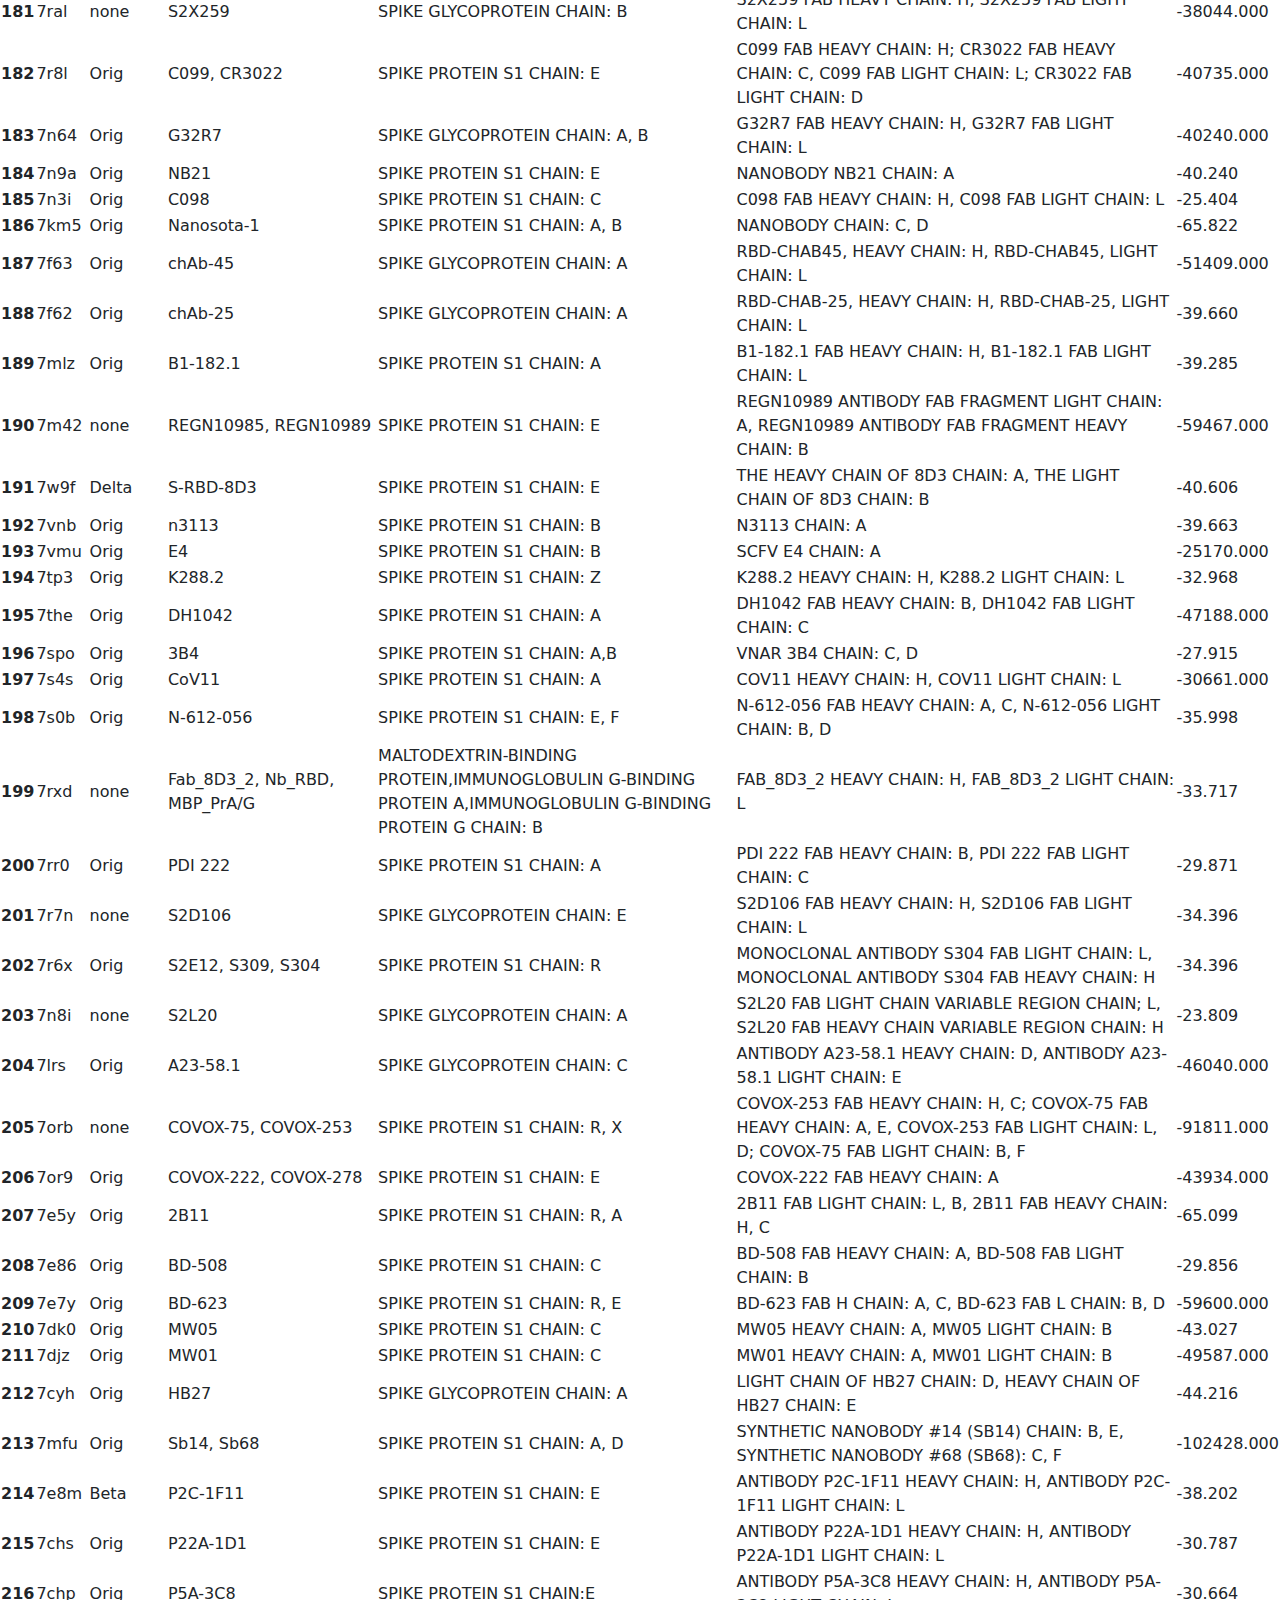
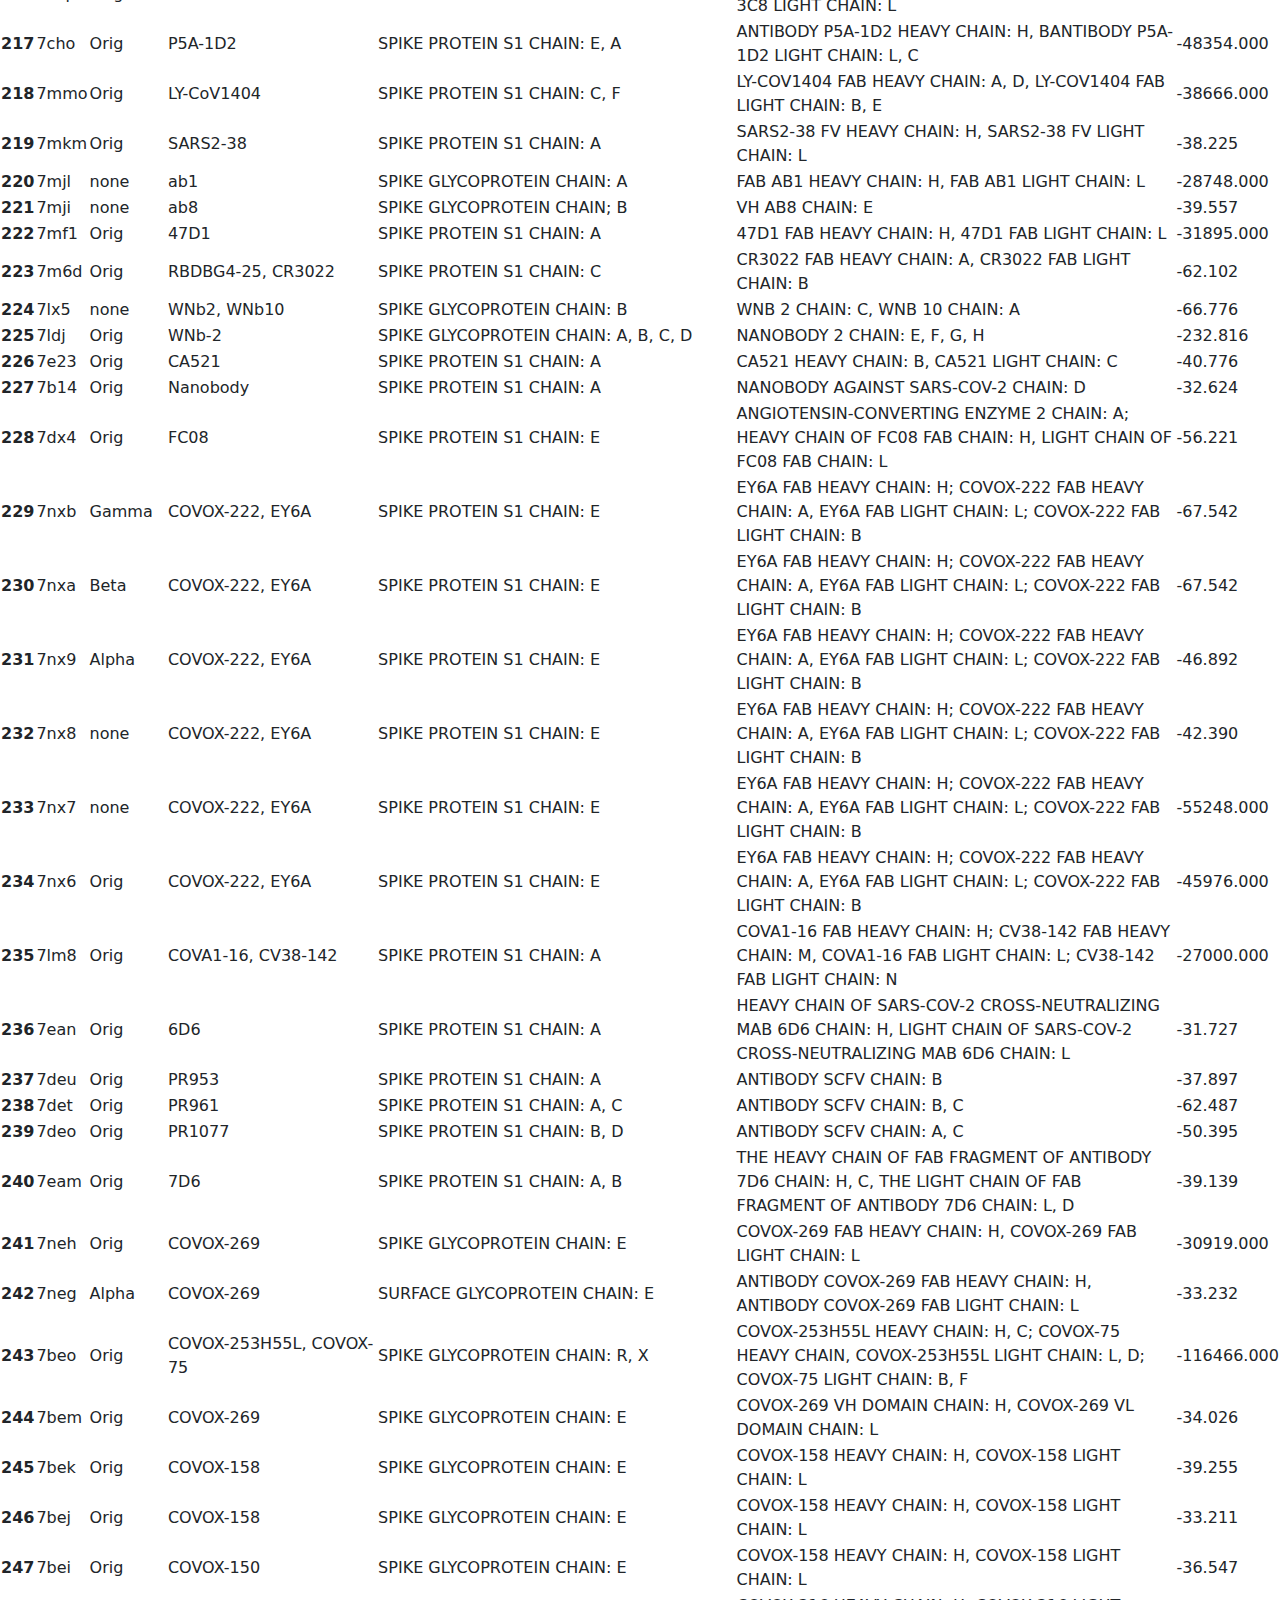
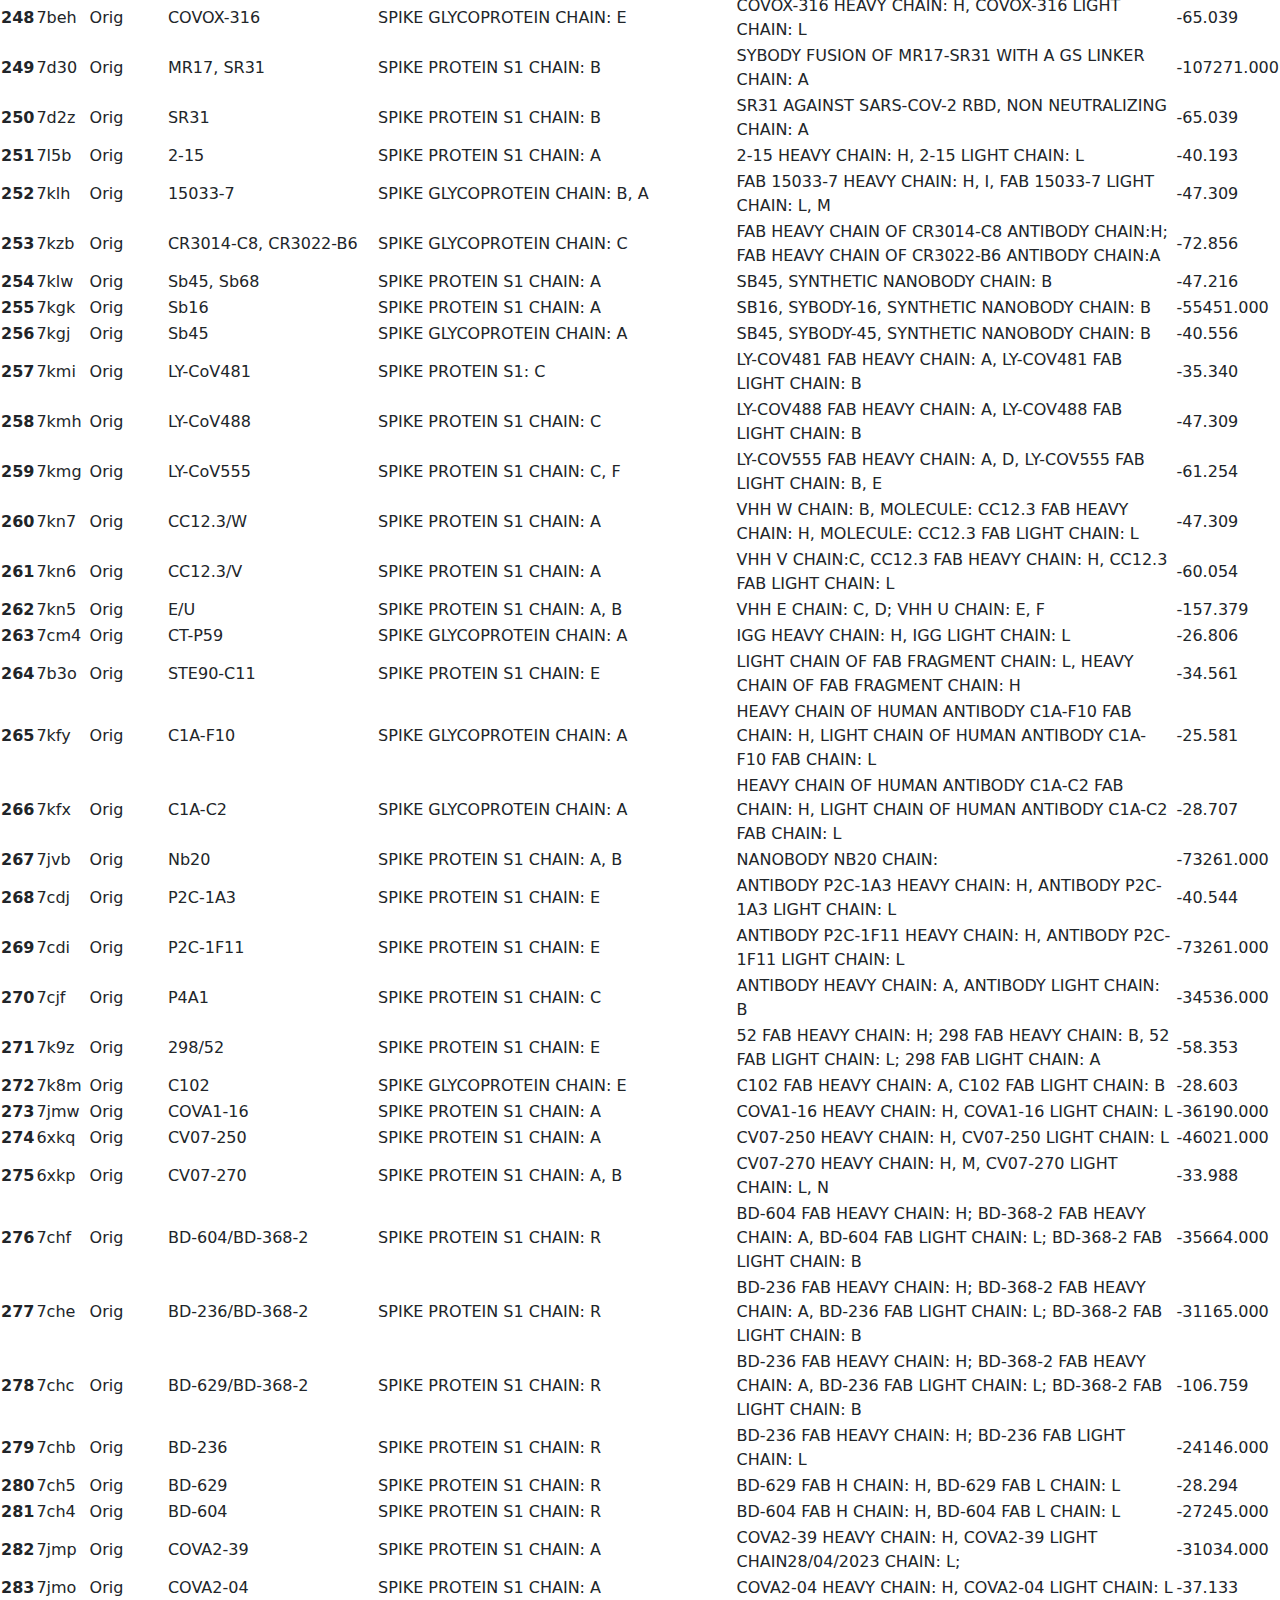
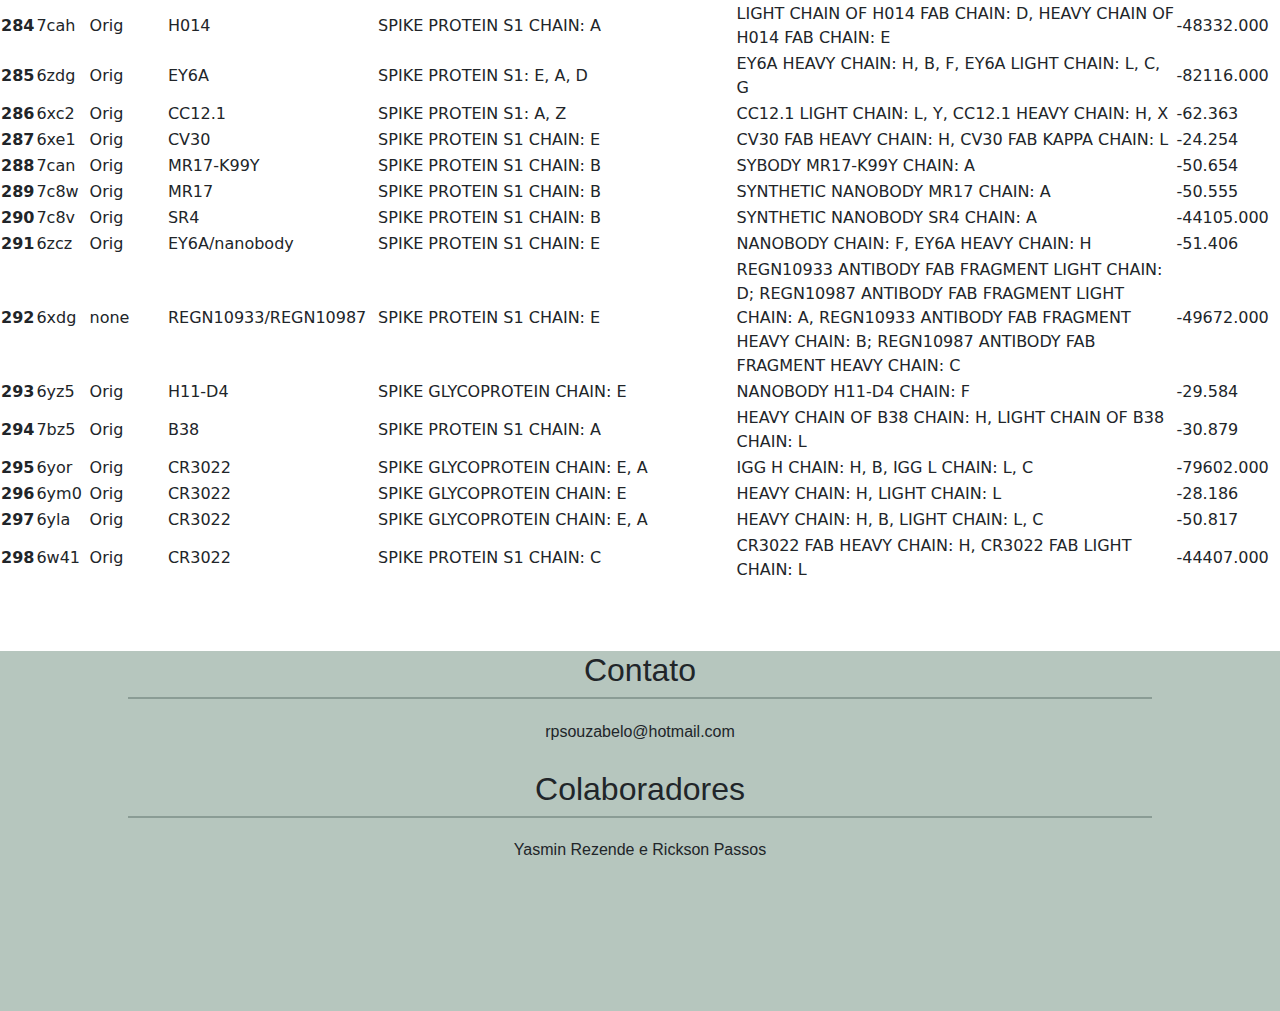
==== commit b9f989ae: "Aplicação finalizada" ====
--- a/tabela.html
+++ b/tabela.html
@@ -19,7 +19,7 @@
         <div>
        <ul>
      
-            <a id="#banner-se" href="site.html"  style="text-decoration: none; color: black;" ><li>Home</li></a>
+            <a id="#banner-se" href="index.html"  style="text-decoration: none; color: black;" ><li>Home</li></a>
     
             <a href="/site.html#secao3" style="text-decoration: none; color: black;" ><li>Sobre</li></a>
      
@@ -2769,21 +2769,30 @@
   </script>
   <br><br>
 
-<section id="rodape">
-  <div id="div-rodape">
-      <div id="texto-rodape">
+  <section id="rodape">
+    <div id="div-rodape">
+        <div id="texto-rodape">
 
-       <p id="p-rodape">
-          contato
-      </p>
-      <p id="p-rodape2">
-          integrantes
-      </p>
-      </div>
+            <h2 id="p-rodape">
+                Contato
+            </h2>
+            <hr id="hr-rodape">
+            <p id="p-rodape1">
+                rpsouzabelo@hotmail.com
+            </p>
+        
+            <h2 id="p-rodape2">
+                Colaboradores
+            </h2>
+            <hr id="hr-rodape">
+            <p id="p-rodape3">
+                Yasmin Rezende e Rickson Passos
+            </p>
+        
+        </div>
 
-  </div>
+    </div>
 
-</section>
-  
+  </section>
 </body>
 </html>--- a/estilo.css
+++ b/estilo.css
@@ -1,5 +1,3 @@
-
-
 *{
     margin: 0;;
 }
@@ -19,7 +17,7 @@
     display: flex;
     justify-content: center;
     align-items: center;
-    background-color: rgb(103, 19, 19);
+    background-color: rgb(182, 198, 190);
 }
 nav{
     width: 50%;
@@ -50,7 +48,7 @@
 }
 /*para mudar a cor na area clicavel e dar cor quando passar o mouse*/
 a:hover{
-    background-color: rgb(188, 188, 188);
+    background-color: rgb(87, 133, 92);
     color:black; 
 }
 /*inicio das secoes*/ 
@@ -118,7 +116,7 @@
     background: white;
     border-radius: 30px;
     border: 10px solid;
-    border-color:  rgb(103, 19, 19);
+    border-color:  rgb(87, 133, 92);
     display: flex;
     align-items: center;
     justify-content: center;    
@@ -150,48 +148,87 @@
 }
 #secao4{
     width: 97vw;
-    height: 50vh;
+    height: 60vh;
     background: white;
     border-radius: 30px;
     border: 10px solid;
-    border-color:  rgb(103, 19, 19);
-    display: flex;
-    align-items: center;
-    justify-content: center;  
-}
-
-#texto-secao4{
-    width: 40%;
-    height: 60%;
-    margin-left: 10%;
-}
-
-#h1-secao4{
-    font-family: 'Lucida Sans', 'Lucida Sans Regular', 
-    'Lucida Grande', 
-    'Lucida Sans Unicode', Geneva, Verdana, sans-serif;
-    font-size: 3em;
-}
-#h2-secao4{
-    font-family:'Segoe UI', Tahoma, Geneva, Verdana, sans-serif;
-    padding-top: 3%;
+    border-color:  rgb(87, 133, 92);
+    display: flex;
+    align-items: center;
+    justify-content: center; 
+}
+
+#texto-secao4 {
+    width: 80%;
+    height: auto;
+    margin-left: auto;
+    margin-right: auto;
+    text-align: center; /* Add this line to center the text */
+}
+
+#h1-secao4 {
+    font-family: 'Lucida Sans', 'Lucida Sans Regular', 'Lucida Grande', 'Lucida Sans Unicode', Geneva, Verdana, sans-serif;
+    font-size: 2.5em;
+    text-align: center; /* Add this line to center the text */
+}
+
+#h2-secao4 {
+    font-family: 'Segoe UI', Tahoma, Geneva, Verdana, sans-serif;
+    padding-top: 3%;
+    text-align: center; /* Add this line to center the text */
+}
+
+#p-secao4 {
+    padding-top: 3%;
+    text-align: center; /* Add this line to center the text */
+}
+
+#hr-secao4 {
+    border: 1px solid #09201D;
+    margin: 0 auto 1% auto;
+    align-items: center;
     
 }
-#p-secao4{
-    padding-top: 3%;
-}
-#hr-secao4{
-    border: 1px solid #09201D ;
-    margin-right: 13%;
-}
-#rodape{
-    width: 100%;
-    height: 50vh;
-    background: rgb(188, 188, 188);
-    display: flex;
-    align-items: center;
-    justify-content: center;  
-}
+
+#rodape {
+    width: 100%;
+    height: 40vh;
+    background: rgb(182, 198, 190);
+    display: flex;
+    flex-direction: column;
+    margin-top: 20px;
+    font-family: 'Franklin Gothic Medium', 'Arial Narrow', Arial, sans-serif;
+}
+
+#div-rodape {
+    display: flex;
+    justify-content: space-between;
+    align-items: center; 
+    flex-direction: column; 
+}
+
+#texto-rodape {
+    width: 80%;
+    text-align: center;
+}
+
+#p-rodape1 {
+    padding-top: 10px; 
+}
+
+#p-rodape2 {
+    padding-top: 10px; 
+}
+
+#p-rodape3 {
+    padding-top: 10px; 
+}
+#hr-rodape {
+    border: 1px solid #09201D;
+    margin: 0 auto 1% auto;
+    align-items: center;
+}
+
 @media screen and (max-width: 500px)  {
     *{
     margin: 0;;
@@ -214,8 +251,7 @@
     flex-direction: column; /* Altere a direção do layout para coluna */
     justify-content: center;
     align-items: center;
-    background-color: rgb(103, 19, 19);
-}
+    background-color: rgb(182, 198, 190);
 
 nav {
     width: 80%; /* Ajuste a largura conforme necessário */
@@ -278,7 +314,7 @@
     background: white;
     border-radius: 30px;
     border: 10px solid;
-    border-color: rgb(103, 19, 19);
+    border-color: rgb(87, 133, 92);
     display: flex;
     flex-direction: column; /* Altere a direção do layout para coluna */
     align-items: center;
@@ -318,7 +354,7 @@
     background: white;
     border-radius: 30px;
     border: 10px solid;
-    border-color: rgb(103, 19, 19);
+    border-color: rgb(87, 133, 92);
     display: flex;
     flex-direction: column; /* Altere a direção do layout para coluna */
     align-items: center;
@@ -353,13 +389,35 @@
 }
 
 #rodape {
-    width: 100%; /* Ajuste a largura conforme necessário */
-    height: 10vh; /* Ajuste a altura conforme necessário */
-    background: rgb(188, 188, 188);
-    display: flex;
-    flex-direction: column; /* Altere a direção do layout para coluna */
-    align-items: center;
-    justify-content: center;
-    margin-top: 20px; /* Adicione margem superior conforme necessário */
+    width: 100%;
+    height: 40vh;
+    background: rgb(182, 198, 190);
+    display: flex;
+    flex-direction: column;
+    margin-top: 20px;
+}
+
+#div-rodape {
+    display: flex;
+    justify-content: space-around;
+    align-items: center; 
+    flex-direction: column; 
+}
+
+#texto-rodape {
+    width: 80%;
+    text-align: center;
+}
+
+#p-rodape1,
+#p-rodape2,
+#p-rodape3 {
+    padding-top: 10px; 
+}
+#hr-rodape {
+    border: 1px solid #09201D;
+    margin: 0 auto 1% auto;
+    align-items: center;
+}
 }
 }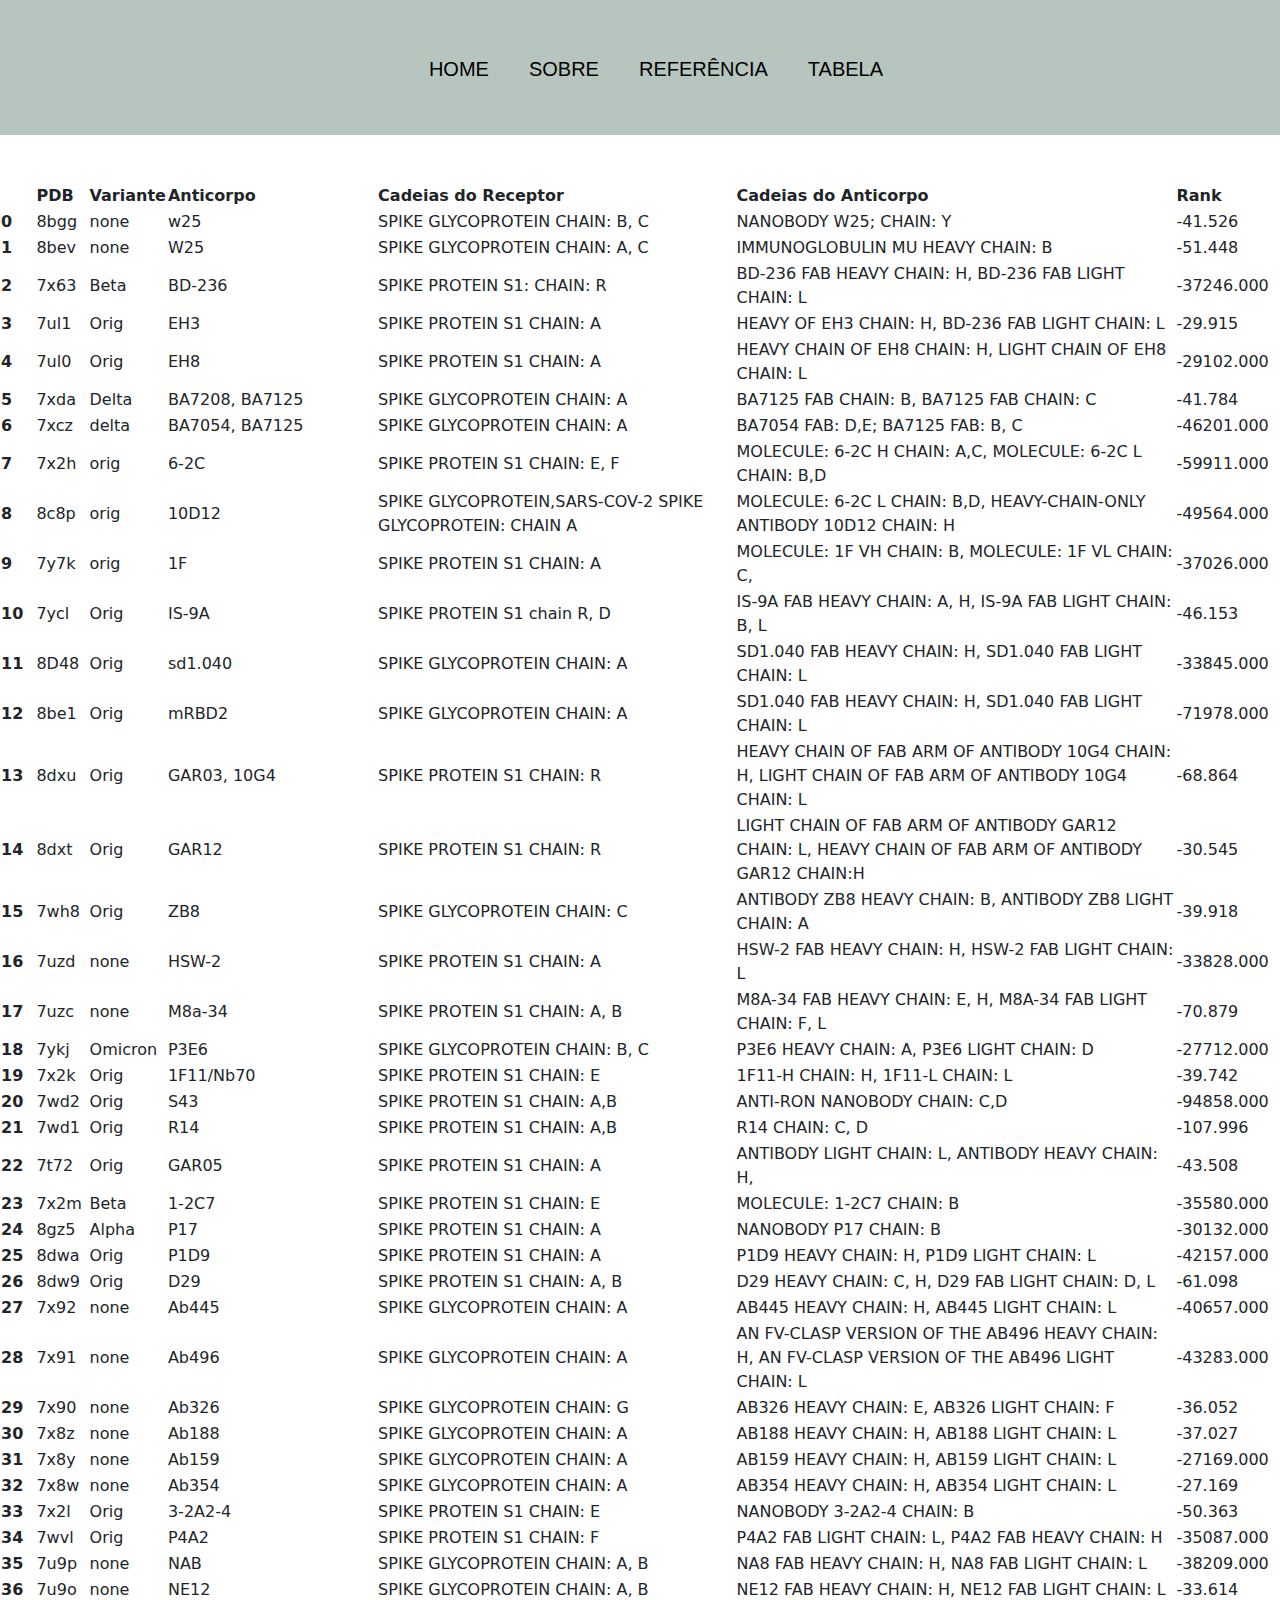
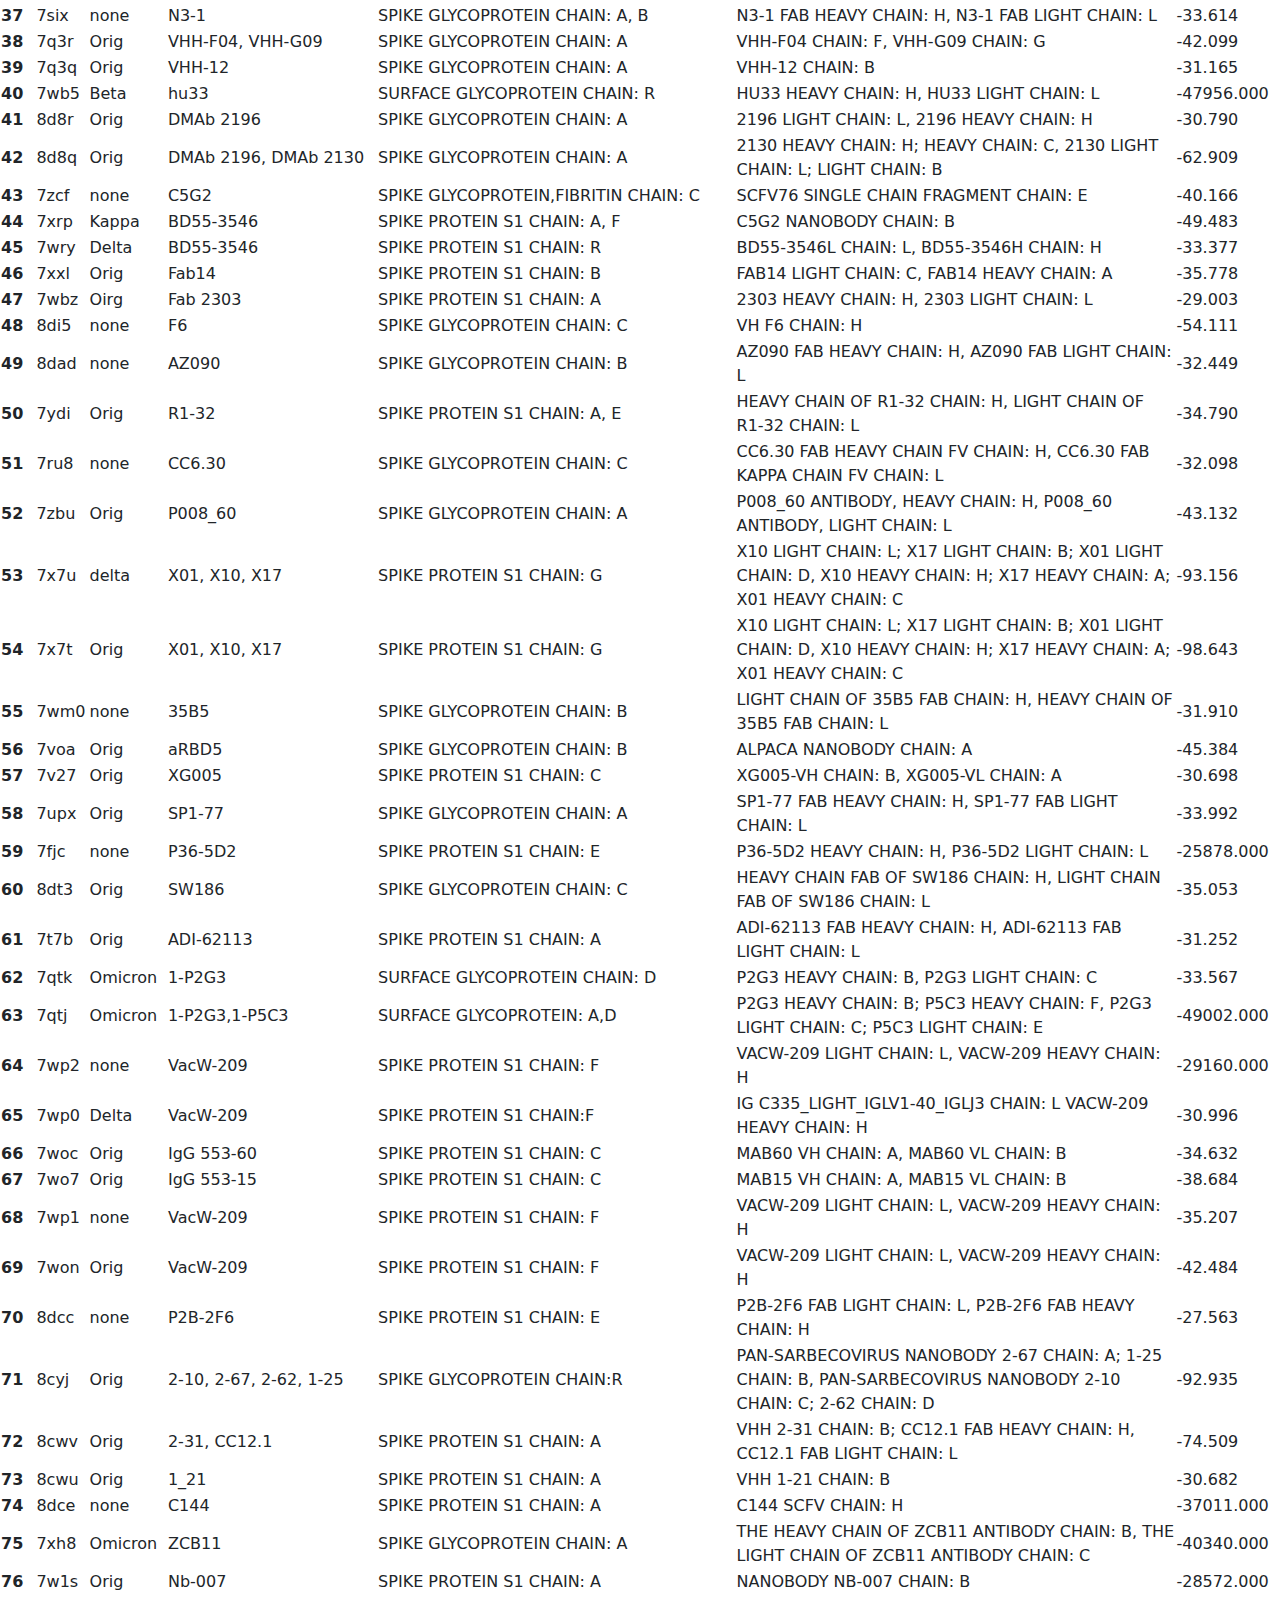
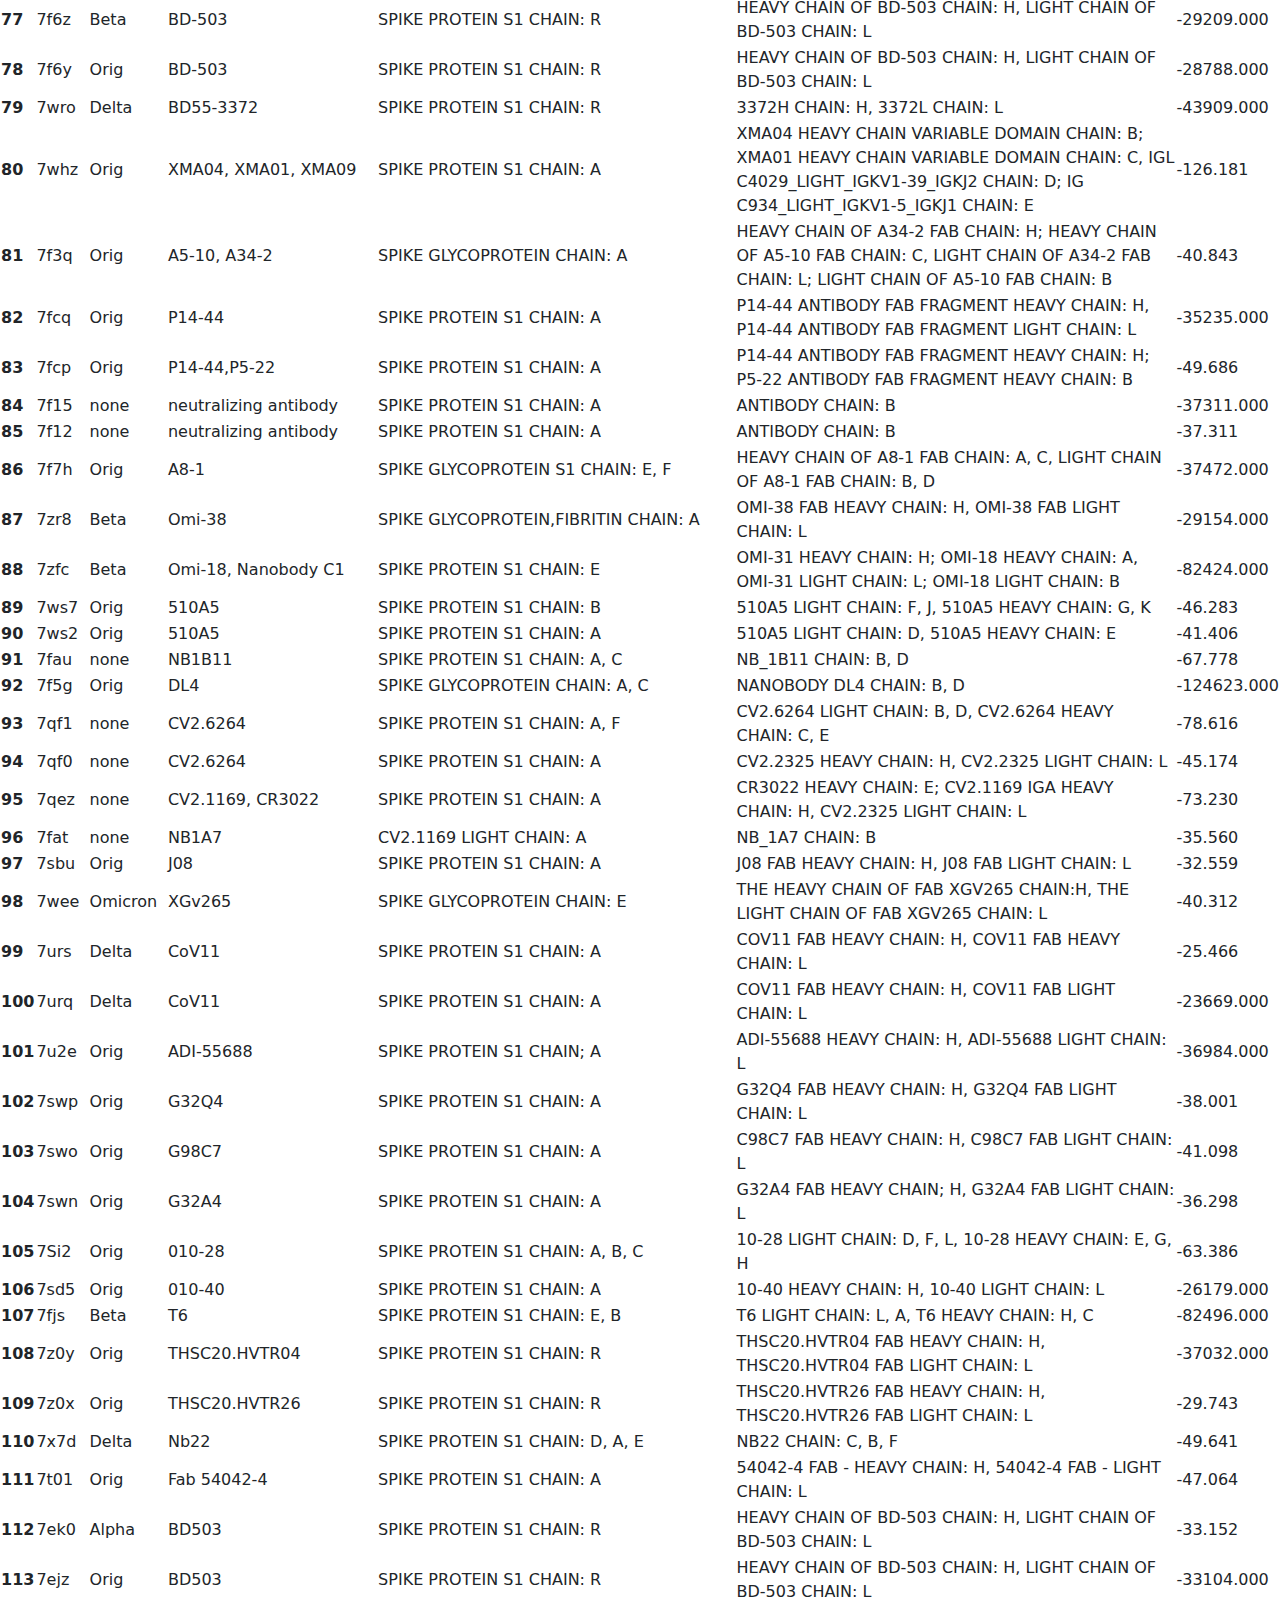
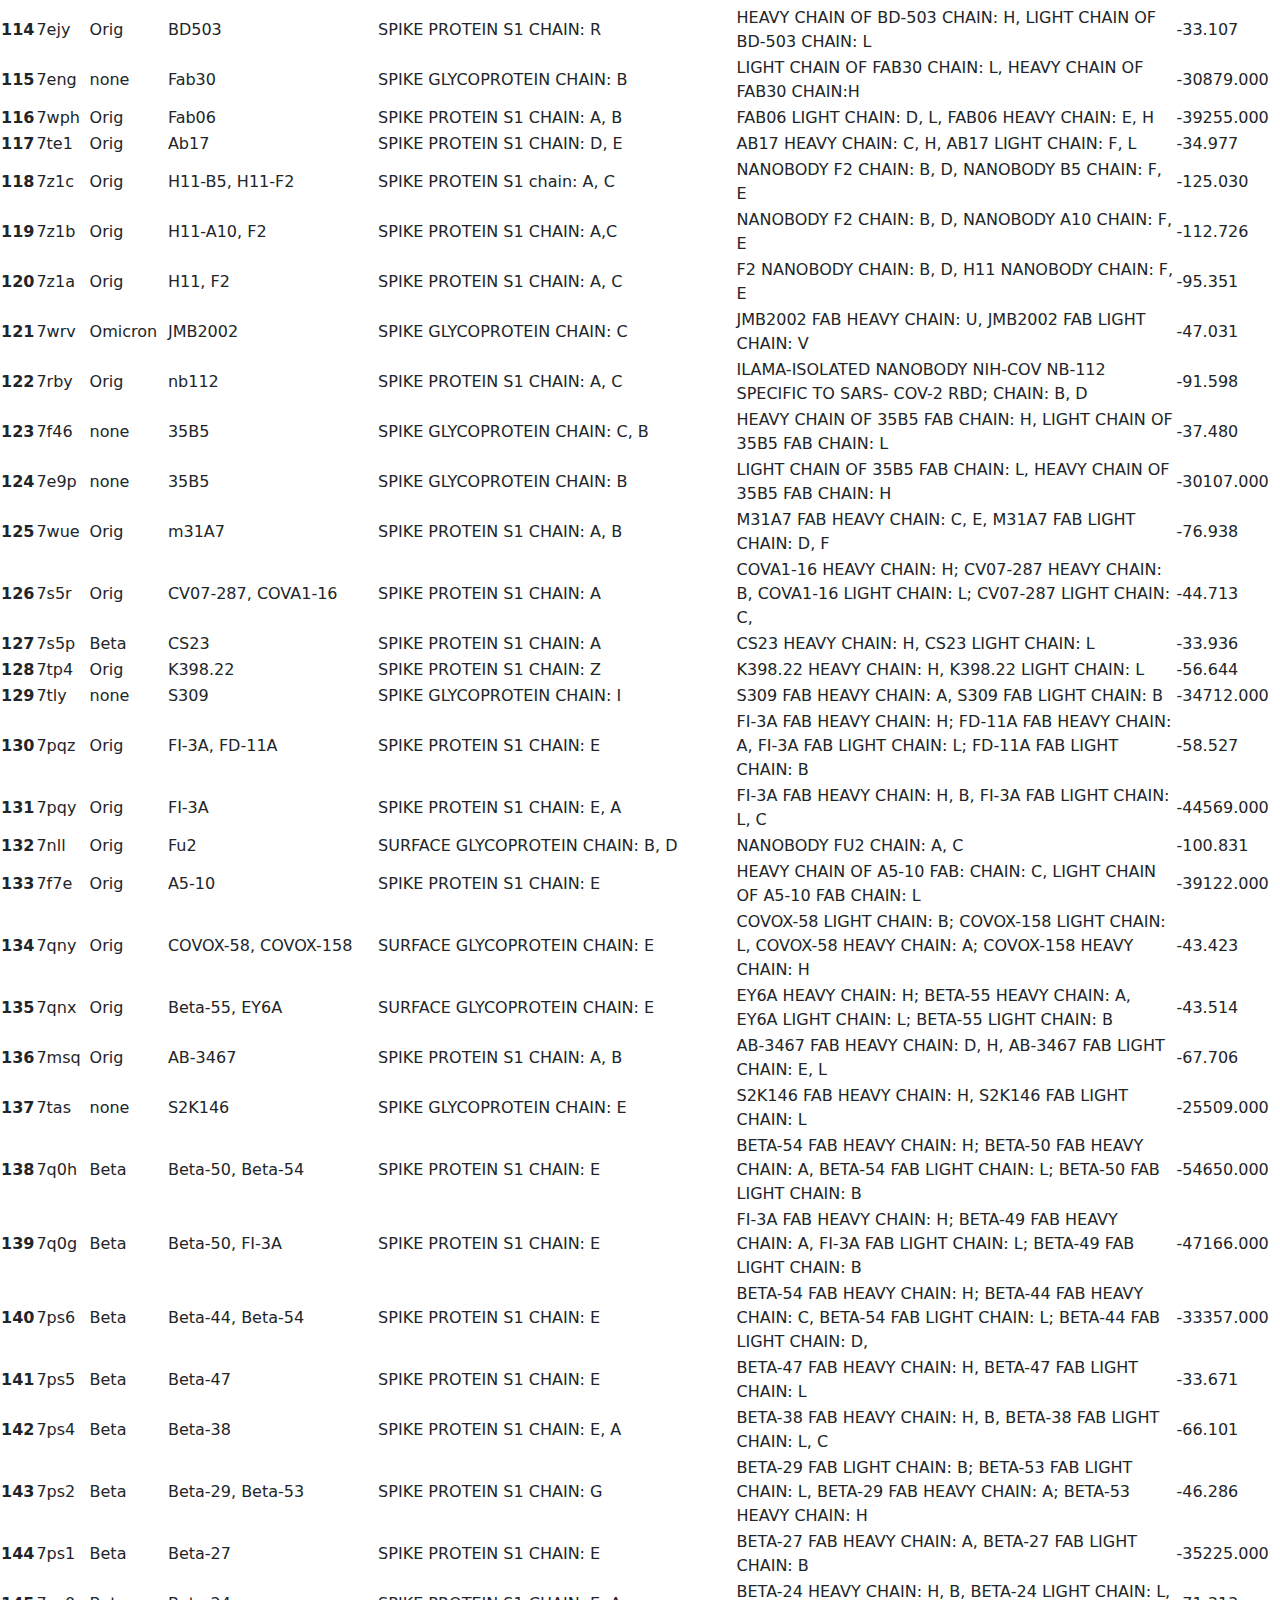
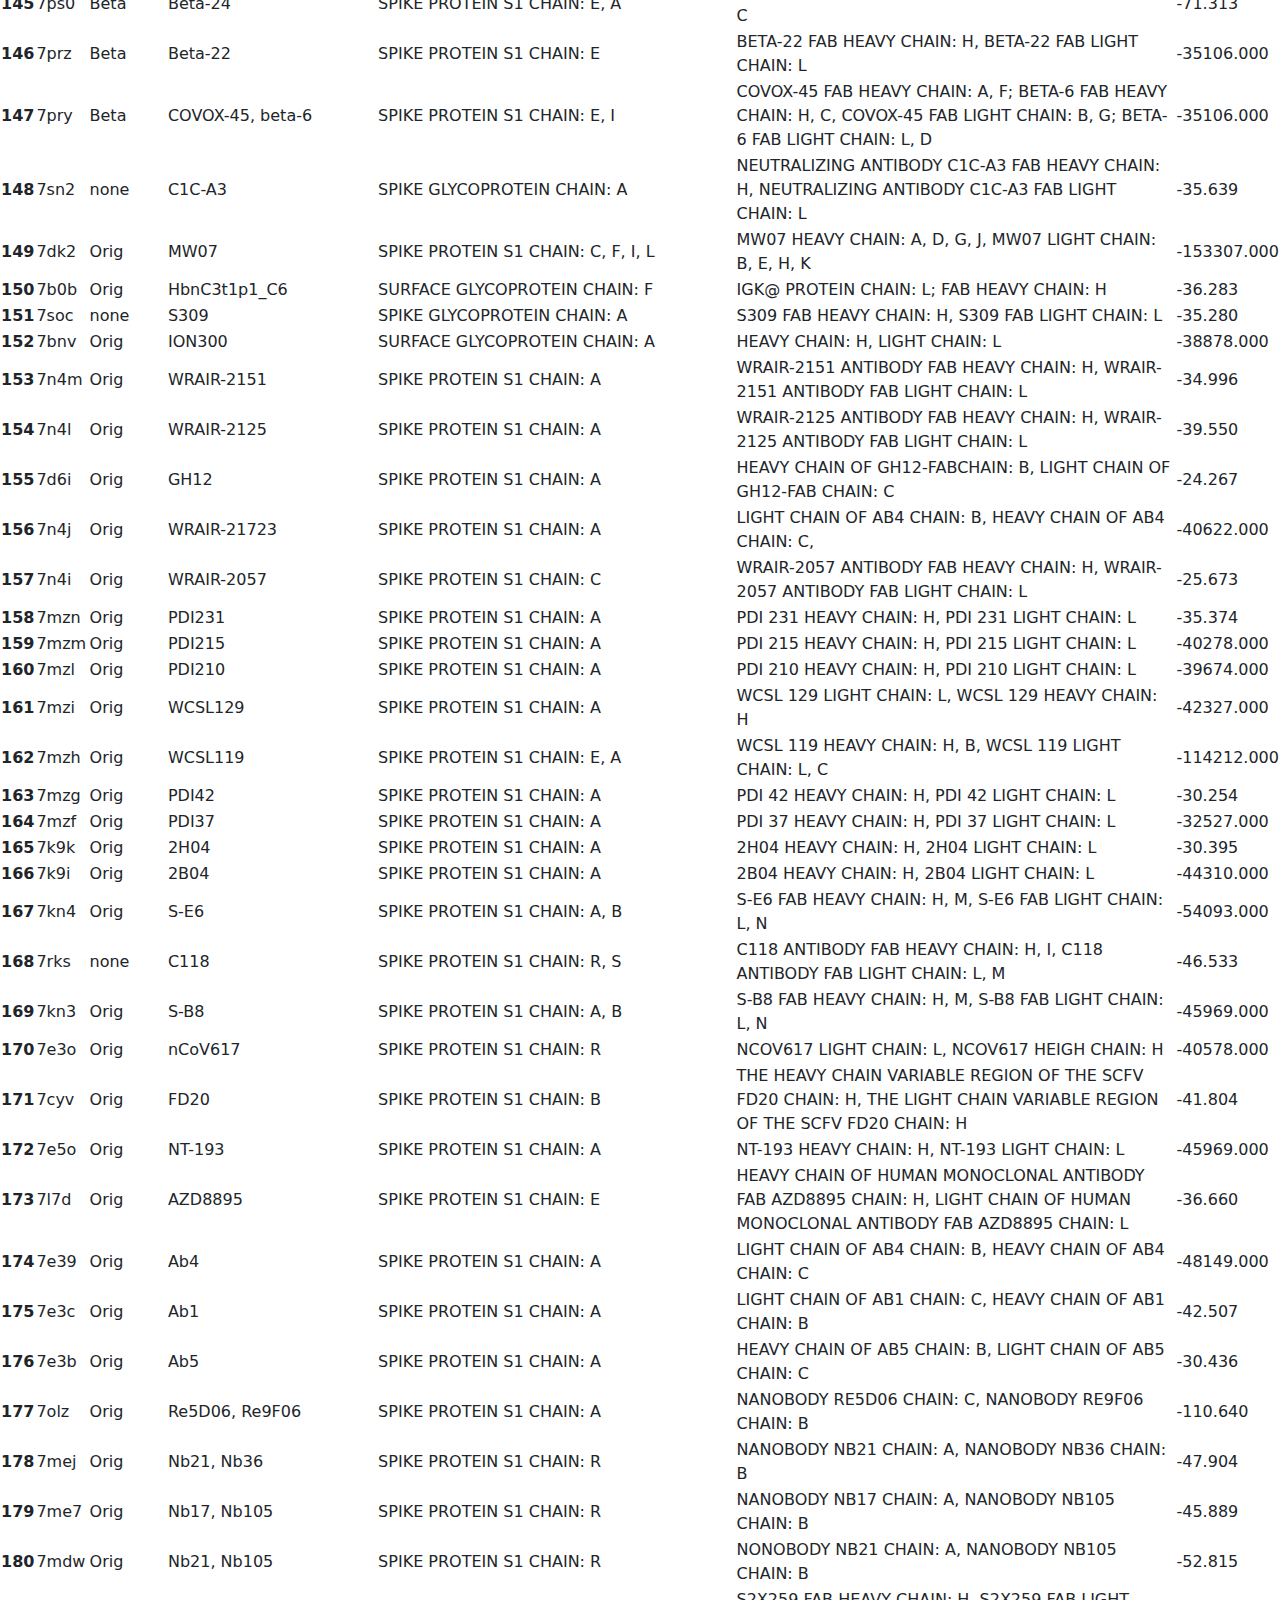
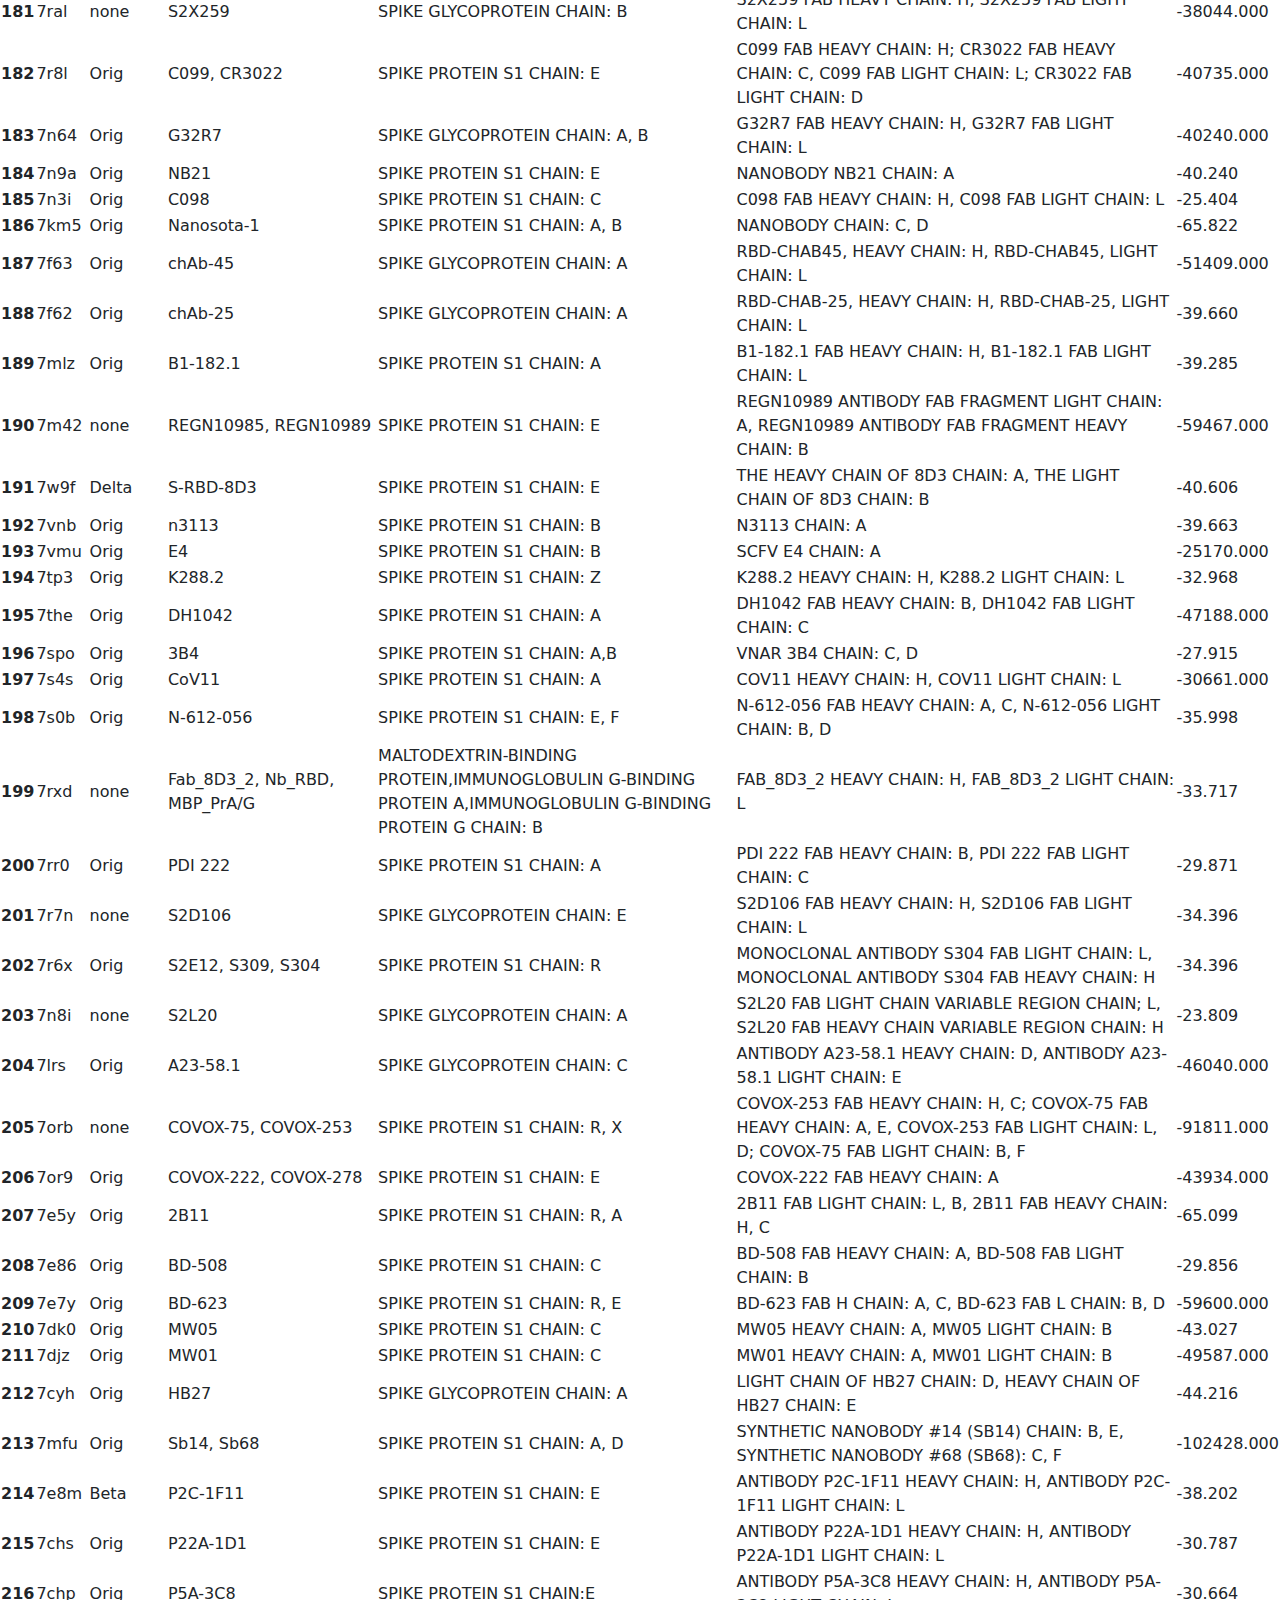
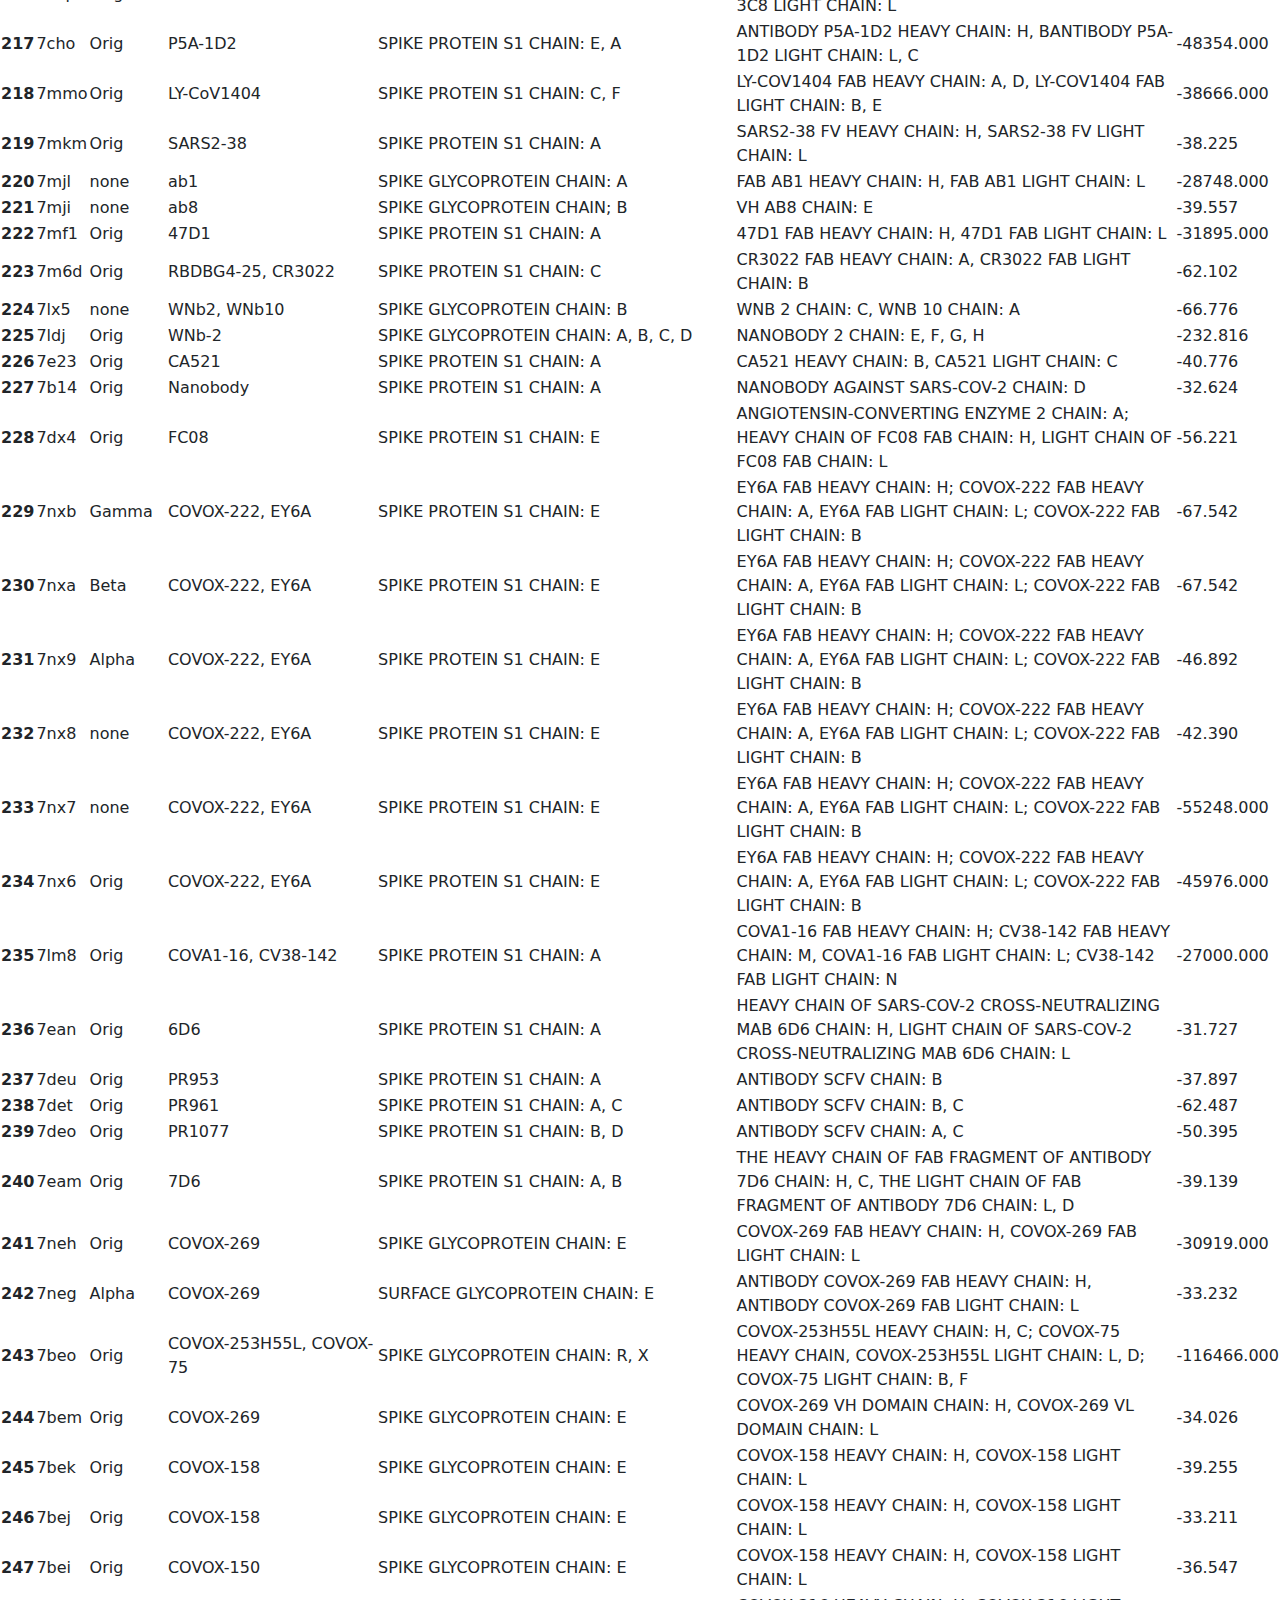
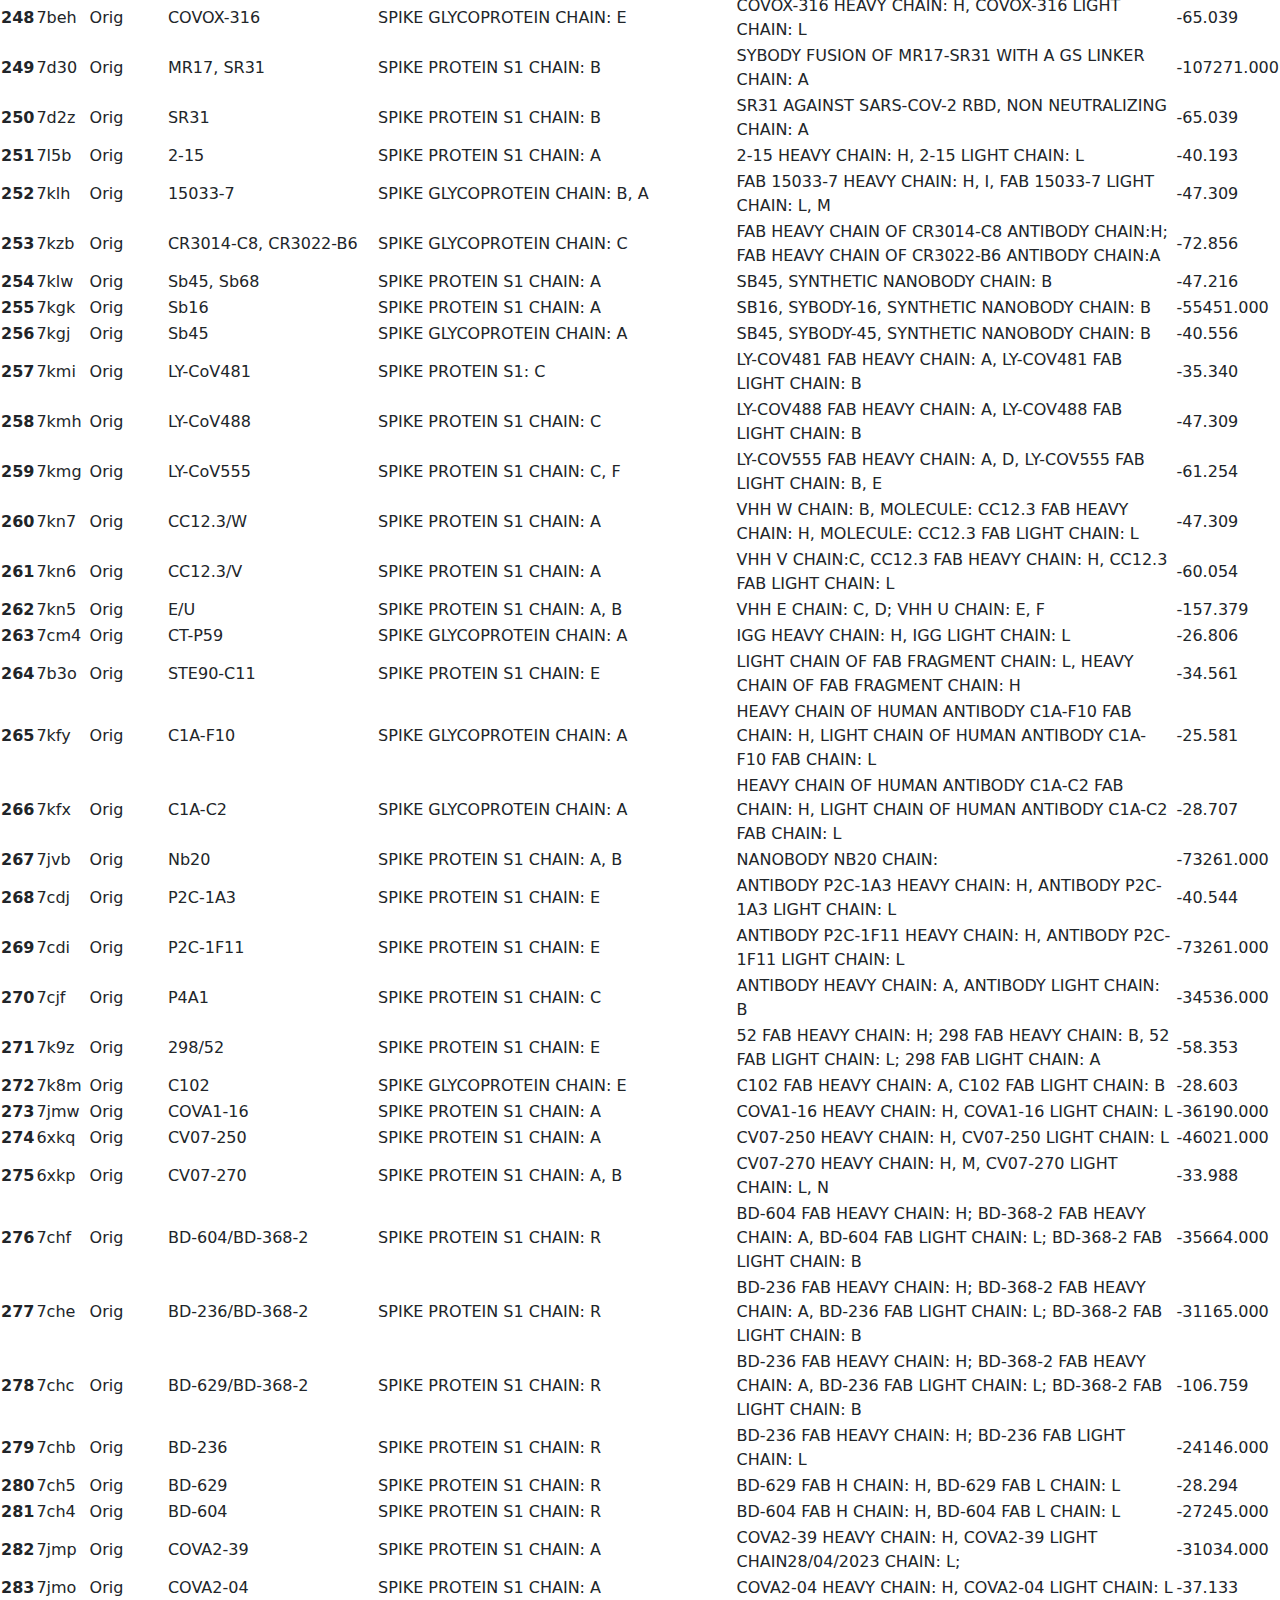
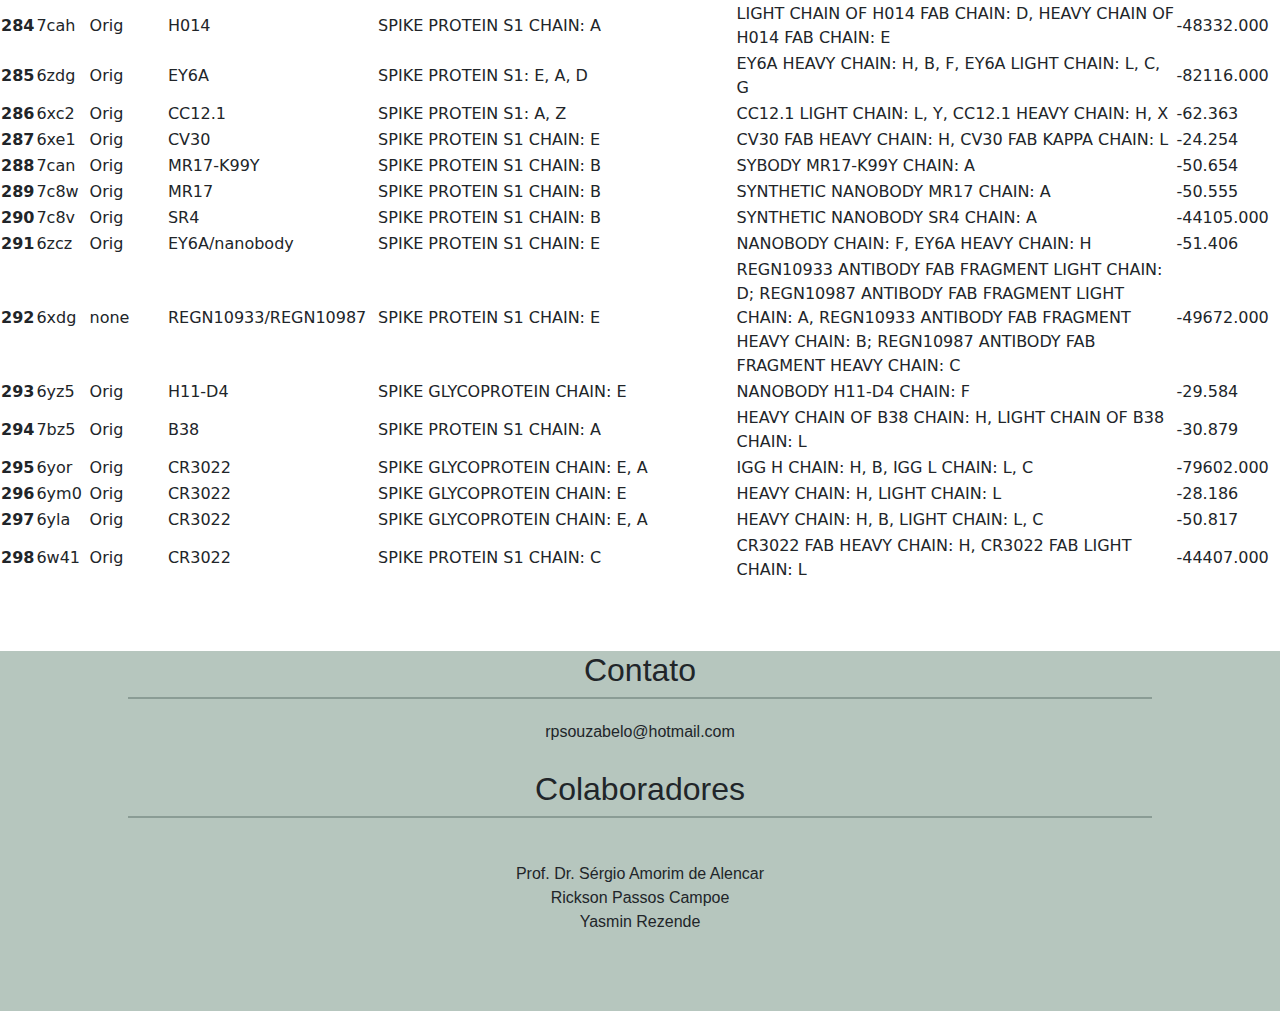
==== commit 83a56702: "Atualização" ====
--- a/tabela.html
+++ b/tabela.html
@@ -19,13 +19,13 @@
         <div>
        <ul>
      
-            <a id="#banner-se" href="index.html"  style="text-decoration: none; color: black;" ><li>Home</li></a>
+            <a id="#banner-se" href="index.html"  style="text-decoration: none; color: black; text-transform: uppercase;" ><li>Home</li></a>
     
-            <a href="/site.html#secao3" style="text-decoration: none; color: black;" ><li>Sobre</li></a>
+            <a href="index.html#secao3" style="text-decoration: none; color: black; text-transform: uppercase;" ><li>Sobre</li></a>
      
-            <a href="/site.html#secao4" style="text-decoration: none; color: black;" ><li>Referencias</li></a>
+            <a href="index.html#secao4" style="text-decoration: none; color: black; text-transform: uppercase;" ><li>Referência</li></a>
     
-            <a href="tabela.html" style="text-decoration: none; color: black;" ><li>Tabela</li></a>
+            <a href="tabela.html" style="text-decoration: none; color: black; text-transform: uppercase;" ><li>Tabela</li></a>
        
         </ul>
     </nav>
@@ -2786,7 +2786,9 @@
             </h2>
             <hr id="hr-rodape">
             <p id="p-rodape3">
-                Yasmin Rezende e Rickson Passos
+              <br>Prof. Dr. Sérgio Amorim de Alencar
+              <br>Rickson Passos Campoe
+              <br>Yasmin Rezende
             </p>
         
         </div>
